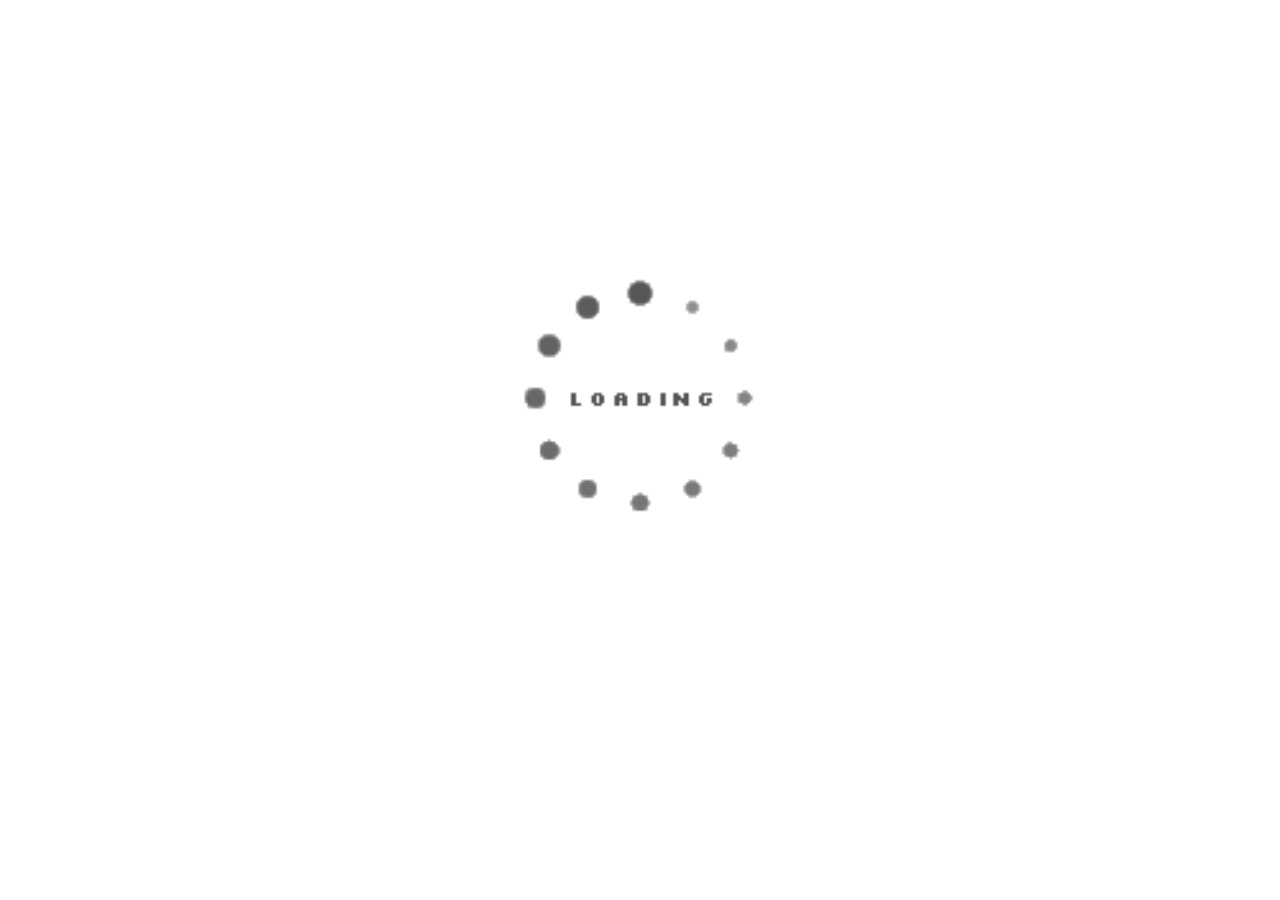
==== index.html @ e6aa3ad6 "First Commit" ====
﻿<!DOCTYPE html>
<html>
<head>
    <meta http-equiv="Content-Type" content="text/html; charset=utf-8" />
    <!--Declare page as mobile friendly -->
    <meta name="viewport" content="user-scalable=no, initial-scale=1.0, maximum-scale=1.0" />
    <!-- Declare page as iDevice WebApp friendly -->
    <meta name="apple-mobile-web-app-capable" content="yes" />
    <!-- iDevice WebApp Splash Screen, Regular Icon, iPhone, iPad, iPod Retina Icons -->
    <link rel="apple-touch-icon-precomposed" sizes="114x114" href="images/splash/splash-icon.png">
    <!-- iPhone 3, 3Gs -->
    <link rel="apple-touch-startup-image" href="images/splash/splash-screen.png" media="screen and (max-device-width: 320px)" />
    <!-- iPhone 4 -->
    <link rel="apple-touch-startup-image" href="images/splash/splash-screen@2x.png" media="(max-device-width: 480px) and (-webkit-min-device-pixel-ratio: 2)" />
    <!-- iPhone 5 -->
    <link rel="apple-touch-startup-image" sizes="640x1096" href="images/splash/splash-screen@3x.png" />
    <!-- Page Title -->
    <title>Wazzzapp Frankfurt</title>

    <!-- Stylesheet Load -->
    <link href="styles/jquery.mobile-1.4.3.min.css" rel="stylesheet" />
    <link href="styles/style.css" rel="stylesheet" type="text/css">
    <link href="styles/framework-style.css" rel="stylesheet" type="text/css">
    <link href="styles/framework.css" rel="stylesheet" type="text/css">
    <!--<link href="styles/bxslider.css" rel="stylesheet" type="text/css">-->
    <!--<link href="styles/swipebox.css" rel="stylesheet" type="text/css">-->
    <link href="styles/icons.css" rel="stylesheet" type="text/css">
    <link href="styles/retina.css" rel="stylesheet" type="text/css" media="only screen and (-webkit-min-device-pixel-ratio: 2)" />
    <link href="styles/font-awesome.css" rel="stylesheet" />

    <!--home.css e najgore samo vo index i lang.html sto ne e logicno-->

    <script src="scripts/jquery.min.js" type="text/javascript"></script>
    <script src="scripts/jquery.mobile-1.4.3.min.js"></script>
    <script src="scripts/jquery-ui-min.js" type="text/javascript"></script>
    <script src="scripts/snap.js" type="text/javascript"></script>
    <script src="scripts/hammer.js" type="text/javascript"></script>

    <!--<script src="scripts/subscribe.js" type="text/javascript"></script>-->
    <!--<script src="scripts/contact.js" type="text/javascript"></script>-->
    <!--<script src="scripts/jquery.swipebox.js" type="text/javascript"></script>-->
    <!--<script src="scripts/bxslider.js" type="text/javascript"></script>-->
    <!--    <script src="scripts/colorbox.js" type="text/javascript"></script>
    <script src="scripts/retina.js" type="text/javascript"></script>-->
    <!--<script src="scripts/custom.js" type="text/javascript"></script>-->
    <!--<script src="scripts/framework.js" type="text/javascript"></script>-->




    <script type="text/javascript" src="cordova.js"></script>
    <script type="text/javascript" src="js/index.js"></script>
    <script type="text/javascript" src="js/My.js"></script>
    <script type="text/javascript">
        app.initialize();
        </script>
    <link href="styles/home.css" rel="stylesheet" type="text/css">

</head>
<body style="width:100%; height:100%; position:relative;">
    <!--<div class="app">
        <h1>PhoneGap</h1>
        <div id="deviceready" class="blink">
            <p class="event listening">Connecting to Device</p>
            <p class="event received">Device is Ready</p>
        </div>
    </div>-->
    <div id="wrap-container" class="all-elements homePage">
        <div id="sidebar" class="page-sidebar">
            <div class="page-sidebar-scroll">
                <div class="sidebar-header">
                    <a href="#" class="delete-sidebar"></a>
                    <img class="sidebar-logo" src="images/misc/wazzzappLogo.png" width="63" alt="img" />
                </div>
                <p class="sidebar-separator">NAVIGATION</p>
                <a id="home-btn" class="nav-item home-nav"><span class="menuText translate" id="0">HOME</span><em class="nav-onit"></em></a>
                <a id="favs-btn" class="nav-item favs-nav"><span class="menuText translate" id="1">FAVOURITES</span><em class="nav-page"></em></a>
                <a id="settings-btn" class="nav-item config-nav"><span class="menuText translate" id="2">SETTINGS</span><em class="nav-page"></em></a>

                <p class="sidebar-separator">GET SOCIAL</p>
                <a href="mailto:contact@wazzzapp.net" class="nav-item contact-nav" rel="external"><span class="menuText translate" id="3">MAIL</span><em class="nav-link"></em></a>
                <a href="tel:+4969230001" class="nav-item call-nav" rel="external"><span class="menuText translate" id="4">TAXI</span><em class="nav-link"></em></a>

                <a class="nav-item call-nav refresh"><span class="menuText translate" id="5">REFRESH APP</span><em class="nav-page"></em></a>

            </div>
        </div>
        <div id="content" class="page-content ">
            <div id="DayContainer" class="container m0 p0 hide"></div>
            <div id="NightContainer" class="container m0 p0 hide"></div>
            <div id="HomeContainer" class="container m0 p0">
            </div>
            <div id="SettingsContainer" class="container m0 p0  hide ">
                <a class="lang lang-white " id="6" title="English">English</a>
                <a class="lang lang-black " id="7" title="German">German</a>
            </div>
            <div id="FavouritesContainer" class="container m0 p0 hide"></div>

            <!--<div style="position:absolute; width:100%; height:100%">
            <div data-role="dialog" id="page1">
                
                <div role="main" class="ui-content">
                    <a href="#dialogPage" data-rel="dialog" class="openDialog">Open dialog</a>
                </div>
            </div>

            <div data-role="dialog" id="dialogPage">
                <div data-role="header">
                    <h2>Dialog</h2>
                </div>
                <div role="main" class="ui-content">
                    <p>I am a dialog</p>
                </div>
            </div>

                </div>-->
        </div>
    </div>

    <div id="preloader">
        <img class="preloader" src="images/background/progress.gif" />
    </div>

    <div id="mainImage">
        <!--<img class="mainImage" src="images/background/mai1n.png" />-->
    </div>
   <!-- <script>
        $(document).ready(function () {
            $(".dialog").dialog({ closeBtnText: "OK" });
        });
    </script>-->



</body>
</html>
---- styles/style.css ----
﻿@charset "utf-8";
/* CSS Document */

.all-elements{
	overflow-x:hidden;
}

body{
	background-color:#282c33;
}

#content{
	background-color:#FFFFFF;
}

#content .container, .decoration, .column, .gallery{
	margin:0px 20px;
}


.bxslider-wrapper{
	margin-left:20px;
	margin-right:20px;
	margin-bottom:0px;
}


.container-gray{
	background-color:#e7e7e7;
	padding-top:20px;
	padding-bottom:20px;
	margin-bottom:20px;
}


.page-header{
	background-color:#2c3e50;
	height:60px;
	box-shadow: 0px 3px 2px 2px rgba(0, 0, 0, 0.2);
	margin-bottom:20px;
}


.paragraph{
	display:block;
	width:100%;
}

.logo{
	width:63px;
	float:right;
	margin-right:20px;
	margin-top:22px;
}


.deploy-sidebar{
	position:absolute;
	top:0px;
	left:0px;
	background-image:url(../images/misc/deploy-menu_402x.png);
	background-size:18px 12px;
	background-repeat:no-repeat;
	background-position:20px 24px;
	width:60px;
	height:60px;
}

.deploy-sidebar:hover{
	background-color:rgba(255,255,255,0.1);
}


.sidebar-header{
	overflow:visible;
}


.delete-sidebar{
	overflow:visible!important;
	display:inline;
	position:absolute;
	background-image:url(../images/icon/misc/accessdenied.png);
	background-position:22px 24px;
	background-repeat:no-repeat;
	background-size:16px 16px;
	width:60px;
	height:60px;
	left:160px;
	margin-top:-25px;
}

.delete-sidebar:hover{
	background-color:rgba(255,255,255,0.1);	
}

.sidebar-decoration{
	background-color:#111112;
	height:1px;
	box-shadow: 0px 1px 0px 0px rgba(255, 255, 255, 0.1); 	
}

.sidebar-separator{
	padding-left:20px!important;
	font-family:'Lato', sans-serif;
	color:#757575;
	font-size:10px;
	margin:0px;
	padding:0px;	
	background-color:#111112;
	opacity:0.7;
	height:25px;	
	border-top:1px solid #323437;
	border-bottom:1px solid #323437;
    text-shadow:none !important;
    font-weight:bold !important;
}

.no-border{
	border-bottom:none!important;
}

.page-content{
	background-color:#282c33;
	/*z-index:10;*/
	display:block;
	min-height:580px;
}

.page-content-wrapper{
	display:block;
	background-color:#FFFFFF;
	margin-top:0px;
	margin-bottom:0px;
	padding:20px;
	padding-bottom:15px;
}

.page-sidebar{
	background-color:#232528;
	width:220px;
	display:block;
	position:absolute;
	z-index:2;
	top:0px;
	left:0px;
	bottom:0px;
	overflow:hidden;
    /*position:fixed;*/
}

.page-sidebar-scroll{
	width:240px;
	overflow: scroll!important;
	overflow-x:hidden!important;
	-webkit-overflow-scroll:touch!important;	
	height:100%;
}

.sidebar-logo{
	margin-top:25px;
	margin-left:20px;
	margin-bottom:-7px;
}

.sidebar-header{
	margin-bottom:28px;
	margin-top:8px;
}

.heading{
	font-weight:800;
}


.flat-button{
	color:#FFFFFF;
	font-size:12px;
	background-color:#d35400;
	border-radius:5px;
	padding-top:10px;
	padding-bottom:10px;
	text-align:right;
	padding-right:20px;
}

.center-button{
	width:160px;
	margin-left:auto;
	margin-right:auto;
	margin-bottom:20px;
}

.flat-menu{
	background-image:url(../images/icon/arrows/bendedright.png);
	background-repeat:no-repeat;
	background-size:20px 20px;
	background-position:9px 10px;
}

.flat-settings{
	background-image:url(../images/icon/settings/cog4.png);
	background-repeat:no-repeat;
	background-size:20px 20px;
	background-position:8px 9px;
}

.flat-features{
	background-image:url(../images/icon/power/power.png);
	background-repeat:no-repeat;
	background-size:20px 20px;
	background-position:8px 9px;	
}

.flat-gallery{
	background-image:url(../images/icon/media/image2.png);
	background-repeat:no-repeat;
	background-size:20px 20px;
	background-position:8px 9px;
}

.flat-portfolio{
	background-image:url(../images/icon/display/blockimages.png);
	background-repeat:no-repeat;
	background-size:20px 20px;
	background-position:8px 9px;	
}



.footer{
	background-color:#2c3e50;
	height:60px;
}

.footer-facebook{
	background-image:url(../images/icon/social/facebook.png);
	background-size:24px 24px;
	margin-top:20px;
	display:block;
	width:24px;
	height:24px;
	margin-left:20px;
	float:left;
}

.footer-twitter{
	float:left;
	background-image:url(../images/icon/social/twitter.png);
	background-size:24px 24px;
	margin-top:20px;
	display:block;
	width:24px;
	height:24px;
	margin-left:15px;
}

.footer-up{
	float:left;
	background-image:url(../images/icon/arrows/bendedup.png);
	background-size:24px 24px;
	margin-top:20px;
	display:block;
	width:24px;
	height:24px;
	margin-left:15px;
}

.footer em{
	text-align:right;
	color:#FFFFFF;
	display:block;
	font-size:12px;
	font-family:'Lato', sans-serif;
	padding-right:20px;
	text-transform:uppercase;
	font-weight:800;
	font-style:normal;
	padding-top:22px;
}

.nav-item{
	font-size:14px;
	background-size:24px 24px;
	background-position:20px 18px;
	background-repeat:no-repeat;
	font-family:'Dosis', sans-serif;
	color:#FFFFFF;
	height:60px;
	line-height:55px;
	padding-left:60px;
	padding-top:3px;
	padding-bottom:5px;
	opacity:0.8;
	border-bottom:solid 1px #111112;
	box-shadow: 0px 1px 0px 0px rgba(255, 255, 255, 0.1); 
}

.home-nav{		background-image:url(../images/icon/misc/home.png);}
.type-nav{		background-image:url(../images/icon/misc/infoabout.png);}
.jquery-nav{	background-image:url(../images/icon/power/power.png);}
.other-nav{		background-image:url(../images/icon/misc/preview.png);}
.gallery-nav{	background-image:url(../images/icon/media/image2.png);}
.portfolio-nav{	background-image:url(../images/icon/media/image3.png);}
.videos-nav{	background-image:url(../images/icon/media/film.png);}
.contact-nav{	background-image:url(../images/icon/misc/mail.png);}

.text-nav{	background-image:url(../images/icon/communication/speechbubble3.png);}
.call-nav{	background-image:url(../images/icon/communication/phonehook.png);}
.facebook-nav{	background-image:url(../images/icon/social/facebook.png);}
.twitter-nav{	background-image:url(../images/icon/social/twitter.png);}


.nav-page{
	position:absolute;
	left:175px;
	top:20px;
	background-image:url(../images/misc/next-shortcut.png);
	background-repeat:no-repeat;
	background-size:22px 22px;
	width:22px;
	height:22px;
}

.nav-link{
	position:absolute;
	left:175px;
	top:20px;
	background-image:url(../images/misc/link-shortcut.png);
	background-repeat:no-repeat;
	background-size:22px 22px;
	width:22px;
	height:22px;
}

.nav-onit{
	position:absolute;
	left:175px;
	top:20px;
	background-image:url(../images/misc/onit-shortcut.png);
	background-repeat:no-repeat;
	background-size:22px 22px;
	width:22px;
	height:22px;
}


.nav-item:hover{
	background-color:rgba(255,255,255,0.05);
}
---- styles/framework-style.css ----
@import url(../../../../../fonts.googleapis.com/css@family=Open+Sans_3A300italic,400italic,600italic,700italic,800italic,400,300,600,700,800);
@import url(../../../../../fonts.googleapis.com/css@family=Dosis_3A200,300,400,500,600,700,800);
@import url(../../../../../fonts.googleapis.com/css@family=Raleway_3A400,100,200,300,500,600);
@import url(../../../../../fonts.googleapis.com/css@family=Lato_3A400,700,900);

/*
Framework: Epsilon 1.0.1
Author: Enabled
Author URL: http://paultrifa.com
Description: Custom Mobile Framwork Available Exclusively on ThemeForest and in Enabled/CosminCotor developer projects!
Version: 1.0.130204
License: You MAY NOT resell / include in personal or commercial projects.
License Restrictions: You are not allowed to remove these comments, or take credit for this framework!
*/


/*///////////////////////////////////////////////////////////////////////////////*/
/*///////////////////////////////////////////////////////////////////////////////*/
/*Settings For Mobile and Tablet Can be found here!*/
/*Settings For tablet start lower, click control/cmd F and type min-width: 767px */
/*The fastest way to find it is the above way!*/
/*///////////////////////////////////////////////////////////////////////////////*/
/*///////////////////////////////////////////////////////////////////////////////*/



* {
	appearance:normal;
	-webkit-appearance: none;
	-moz-appearance: none;
	margin: 0;
	padding: 0;
	border: 0;
	font-size: 100%;
	vertical-align: baseline;
	outline: none;
	font-size-adjust: none;
	-webkit-text-size-adjust: none;
	-moz-text-size-adjust: none;
	-ms-text-size-adjust: none;
}
*:focus {
	outline: none;
}

*,*:after,*:before {	-webkit-box-sizing: border-box;	-moz-box-sizing: border-box;	box-sizing: border-box;	padding: 0;	margin: 0;}

body {
	margin: 0;
	padding: 0;
	line-height: 18px;
}


::selection {
	background-color: none;
	color: #fff;
}

div, a, p, img, blockquote, form, fieldset, textarea, input, label, iframe, code, pre {
	display: block;
	overflow:hidden;
	position:relative;
}

p {
	line-height: 22px;
	font-size:13px;
	margin-bottom: 20px;
}
p > a {
	display: inline;
	text-decoration: none;
}
p > a:hover {
	text-decoration: underline;
}
p > span {
	display: inline;
}
span > a {
	display: inline;
}
a > span {
	display: inline;
}
a {
	text-decoration: none;
}
a:hover {
	text-decoration: none;
}

h1 {
	font-size: 20px;
	line-height: 26px;
}
h2 {
	font-size: 18px;
	line-height: 24px;
	padding-bottom: 1px;
}
h3 {
	font-size: 16px;
	line-height: 22px;
	padding-top: 1px;
}
h4 {
	font-size: 14px;
	line-height: 20px;
	padding-bottom: 1px;
}

h5 {
	font-size: 12px;
	line-height: 18px;
}

h6{
	font-size:12px;
	line-height:18px;
	padding-bottom:1px;
}



h1 > a, h2 > a, h3 > a, h4 > a, h5 > a, h6 > a {
	display: inline;
}


table {
	border-collapse: separate;
	border-spacing: 0;
	background-color: #f6f6f6;
	border-left: 1px solid #e9e9e9;
	border-top: 1px solid #e9e9e9;
	width: 100%;
	clear: both;
	margin-bottom: 27px;
}
thead {
}
th {
	vertical-align: middle;
	border-bottom: 1px solid #e9e9e9;
	border-right: 1px solid #e9e9e9;
	font-weight: bold;
	color: #555;
	background-color: #f6f6f6;
}
tr {
	line-height: 18px;
}
td {
	border-right: 1px solid #e9e9e9;
	border-bottom: 1px solid #e9e9e9;
	text-align: center;
	color: #666;
	padding-top: 9px;
	padding-bottom: 9px;
	line-height: 18px;
	vertical-align: middle;
	background-color: #fdfdfd;
}
tr:hover > td {
	background: #fff;
}

ul,ol {
	font-size:12px;
	margin-bottom: 20px;
}

.regular-list{
	overflow:visible!important;
	margin-left:0px;
}

.number-list li{
	overflow:visible!important;
	margin-left:0px;
	list-style:decimal;
	margin-left:20px;
}

ol {
	margin-bottom: 20px;
}
li {
	line-height: 18px;
	margin-bottom:5px;
	list-style:inside;
}

ol > li:last-child, ul > li:last-child {
    margin-bottom:0px;	
}
.clear {
	clear: both;
	height: 0px;
	line-height: 0px;
}

.float-left{
	margin-right:10px;
}

.float-right{
	margin-left:10px;
}

.no-bottom{ 	margin-bottom:0px!important;}
.no-top{		margin-top:0px!important;}
.half-bottom{	margin-bottom:10px!important;}
.full-bottom{	margin-bottom:20px!important;}
.responsive-image{ max-width:100%;}
.responsive-video{ max-width:100%;}
.uppercase{	text-transform:uppercase!important;}
.float-left{float:left;}
.float-right{float:right;}
.tablet-only{display:none;}
.tablet-landscape-content{display:none;}
.tablet-portrait-landscape-content{display:none;}
.center-text-on-mobile{text-align:center;}

.center-icon{
	width:70px
}

.icon{
	display:inline-block;
	height:32px;
	width:32px;	
	border-radius:32px;
}

.column-icon{
	width:80px;
}


.swipe-notification{
	-webkit-user-select: none;  /* Chrome all / Safari all */
	-moz-user-select: none;     /* Firefox all */
	-ms-user-select: none;      /* IE 10+ */
	-o-user-select: none;
	user-select: none;    
	cursor:pointer;
	background-color:#f1f1f1;
}

.white-box{
	background-color:#f1f1f1;
	border:solid 1px #cacaca;
}

.swipe-notification{
	padding:20px;
	padding-bottom:0px;
}

.swipe-notification a strong{
	font-family:'Lato', sans-serif;
	color:#e34e47;
	font-weight:800;
	font-size:13px;
}

.swipe-notification a{
	color:#3b4043;
	font-size:11px;
	line-height:16px;	
	background-repeat:no-repeat;
	background-position:0px 5px;
	float:left;
	display:inline-block;
	width:100%;
	overflow:visible!important;
	margin-bottom:20px!important;
}

.swipe-button{
	display:none;
	float:right;
	width:0px;
	height:30px;
	text-align:center;
	background-color:#000000;
	color:#FFFFFF;
	font-size:10px;
	line-height:30px;
	text-transform:uppercase;
}

.swipe-tick-cross{
	padding:15px 20px;
}

.swipe-tick-cross a{
	font-family:'Open Sans', sans-serif;
	color:#5e5e5e;
	background-repeat:no-repeat;
	padding-left:35px;
	text-transform:uppercase;
	font-size:12px!important;
	background-position:0px 1px;
}

.swipe-null-box{
	background-image:url(../images/ui/empty.png);
}

.swipe-check-box{
	display:none;
	background-image:url(../images/ui/cross.png);
}

.swipe-tick-box{
	display:none;
	background-image:url(../images/ui/tick.png);
}


.white-notification{
	padding-top:20px;	
	padding-right:10px;
	padding-left:10px;
}

.white-notification a strong{
	color:#e34e47;
	font-weight:800;
	font-size:13px;
}

.white-notification a{
	height:28px;
	color:#3b4043;
	padding-left:40px;
	font-size:10px;
	line-height:14px;
	overflow:visible!important;
	font-family:'Lato', sans-serif;	
	background-repeat:no-repeat;
	display:block;
	width:100%;
	background-position:0px 5px;
}

.white-notification a em{
	font-family:'Lato', sans-serif;
	font-size:12px;
	color:#3b4043;
	font-weight:800;
	font-style:normal;
	float:right;
	margin-top:-8px;	
}

.white-information{	background-image:url(../images/notification/info.png);}
.white-warning{		background-image:url(../images/notification/warning.png);}
.white-question{	background-image:url(../images/notification/tip.png);}
.white-disabled{	background-image:url(../images/notification/disable.png);}


/*Add The Above To Proper Files */


.content{
	padding-left:20px;
	padding-right:20px;
}

.container{	
	margin-bottom:20px;
}

body{
	-webkit-font-smoothing: antialiased;
	overflow-x:hidden;
}


/*//////////////////////////////////////////////////////////////*/
/*---Framework CSS Images And Editable Styles - Epsilon v1.0----*/
/*//////////////////////////////////////////////////////////////*/

.shadow{
	text-shadow:0px 1px 0px #FFFFFF;
}

.italic{
	font-style:italic;
}

h1,h2,h3,h4,h5,h6{
	margin-bottom:10px;
}

h1,h2,h3,h4{
	font-weight:400;
}

h5,h6{
	font-weight:600;	
}

p,em,strong,ul,li,ol{
	letter-spacing:0.8px;
}

h1 > a						{	color:#2c3e50; 		font-family: 'Lato', sans-serif;		}
h2 > a						{	color:#2c3e50; 		font-family: 'Lato', sans-serif;		}
h3 > a						{	color:#2c3e50; 		font-family: 'Lato', sans-serif;		}
h4 > a						{	color:#2c3e50;		font-family: 'Lato', sans-serif;		}
h5 > a						{	color:#2c3e50; 		font-family: 'Lato', sans-serif;		}
h6 > a						{	color:#2c3e50; 		font-family: 'Lato', sans-serif;		}
h1, h2, h3, h4, h5, h6		{	color:#2c3e50;		font-family: 'Lato', sans-serif;		}
span						{	color:#7f8c8d;		font-family: 'Dosis', sans-serif;	}
body						{	color:#7f8c8d;		font-family: 'Dosis', sans-serif;	}
input						{						font-family: 'Dosis', sans-serif;}
textarea					{ 						font-family: 'Dosis', sans-serif;}
li, ul						{	color:#7f8c8d;		}
a							{	color:#e34e47;		}
em							{	color:#7f8c8d;		}
blockquote					{	color:#7f8c8d!important;}
.filtrable-caption			{	color:#7f8c8d;}
.dropcaps					{	color:#333333;}
.field-title				{	color:#333333;}

.image-decoration{
	box-sizing:border-box;
	background-color:#FFFFFF;
	padding:4px;
	border:solid 1px #cacaca;
	margin-bottom:10px;
}

.image-decoration2{
	border-radius:150px;
	box-sizing:border-box;
	background-color:rgba(0,0,0,0.1);
	padding:2px;
	margin-bottom:5px;	
}

/*////////////////////////////////*/
/*----Background Color Styles-----*/
/*////////////////////////////////*/
.icon{			background-color:#3b4043;										}
.bg-orange{		background-color:#e34e47;			color:#FFFFFF!important;	}
.bg-yellow{		background-color:#ffd100;			color:inherit;				}
.bg-green{		background-color:#518900;			color:#FFFFFF!important;	}
.bg-gray{		background-color:#424242;			color:#FFFFFF!important;	}
.bg-light-gray{	background-color:rgba(0,0,0,0.1); 	color:#333333!important;	}
.bg-dark-gray{	background-color:rgba(0,0,0,0.7);	color:#FFFFFF!important;	}
.bg-light{		background-color:rgba(0,0,0,0.05);  color:#333333!important;	}

/*/////////////////////////////////////////////////////////////////////////////////////*/		
/*-----------------------------Quotes Style--------------------------------------------*/
/*/////////////////////////////////////////////////////////////////////////////////////*/

.quote em{			font-family:'Open Sans', sans-serif;	font-weight:400;	font-size:12px;	display:block;	line-height:18px;}
.quote strong{		font-size:10px;							display:block;		text-align:right;}
.quote-icon{		font-family:'Open Sans', sans-serif;	font-weight:400;	font-size:12px;	line-height:18px;	margin-top:10px;}
.quote-icon em span{										margin-right:10px;	float:left; margin-top:3px;}
.quote-icon strong{											display:block;		text-align:right;	font-size:10px;}


/*/////////////////////////////////////////////////////////////////////////////////////*/		
/*-----------------------------Toggle Style 5------------------------------------------*/
/*/////////////////////////////////////////////////////////////////////////////////////*/
.show-toggle-v5{		background-image:url(../images/ui/minus.png);					}
.hide-toggle-v5{		background-image:url(../images/ui/plus.png);					}

.toggle-v5 a{			color:#999999!important; font-family:'Open Sans', sans-serif!important; font-weight:400!important; font-size:14px; text-transform:uppercase;	}
.toggle-container-v5{	color:#9a9a9a!important; background-color:#f1f1f1;	}

/*/////////////////////////////////////////////////////////////////////////////////////*/		
/*-----------------------------Toggle Style 4------------------------------------------*/
/*/////////////////////////////////////////////////////////////////////////////////////*/
.show-toggle-v4{		background-image:url(../images/lists/delete_16.png);			}
.hide-toggle-v4{		background-image:url(../images/lists/plus_16.png);				}

.toggle-v4 a{			color:#999999!important; font-family:'Open Sans', sans-serif!important; font-weight:400!important;	font-size:14px; text-transform:uppercase;	}
.toggle-container-v4{	color:#9a9a9a!important; background-color:#f1f1f1;	}

/*/////////////////////////////////////////////////////////////////////////////////////*/		
/*-----------------------------Toggle Style 3------------------------------------------*/
/*/////////////////////////////////////////////////////////////////////////////////////*/
.show-toggle-v3{		background-image:url(../images/ui/switch-on.png); 				}
.hide-toggle-v3{		background-image:url(../images/ui/switch-off.png);				}

.toggle-v3 a{			color:#999999!important; font-family:'Open Sans', sans-serif!important; font-weight:400!important; font-size:14px; text-transform:uppercase;	}
.toggle-container-v3{	color:#9a9a9a!important; background-color:#f1f1f1;	}

/*/////////////////////////////////////////////////////////////////////////////////////*/		
/*-----------------------------Toggle Style 2------------------------------------------*/
/*/////////////////////////////////////////////////////////////////////////////////////*/
.show-toggle-v2{		background-image:url(../images/lists/delete_16.png);			}
.hide-toggle-v2{		background-image:url(../images/lists/plus_16.png);				}

.toggle-v2 a{			color:#999999!important; font-family:'Open Sans', sans-serif!important; font-weight:400!important; font-size:14px; text-transform:uppercase;	}
.toggle-container-v2{	color:#9a9a9a!important; background-color:#f1f1f1;	}
		
/*/////////////////////////////////////////////////////////////////////////////////////*/		
/*-----------------------------Toggle Style 1------------------------------------------*/
/*/////////////////////////////////////////////////////////////////////////////////////*/
.show-toggle-v1{	background-image:url(../images/ui/minus.png);						}
.hide-toggle-v1{	background-image:url(../images/ui/plus.png);						}

.toggle-v1 a{			color:#999999!important; font-family:'Open Sans', sans-serif!important; font-weight:400!important;	font-size:14px; text-transform:uppercase;	}
.toggle-container-v1{	color:#9a9a9a!important; background-color:#f1f1f1;	}

/*/////////////////////////////////////////////////////////////////////////////////////*/
/*--------------------------Checkboxes and Radios--------------------------------------*/
/*/////////////////////////////////////////////////////////////////////////////////////*/
.checker{			color:#9a9a9a!important;}
.checkbox-v1{		background-image:url(../images/ui/checkbox.png);					}
.checked-v1{		background-image:url(../images/ui/checkbox-selected.png)!important; }
.checkbox-v2{		background-image:url(../images/ui/checkbox2.png);					}
.checked-v2{		background-image:url(../images/ui/checkbox2-selected.png)!important;}
.checkbox-v3{		background-image:url(../images/ui/empty.png);						}
.checked-v3{		background-image:url(../images/ui/cross.png)!important;				}
.checkbox-v4{		background-image:url(../images/ui/empty.png);						}
.checked-v4{		background-image:url(../images/ui/tick.png)!important;				}
.radio-v1{			background-image:url(../images/ui/radio.png);						}
.balled-v1{			background-image:url(../images/ui/radio-selected.png)!important;	}
.radio-v2{			background-image:url(../images/ui/radio2.png);						}
.balled-v2{			background-image:url(../images/ui/radio2-selected.png)!important;	}

/*//////////////////////////////////////////////////////////////////////////////////////*/
/*---------------------------------List Icons-------------------------------------------*/
/*//////////////////////////////////////////////////////////////////////////////////////*/


@media screen and (max-width: 767px) {
	.icon-lists{				
		font-size:12px;												
		text-shadow:0px 1px 0px #FFFFFF;
	}
	
	
	.icon-lists li{		
		line-height:24px;
		margin-bottom:2px;										
		list-style:none;				
		padding-left:30px;
		background-size:16px 16px;
	}
}

.demo{	margin-left:3px;	margin-bottom:3px;}
.list-address{		background-image:url(../images/lists/address_32.png);		}
.list-block{		background-image:url(../images/lists/block_32.png);			}
.list-bookmark{		background-image:url(../images/lists/bookmark_32.png);		}
.list-briefcase{	background-image:url(../images/lists/briefcase_32.png);		}
.list-bubble{		background-image:url(../images/lists/bubble_32.png);		}
.list-buy{			background-image:url(../images/lists/buy_32.png);			}
.list-calendar{		background-image:url(../images/lists/calendar_32.png);		}
.list-clipboard{	background-image:url(../images/lists/clipboard_32.png);		}
.list-delete{		background-image:url(../images/lists/delete_32.png);		}
.list-clock{		background-image:url(../images/lists/clock_32.png);			}
.list-diagram{		background-image:url(../images/lists/diagram_32.png);		}
.list-document{		background-image:url(../images/lists/document_32.png);		}
.list-down{			background-image:url(../images/lists/down_32.png);			}
.list-flag{			background-image:url(../images/lists/flag_32.png);			}
.list-folder{		background-image:url(../images/lists/folder_32.png);		}
.list-gear{			background-image:url(../images/lists/gear_32.png);			}
.list-globe{		background-image:url(../images/lists/globe_32.png);			}
.list-heart{		background-image:url(../images/lists/heart_32.png);			}
.list-help{			background-image:url(../images/lists/help_32.png);			}
.list-home{			background-image:url(../images/lists/home_32.png);			}
.list-key{			background-image:url(../images/lists/key_32.png);			}
.list-label{		background-image:url(../images/lists/label_32.png);			}
.list-left{			background-image:url(../images/lists/left_32.png);			}
.list-letter{		background-image:url(../images/lists/letter_32.png);		}
.list-monitor{		background-image:url(../images/lists/monitor_32.png);		}
.list-pencil{		background-image:url(../images/lists/pencil_32.png);		}
.list-plus{			background-image:url(../images/lists/plus_32.png);			}
.list-present{		background-image:url(../images/lists/present_32.png);		}
.list-print{		background-image:url(../images/lists/print_32.png);			}
.list-right{		background-image:url(../images/lists/right_32.png);			}
.list-save{			background-image:url(../images/lists/save_32.png);			}
.list-shield{		background-image:url(../images/lists/shield_32.png);		}
.list-statistics{	background-image:url(../images/lists/statistics_32.png);	}
.list-stop{			background-image:url(../images/lists/stop_32.png);			}
.list-tick{			background-image:url(../images/lists/tick_32.png);			}
.list-trash{		background-image:url(../images/lists/trash_32.png);			}
.list-up{			background-image:url(../images/lists/up_32.png);			}
.list-user{			background-image:url(../images/lists/user_32.png);			}
.list-walet{		background-image:url(../images/lists/wallet_32.png);		}
.list-warning{		background-image:url(../images/lists/warning_32.png);		}

/*//////////////////////////////////////////////////////////////////////////////////////*/
/*-------------------------Header Notification------------------------------------------*/
/*//////////////////////////////////////////////////////////////////////////////////////*/
.header-notification{			font-size:12px; 	text-align:left;	color:#FFFFFF; margin-bottom:-1px!important;}
.header-notification strong{ 	color:#666;}
.warning-notification em{		background-image:url(../images/lists/warning_16.png);}
.close-notification em{			background-image:url(../images/lists/delete_16.png);}
.heart-notification em{			background-image:url(../images/lists/heart_16.png);}
.calendar-notification em{		background-image:url(../images/lists/calendar_16.png);}
.info-notification em{			background-image:url(../images/lists/info_16.png);}

/*//////////////////////////////////////////////////////////////////////////////////////*/
/*-------------------------------CSS3 Buttons-------------------------------------------*/
/*//////////////////////////////////////////////////////////////////////////////////////*/

.fullscreen-button{
	width:98%;
	box-sizing:border-box;
	display:block;
	text-align:center;
}

.button, .button-minimal{
	margin-top:10px;
	margin-bottom:20px;	
}


.demo-button{
	margin-right:3px;
	margin-left:3px;
}


/*////////////////////////////////////////////////////////////////////////////////*/
/*--------------------------------Mobile Detectors--------------------------------*/
/*////////////////////////////////////////////////////////////////////////////////*/

@media screen and (max-width: 767px) {

.no-detected-background{background-image:none!important;}
.iphone-detected{	background-image:url(../images/icon/mobile/iphone4.png); 				background-size:55px 55px; background-position:4px 4px!important;	background-repeat:no-repeat;}
.ipod-detected{		background-image:url(../images/icon/electrical/ipodclassic.png);	    background-size:55px 55px; background-position:4px 4px!important;	background-repeat:no-repeat;}
.android-detected{	background-image:url(../images/icon/mobile/android.png);	   			background-size:55px 55px; background-position:4px 4px!important;	background-repeat:no-repeat;}
.ipad-detected{		background-image:url(../images/icon/electrical/ipad2.png);	   			background-size:55px 55px; background-position:4px 4px!important;	background-repeat:no-repeat;}

}

/*///////////////////////////////////////////////////////////////////////////////*/
/*----------------------------Classic Notifications------------------------------*/
/*///////////////////////////////////////////////////////////////////////////////*/

.small-notification{	margin-bottom:20px;	}

.green-notification p{		display:inline-block;	height:16px;	padding-left:10px; padding-bottom:2px; font-weight:600;	color:#060;}
.red-notification p{		display:inline-block;	height:16px;	padding-left:10px; padding-bottom:2px; font-weight:600;	color:#C00;}
.blue-notification p{		display:inline-block;	height:16px;	padding-left:10px; padding-bottom:2px; font-weight:600;	color:#039;}
.yellow-notification p{		display:inline-block;	height:16px;	padding-left:10px; padding-bottom:2px; font-weight:600;	color:#666;}


/*///////////////////////////////////////////////////////////////////////////////*/
/*-----------------------------Big Notifications--------------------------------*/
/*//////////////////////////////////////////////////////////////////////////////*/


.red-box{		background-color:#ffdcdd;	border:1px solid #e9b9bb;}
.red-box a{ 	color:#8d4345; font-weight:bold; padding-top:3px; margin-top:-3px!important;}
.red-box h4{	color:#8d4345; font-weight:400; font-size:16px; text-shadow:none;}
.red-box p{		color:#c19597;	border-top: 1px solid #e9b9bb; padding-top:15px; margin-top:8px;}

.yellow-box{	background-color:#fffcdc;	border:1px solid #e9e1b9;}
.yellow-box a{ 	color:#999; font-weight:bold; padding-top:3px; margin-top:-3px!important;}
.yellow-box h4{	color:#999; font-weight:400; font-size:16px;  text-shadow:none;}
.yellow-box p{	color:#999;	border-top: 1px solid #e9e1b9; padding-top:15px; margin-top:8px;}

.green-box{		background-color:#e3ffdc;	border:1px solid #d9e9b9;}
.green-box a{ 	color:#7b8a77; font-weight:bold; padding-top:3px; margin-top:-3px!important;}
.green-box h4{	color:#7b8a77; font-weight:400; font-size:16px;  text-shadow:none;}
.green-box p{	color:#abc0a6;	border-top: 1px solid #d9e9b9; padding-top:15px; margin-top:8px;}

.blue-box{		background-color:#dcf9ff;	border:1px solid #b9d9e9;}
.blue-box a{ 	color:#90a9b2; font-weight:bold; padding-top:3px; margin-top:-3px!important;}
.blue-box h4{	color:#90a9b2; font-weight:400; font-size:16px;  text-shadow:none;}
.blue-box p{	color:#90a9b2;	border-top: 1px solid #b9d9e9; padding-top:15px; margin-top:8px;}



/*/////////////////////////////////////////////*/
/*-------------Contact Form--------------------*/
/*/////////////////////////////////////////////*/

.contactField{
	background-color:rgba(255,255,255,0.4);
	font-size:12px;
	color:#666;
	border:solid 1px #cacaca;
}

.contactTextarea{
	background-color:rgba(255,255,255,0.4);
	font-size:12px;
	border:solid 1px #cacaca;
	color: #666;
}

/*/////////////////////////////////////////////*/
/*-------------Sign In Form--------------------*/
/*/////////////////////////////////////////////*/

.sign-in-form{
	background-color:#FFFFFF;
	border:solid 1px #cacaca;
	-webkit-box-shadow: inset 0px 0px 0px 5px rgba(0, 0, 0, 0.1);
	box-shadow: 		inset 0px 0px 0px 5px rgba(0, 0, 0, 0.1);
	margin-bottom:20px;
}

.username-password-field{
	width:100%;
	display:block;
	border:solid 1px #cacaca;
	margin-bottom:10px;
	height:30px;
	font-size:12px;
	padding-left:10px;
	padding-right:10px;
	color:#9a9a9a;
}


/*//////////////////////////////////////////////////////////////////////////////////////*/
/*-----------------------------Page Divider---------------------------------------------*/
/*//////////////////////////////////////////////////////////////////////////////////////*/

.decoration{
	background-color:#cacaca;
	height:2px;
	background-repeat:repeat;
	border-bottom:solid 1px #FFFFFF;
	margin-bottom:20px;
	display:block;
	clear:both;
}

.footer-decoration{
	border-bottom: 1px dotted rgba(255,255,255,0.3);
	height:1px;
	margin-bottom:20px;
	margin-left:20px;
	margin-right:20px;
}


/*//////////////////////////////////////////////////////////////////////////////////////*/
/*-----------------------------Pre Styling----------------------------------------------*/
/*//////////////////////////////////////////////////////////////////////////////////////*/

.code{
	border:solid 1px #cacaca;
	font-size:12px;
	margin-bottom:30px;
}

.wline{
	display:block;
	background-color:#FFFFFF;
	padding-left:10px;
	padding-right:10px;
	padding-top:8px;
	padding-bottom:8px;
}

.code > span:last-child{
	border-bottom:none;
}

.gline{
	border-top:solid 1px rgba(0,0,0,0.1);
	border-bottom:solid 1px rgba(0,0,0,0.1);
	display:block;
	background-color:#f1f1f1;
	padding-left:10px;
	padding-right:10px;
	padding-top:8px;
	padding-bottom:8px;
}	

/*//////////////////////////////////////////////////////////////////////////////////////*/
/*-----------------------------Portfolio Styles-----------------------------------------*/
/*//////////////////////////////////////////////////////////////////////////////////////*/

/*Filtrable Styles*/

.filtrable-caption{
	font-size:10px!important;
	padding-bottom:5px;
	padding-top:5px;
	margin-bottom:0px!important;
	text-align:center;
	background-color:#3c3c3c;
	text-transform:uppercase;
}

.gallery-filtrable{
	margin-top:10px;
}

.filtrable-button{
	font-size:11px;
	text-decoration:none;
	display:inline;
	padding-right:5px;
	padding-left:5px;
}

.filtrable-button:hover{
	text-decoration:underline;
}


/*Fullwidth portfolio Styles*/

.portfolio-item-full-width a{
	background-color:#FFFFFF;
	padding:5px;
	border:solid 1px #cacaca;
	font-size:12px;
	text-align:center;
	line-height:18px;
	text-transform:uppercase;
	margin-bottom:10px;
	font-weight:600;
}

.filtrable-caption{
	color:#FFFFFF;
}

/*Thumbnail Portfolio Styles*/

.portfolio-item-thumb a{
	background-color:#FFFFFF;
	padding:5px;
	border:solid 1px #cacaca;
	text-align:center;
	font-size:10px;
	line-height:18px;
	margin-bottom:10px;
	text-transform:uppercase;
}


/*//////////////////////////////////////////////////////////////////////////////////////*/
/*-----------------------------Blog Posts-----------------------------------------------*/
/*//////////////////////////////////////////////////////////////////////////////////////*/


@media screen and (orientation:portrait) {
	.post-image img{	display:block;	max-width:100%;	}
}

@media screen and (orientation:landscape) {
	.post-image{		float:left;		width:130px;		margin-right:10px;	}
}

.post-details{
	display:block;
	width:100%;
}

.blog-post-image{
	margin-top:10px;
	margin-bottom:10px;
	display:block;
	max-width:100%;
	overflow:visible!important;
	background-color:#FFFFFF;
	padding:4px;
	border:solid 1px #cacaca;
}

.blog-post p{
	margin-bottom:10px;
}


.posted-by{
	background-image:url(../images/blog/user.png);
	background-repeat:no-repeat;
	background-position:0px 4px;
	padding-right:20px;
	padding-left:25px;
	margin-bottom:5px;
	font-size:10px;
	float:left;
	color:#333;
	text-shadow:0px 1px 0px #FFFFFF;
}

.posted-at{
	background-image:url(../images/blog/time.png);
	background-repeat:no-repeat;
	background-position:0px 4px;
	padding-right:20px;
	padding-left:25px;
	margin-bottom:5px;
	font-size:10px;
	float:left;
	color:#333;
	text-shadow:0px 1px 0px #FFFFFF;
}

.posted-cat{
	background-image:url(../images/blog/cat.png);
	background-repeat:no-repeat;
	background-position:0px 4px;
	padding-right:20px;
	padding-left:25px;
	margin-bottom:5px;
	font-size:10px;
	float:left;
	color:#333;
	text-shadow:0px 1px 0px #FFFFFF;
}

.posted-tag{
	background-image:url(../images/blog/tag.png);
	background-repeat:no-repeat;
	background-position:0px 4px;
	padding-right:20px;
	padding-left:25px;
	margin-bottom:5px;
	font-size:10px;
	float:left;
	color:#333;
	text-shadow:0px 1px 0px #FFFFFF;
}

.posted-more{
	background-image:url(../images/blog/more.png);
	background-repeat:no-repeat;
	background-position:0px 4px;
	padding-right:20px;
	padding-left:25px;
	margin-bottom:5px;
	font-size:10px;
	float:left;
	color:#333;
	text-shadow:0px 1px 0px #FFFFFF;
}

.ads img{
	width:110px;
	background-color:#FFFFFF;
	padding:3px;
	border:solid 1px #cacaca;
	float:left;
	margin-left:5px;
	margin-right:5px;
	margin-bottom:10px;
}

.ads{
	width:290px;
	margin:auto;
}

.recent-post img{
	width:100px;
	height:100px;
	background-color:#FFFFFF;
	padding:3px;
	border:solid 1px #cacaca;
	float:left;
	margin-right:10px;
}

.recent-post strong{
	font-weight:400;
	display:inline-block;
	padding-bottom:5px;
	font-size:14px;
	
}

.recent-post a{
	padding-top:5px;
	display:inline-block;
	float:right;
}


/*///////////////////////////*/
/*-------Speach Bubble------*/
/*///////////////////////////*/


.speach-left{	background-color:#FFFFFF;	border:solid 1px #cacaca;}
.speach-right{	background-color:#FFFFFF;	border:solid 1px #cacaca;}

.speach-left-title{		color:#000000;	text-shadow:0px 1px 0px #FFFFFF;}
.speach-right-title{	color:#000000;	text-shadow:0px 1px 0px #FFFFFF;}

/*/////////////////////////////////////////////////////////////*/
/*---------------------DROPDOWN MENU---------------------------*/
/*/////////////////////////////////////////////////////////////*/

.dropdown-deploy{	color:#333333;	background-color:#FFFFFF;	background-repeat:no-repeat;		border:solid 1px #cacaca;	border-bottom:none!important;}
.dropdown-hidden{	color:#333333;	background-color:#FFFFFF;	background-repeat:no-repeat;		border:solid 1px #cacaca;	border-bottom:none!important;}
.dropdown-item{		border:solid 1px #cacaca;	border-bottom:none!important;}

/*/////////////////////////////////////////////////////////////*/
/*------------------------TABS MENU----------------------------*/
/*/////////////////////////////////////////////////////////////*/

.tab-but{
	background-color:#ececec;
	padding-left:15px;
	padding-right:15px;
	padding-top:7px;
	padding-bottom:10px;
	color:#999;
	font-weight:500;
	text-shadow:0px 1px 0px #ffffff;
	border:solid 1px #cacaca;
	outline: 1px solid #ffffff;
	outline-offset: -2px
}

.tab-content{
	border:solid 1px #cacaca;	
	padding-left:15px;
	padding-right:15px;
	padding-top:15px;
	font-size:12px;
	background-color:#ececec;
	outline: 1px solid #ffffff;
	outline-offset: -2px; /*Delete if you don't want an offset*/
}

.tab li.active a { 	
	background: #dddddd; 
	color:#252525; 
}


/*Modal Form*/

#modal-hider{
	display:none;
}

#modal-body{
	display:none;
}

#modal-hider{
	position:fixed;
	background-color:rgba(0,0,0,0.8);
	top:0px;
	left:0px;
	bottom:0px;
	right:0px;
	width:100%;
	height:100%;
	z-index:99999;
}

#modal-body{
	border-top:solid 3px rgba(0,0,0,0.3);
	border-bottom:solid 3px rgba(0,0,0,0.3);
	position:relative;
	z-index:999999;
	margin-left:10px;
	margin-right:10px;
	margin-top:10px;
	padding:20px;
	background-color:#FFFFFF;
}

.modal-logo{
	font-family:'Dosis', sans-serif;	
	font-size:18px;
	font-weight:600;
	margin-bottom:10px;

}

.close-modal-text{
	font-size:12px;
	font-family:'Dosis', sans-serif;
	font-weight:600;
	font-style:normal;
	float:left;
}

.close-modal{
	font-size:12px;
	font-family:'Dosis', sans-serif;
	font-weight:600;
	text-decoration:none;
	color:#e34e47;
	position:relative;
	float:right;
	margin-top:-1px;
	margin-bottom:10px;
}


.modal-logo-heading{
	text-align:center;
	color:#818181;
	font-family:'Open Sans', sans-serif;
	font-size:11px;
	line-height:16px;
	text-shadow:0px 1px 0px #FFFFFF;
}


.text-input{
	width:96%;
	margin-left:2%;
	box-sizing:border-box;
	background-color:#FFFFFF;
	border-radius:2px;
	border:solid 1px #d2d9dc;	
	-webkit-box-shadow: 0px 0px 0px 5px rgba(243, 244, 245, 1);
	box-shadow: 0px 0px 0px 5px rgba(243, 244, 245, 1);
	padding:8px;
	font-size:10px;
	color:#c4c4c4;
	font-style:italic;
	margin-bottom:5px;
	overflow:visible;
	margin-bottom:10px;
}

#name_label{
	margin-left:2%;
	font-family:'Dosis', sans-serif;
	font-weight:600;
	font-size:14px;
	color:#656565;
}

#contactName{
	margin-bottom:10px;
}

#contactEmail{
	margin-bottom:-5px!important;
}

#email_label{
	margin-top:20px;
	margin-left:2%;
	font-family:'Dosis', sans-serif;
	font-weight:600;
	font-size:14px;
	color:#656565;
}


#left_label_name{
	text-align:right;
	font-size:10px;
	font-style:italic;
	text-shadow:0px 1px 0px #FFFFFF;
	color:#a3a3a3;
	font-family:'Open Sans', sans-serif;
	margin-top:-20px;
	padding-bottom:5px;
	margin-bottom:10px;
}

#left_label_mail{
	text-align:right;
	font-size:10px;
	font-style:italic;
	text-shadow:0px 1px 0px #FFFFFF;
	color:#a3a3a3;
	font-family:'Open Sans', sans-serif;
	margin-top:-20px;
	padding-bottom:5px;
	margin-bottom:10px;
}

#contactMessage{display:none;}
#messageError{display:none;}

.contactButton{
	float:right;
	margin-right:3px;
	margin-top:21px;
	margin-bottom:5px;
	paddiing-top:5px!important;
	padding-bottom:8px!important;
	line-height:30px!important;
}

.contact-social-set em{
	text-shadow:0px 1px 0px #FFFFFF;
	font-size:14px;
	padding-bottom:5px;
	display:block;
	font-family:'Dosis', sans-serif;
	color:#656565;
	font-weight:600;
	font-style:normal;
}

.contact-social-set a{
	padding-right:2px;
	padding-left:2px;
}

.modal_disable{
	color:#9b9b9b;
	font-size:10px;
	font-family:'Open Sans', sans-serif;
	text-align:center;
	display:block;
	text-decoration:underline;
}

.contact-social-set{
	margin-top:-70px;
	margin-left:5px;
	width:140px;
}

.contact-social-set em{
	padding-bottom:10px;
}

.contact-social-set a{
	float:left;
	padding-right:15px;
}
---- styles/framework.css ----
/*
Framework: Epsilon 1.0.1
Author: Enabled
Author URL: http://paultrifa.com
Description: Custom Mobile Framwork Available Exclusively on ThemeForest and in Enabled/CosminCotor developer projects!
Version: 1.0.130204
License: You MAY NOT resell / include in personal or commercial projects.
License Restrictions: You are not allowed to remove these comments, or take credit for this framework!
*/

/*////////////////////////////////////////////////////////////////////////*/
/*---Framework CSS Engine DO NOT EDIT ONLY IF NECESSARY - Epsilon v1.0----*/
/*////////////////////////////////////////////////////////////////////////*/


@charset "utf-8";

.demo-class-do-not-copy{
	background-color:#e34e47;
}

/*///////////////////////////////////////*/
/*--------------Data Preloader-----------*/
/*///////////////////////////////////////*/

#preloader {
	position:fixed;
	z-index:2500;
	top:0;
	left:0;
	right:0;
	bottom:0;
	background-color:#fff; 
	z-index:999999; 
}

#status {
	position:fixed;
	z-index:999999;
	width:250px;
	height:250px;
	position:absolute;
	left:50%; 
	top:50%; 
	background-image:url(../images/status.gif); 
	background-size:32px 32px;
	background-repeat:no-repeat;
	background-position:center;
	margin:-125px 0 0 -125px; 
}

#status p{
	top:60%;
}

#status em{
	font-size:10px!important;
	display:block;
	font-style:normal;
}

/*///////////////////////////////////////////////////////////////////////////////*/
/*///////////////////////////////////////////////////////////////////////////////*/
/*-----------------------BASIC TYPOGRAPHY STYLES---------------------------------*/
/*///////////////////////////////////////////////////////////////////////////////*/
/*///////////////////////////////////////////////////////////////////////////////*/


/*/////////////////////////////////////////////////////////////*/
/*--------------------HEADING BACKGROUND-----------------------*/
/*/////////////////////////////////////////////////////////////*/
.heading-background{
	text-transform:uppercase;
	border:solid 1px #cacaca;
	background-image:url(../images/icon_shadow/arrows/bendedright.png);
	background-repeat:no-repeat;
	background-size:18px 19px;
	background-position:10px center;
	padding-left:35px;
	padding-top:10px;
	padding-bottom:10px;	
	text-shadow:0px 1px 0px rgba(0,0,0,0.6);
}



/*///////////////////////////////////////////////////////////////////////////////*/
/*-----------------------Left Right Center Text----------------------------------*/
/*///////////////////////////////////////////////////////////////////////////////*/
.center-text{	text-align:center;	}
.left-text{		text-align:left;	}
.right-text{	text-align:right;	}

/*///////////////////////////////////////////////////////////////////////////////*/
/*---------------------------------Dropcaps--------------------------------------*/
/*///////////////////////////////////////////////////////////////////////////////*/
.dropcaps{
	font-size:250%;	
	padding-left:5px;
	padding-right:10px;	
	padding-top:10px;	
	padding-bottom:10px;
	float:left;
}

/*///////////////////////////////////////////////////////////////////////////////*/
/*-----------------------------Text Highlights-----------------------------------*/
/*///////////////////////////////////////////////////////////////////////////////*/
.highlight{ 	text-shadow:none;	margin-top:5px; margin-right:5px; padding:2px;}


/*///////////////////////////////////////////////////////////////////////////////*/
/*-------------------------Column Separation-------------------------------------*/
/*///////////////////////////////////////////////////////////////////////////////*/

.column p, a{

}

.column	{					display:block; overflow:hidden; margin-bottom:20px; }
.column div:last-child{		margin-right:0%;}
.column div:first-child{	margin-left:0%;}

.column p span{				float:left;	margin-right:10px;	margin-top:5px;}
.column h1,h2,h3,h4,h5{		padding-top:0px;}

.one-third{		float:left;	width:28%;	margin-left:4.5%;	margin-right:3.5%;}
.one-half{		float:left;	width:46%;	margin-left:3.5%;	margin-right:3.5%;}
.one-third img{ padding-bottom:5px;}
.one-half img{ padding-bottom:5px;}

.column-icon{	float:left; margin-right:15px; margin-top:5px;}
.center-icon{	margin-left: auto; margin-right:auto;}


/*///////////////////////////////////////////////////////////////////////////////*/
/*---------------------------Notification Boxes----------------------------------*/
/*///////////////////////////////////////////////////////////////////////////////*/
.notification-box{	  margin-bottom:20px; padding:15px;		float:none;}
.notification-box h4{ margin-bottom:5px;					float:left;}
.notification-box a { margin-top:2px; 	  font-size:12px;	float:right;}
.notification-box p	{ margin-bottom:0px;  font-size:12px; 	float:none; }


/*///////////////////////////////////////////////////////////////////////////////*/
/*--------------------------------TOGGLES----------------------------------------*/
/*///////////////////////////////////////////////////////////////////////////////*/
.no-toggle-border{
	border:none!important;
}

.no-toggle-border .toggle-v5{	margin:0px!important;	}
.no-toggle-border .toggle-v4{	margin:0px!important;	}
.no-toggle-border .toggle-v3{	margin:0px!important;	}
.no-toggle-border .toggle-v2{	margin:0px!important;	}
.no-toggle-border .toggle-v1{	margin:0px!important;	}

/*/////////////////////////////////////////////////////////////////////////////*/
/*--------------------------Toggle Version 5.0---------------------------------*/
/*/////////////////////////////////////////////////////////////////////////////*/
.show-toggle-v5{	
	width:100%;
	height:27px;
	background-position:left; 	
	background-repeat:no-repeat; 
	font-size:18px; 
	line-height:27px; 	
	padding-left:30px;
	font-weight:400!important;
}

.hide-toggle-v5{	
	width:100%;
	height:27px;
	background-position:left;
	background-repeat:no-repeat;
	font-size:18px; line-height:27px;
	padding-left:30px;
	font-weight:400!important;
}

.toggle-container-v5{			
	display:block;	
	margin-bottom:20px;	
	border-radius:5px;	
	border:solid 1px rgba(0,0,0,0.1);
}

.toggle-v5{				
	margin:15px;	
}
.toggle-v5 a{				
	float:left!important;
}

.toggle-v5 p{				
	line-height:20px!important;
	margin-bottom:0px; 
	padding-bottom:0px;
}

.toggle-decoration-v5{	
	background-color:rgba(0,0,0,0.1);	
	height:1px;	
	display:block;	
	margin-top:10px;	
	margin-bottom:10px;
}


/*/////////////////////////////////////////////////////////////////////////////*/
/*--------------------------Toggle Version 4.0---------------------------------*/
/*/////////////////////////////////////////////////////////////////////////////*/
.show-toggle-v4{	
	width:100%;
	height:27px;
	background-position:left; 	
	background-repeat:no-repeat; 
	font-size:18px; 
	line-height:27px; 	
	padding-left:30px;
	font-weight:400!important;
}

.hide-toggle-v4{	
	width:100%;
	height:27px;
	background-position:left;
	background-repeat:no-repeat;
	font-size:18px; line-height:27px;
	padding-left:30px!important;
	font-weight:400!important;
}

.toggle-container-v4{			
	display:block;	
	margin-bottom:20px;	
	border-radius:5px;	
	border:solid 1px rgba(0,0,0,0.1);
}

.toggle-v4{				
	margin:15px;	
}
.toggle-v4 a{				
	float:left!important;
}

.toggle-v4 p{				
	line-height:20px!important;
	margin-bottom:0px; 
	padding-bottom:0px;
}

.toggle-decoration-v4{	
	background-color:rgba(0,0,0,0.1);	
	height:1px;	
	display:block;	
	margin-top:10px;	
	margin-bottom:10px;
}

/*/////////////////////////////////////////////////////////////////////////////*/
/*--------------------------Toggle Version 3.0---------------------------------*/
/*/////////////////////////////////////////////////////////////////////////////*/
.show-toggle-v3{	
	width:100%;
	height:27px;
	background-position:right; 	
	background-repeat:no-repeat; 
	font-size:18px; 
	line-height:27px; 	
	font-weight:400!important;
}

.hide-toggle-v3{	
	width:100%;
	height:27px;
	background-position:right;
	background-repeat:no-repeat;
	font-size:18px; line-height:27px;
	font-weight:400!important;
}

.toggle-container-v3{	
	display:block;	
	margin-bottom:20px;	
	border-radius:5px;	
	border:solid 1px rgba(0,0,0,0.1);
}

.toggle-v3{				
	margin:15px;	
}
.toggle-v3 a{					
	float:left!important;
}

.toggle-v3 p{				
	line-height:20px!important;
	margin-bottom:0px; 
	padding-bottom:0px;
}

.toggle-decoration-v3{	
	background-color:rgba(0,0,0,0.1);	
	height:1px;	
	display:block;	
	margin-top:10px;	
	margin-bottom:10px;
}

/*/////////////////////////////////////////////////////////////////////////////*/
/*--------------------------Toggle Version 2.0---------------------------------*/
/*/////////////////////////////////////////////////////////////////////////////*/
.show-toggle-v2{	
	width:100%;
	background-position:right; 	
	font-size:18px; 
	line-height:27px; 	
	background-repeat:no-repeat; 
	height:27px;
	font-weight:400!important;
}

.hide-toggle-v2{
	width:100%;	
	background-position:right; 	
	font-size:18px; line-height:27px; 	
	background-repeat:no-repeat; height:27px;
	font-weight:400!important;
}

.toggle-container-v2{	
	display:block;	
	margin-bottom:20px;	
	border-radius:5px;	
	border:solid 1px rgba(0,0,0,0.1);
}

.toggle-v2{				
	margin:15px;	
}
.toggle-v2 a{					
	float:left!important;
}

.toggle-v2 a:hover{		
	text-decoration:none!important;
}

.toggle-v2 p{			
	line-height:20px!important;	
	margin-bottom:0px; 
	padding-bottom:0px;
}

.toggle-decoration-v2{	
	background-color:rgba(0,0,0,0.1);	
	height:1px;	
	display:block;	
	margin-top:10px;	
	margin-bottom:10px;
}

/*/////////////////////////////////////////////////////////////////////////////*/
/*--------------------------Toggle Version 1.0---------------------------------*/
/*/////////////////////////////////////////////////////////////////////////////*/
.show-toggle-v1{	
	width:100%;	
	background-position:right; 	
	font-size:18px; line-height:27px; 	
	background-repeat:no-repeat; 
	height:27px;
	font-weight:400!important;	
}

.hide-toggle-v1{	
	width:100%;	
	background-position:right; 	
	font-size:18px; 
	line-height:27px; 	
	background-repeat:no-repeat; 
	height:27px;
	font-weight:400!important;
}

.toggle-container-v1{	
	display:block;	
	margin-bottom:20px;	
	border-radius:5px;	
	border:solid 1px rgba(0,0,0,0.1);
}

.toggle-v1{				
	margin:15px;
}

.toggle-v1 a{
	float:left!important;
}

.toggle-v1 a:hover{		
	text-decoration:none!important;
}

.toggle-v1 p{	
	line-height:20px!important;		
	margin-bottom:0px; 
	padding-bottom:0px;
}
.toggle-decoration-v1{	
	background-color:rgba(0,0,0,0.1);	
	height:1px;	
	display:block;	
	margin-top:10px;	
	margin-bottom:10px;
}



/*//////////////////////////////////////////////////////////////////////////////////////////////////////////////////*/
/*-------------------------------------------Checkboxes-------------------------------------------------------------*/
/*//////////////////////////////////////////////////////////////////////////////////////////////////////////////////*/
.checkbox-v1{	background-position:0px 6px;	background-repeat:no-repeat;	font-size:12px; 	padding-left:25px;	line-height:30px;}
.checkbox-v2{	background-position:0px 6px;	background-repeat:no-repeat;	font-size:12px; 	padding-left:25px;  line-height:30px;}
.checkbox-v3{	background-position:0px 6px;	background-repeat:no-repeat;	font-size:12px;		padding-left:25px;	line-height:30px;}
.checkbox-v4{	background-position:0px 6px;	background-repeat:no-repeat;	font-size:12px; 	padding-left:25px;	line-height:30px;}
.radio-v1{		background-position:0px 6px;	background-repeat:no-repeat;	font-size:12px; 	padding-left:25px;	line-height:30px;}
.radio-v2{		background-position:0px 6px;	background-repeat:no-repeat;	font-size:12px; 	padding-left:25px;	line-height:30px;}

/*//////////////////////////////////////////////////////////////////////////////////////////////////////////////////*/
/*--------------------------------------------Icon Lists------------------------------------------------------------*/
/*//////////////////////////////////////////////////////////////////////////////////////////////////////////////////*/

.list-address{			background-repeat:no-repeat;	background-position:0 5px;}
.list-block{			background-repeat:no-repeat;	background-position:0 5px;}
.list-bookmark{			background-repeat:no-repeat;	background-position:0 5px;}
.list-briefcase{		background-repeat:no-repeat;	background-position:0 5px;}
.list-bubble{			background-repeat:no-repeat;	background-position:0 5px;}
.list-buy{				background-repeat:no-repeat;	background-position:0 5px;}
.list-calendar{			background-repeat:no-repeat;	background-position:0 5px;}
.list-clipboard{		background-repeat:no-repeat;	background-position:0 5px;}
.list-delete{			background-repeat:no-repeat;	background-position:0 5px;}
.list-clock{			background-repeat:no-repeat;	background-position:0 5px;}
.list-diagram{			background-repeat:no-repeat;	background-position:0 5px;}
.list-document{			background-repeat:no-repeat;	background-position:0 5px;}
.list-down{				background-repeat:no-repeat;	background-position:0 5px;}
.list-flag{				background-repeat:no-repeat;	background-position:0 5px;}
.list-folder{			background-repeat:no-repeat;	background-position:0 5px;}
.list-gear{				background-repeat:no-repeat;	background-position:0 5px;}
.list-globe{			background-repeat:no-repeat;	background-position:0 5px;}
.list-heart{			background-repeat:no-repeat;	background-position:0 5px;}
.list-help{				background-repeat:no-repeat;	background-position:0 5px;}
.list-home{				background-repeat:no-repeat;	background-position:0 5px;}
.list-key{				background-repeat:no-repeat;	background-position:0 5px;}
.list-label{			background-repeat:no-repeat;	background-position:0 5px;}
.list-left{				background-repeat:no-repeat;	background-position:0 5px;}
.list-letter{			background-repeat:no-repeat;	background-position:0 5px;}
.list-monitor{			background-repeat:no-repeat;	background-position:0 5px;}
.list-pencil{			background-repeat:no-repeat;	background-position:0 5px;}
.list-plus{				background-repeat:no-repeat;	background-position:0 5px;}
.list-present{			background-repeat:no-repeat;	background-position:0 5px;}
.list-print{			background-repeat:no-repeat;	background-position:0 5px;}
.list-right{			background-repeat:no-repeat;	background-position:0 5px;}
.list-save{				background-repeat:no-repeat;	background-position:0 5px;}
.list-shield{			background-repeat:no-repeat;	background-position:0 5px;}
.list-statistics{		background-repeat:no-repeat;	background-position:0 5px;}
.list-stop{				background-repeat:no-repeat;	background-position:0 5px;}
.list-tick{				background-repeat:no-repeat;	background-position:0 5px;}
.list-trash{			background-repeat:no-repeat;	background-position:0 5px;}
.list-up{				background-repeat:no-repeat;	background-position:0 5px;}
.list-user{				background-repeat:no-repeat;	background-position:0 5px;}
.list-walet{			background-repeat:no-repeat;	background-position:0 5px;}
.list-warning{			background-repeat:no-repeat;	background-position:0 5px;}


/*//////////////////////////////////////////////////////////////////////////////////////////////////////////////////*/
/*---------------------------------------------Tables Stuff---------------------------------------------------------*/
/*//////////////////////////////////////////////////////////////////////////////////////////////////////////////////*/
table a:link {
	font-weight: bold;
	text-decoration:none;
}
table a:visited {
	font-weight:bold;
	text-decoration:none;
}
table a:active,
table a:hover {
	text-decoration:underline;
}

.table{
	width:100%;
	margin-bottom:25px;
}

.table-title{
	font-size:12px;
}

.table-sub-title{
	font-weight:bold;
	font-size:12px;
}

.price{
	font-size:12px;
}

.small-price{
	position:absolute;
	margin-left:0px;
	font-size:10px;
	margin-top:-3px!important;
}

table {
	font-size:12px;
	text-shadow: 1px 1px 0px #fff;
	background:#eaebec;
	border:#ccc 1px solid;
	margin-bottom:15px;
	-moz-border-radius:3px;
	-webkit-border-radius:3px;
	border-radius:3px;
	-moz-box-shadow: 0 1px 2px #d1d1d1;
	-webkit-box-shadow: 0 1px 2px #d1d1d1;
	box-shadow: 0 1px 2px #d1d1d1;
}
table th {
	padding:21px 25px 22px 25px;
	border-bottom:1px solid #e0e0e0;
	background: #ededed;
	background: -webkit-gradient(linear, left top, left bottom, from(#ededed), to(#ebebeb));
	background: -moz-linear-gradient(top,  #ededed,  #ebebeb);
}
table th:first-child{
	text-align: center;
	padding-left:20px;
}
table tr:first-child th:first-child{
	-moz-border-radius-topleft:3px;
	-webkit-border-top-left-radius:3px;
	border-top-left-radius:3px;
}
table tr:first-child th:last-child{
	-moz-border-radius-topright:3px;
	-webkit-border-top-right-radius:3px;
	border-top-right-radius:3px;
}
table tr{
	text-align: center;
	padding-left:20px;
}
table tr td:first-child{
	text-align: left;
	padding-left:20px;
	border-left: 0;
}
table tr td {
	padding:14px;
	border-top: 1px solid #ffffff;
	border-bottom:1px solid #e0e0e0;
	border-left: 1px solid #e0e0e0;
	
	background: #fafafa;
	background: -webkit-gradient(linear, left top, left bottom, from(#fbfbfb), to(#fafafa));
	background: -moz-linear-gradient(top,  #fbfbfb,  #fafafa);
}
table tr.even td{
	background: #f6f6f6;
	background: -webkit-gradient(linear, left top, left bottom, from(#f8f8f8), to(#f6f6f6));
	background: -moz-linear-gradient(top,  #f8f8f8,  #f6f6f6);
}
table tr:last-child td{
	border-bottom:0;
}
table tr:last-child td:first-child{
	-moz-border-radius-bottomleft:3px;
	-webkit-border-bottom-left-radius:3px;
	border-bottom-left-radius:3px;
}
table tr:last-child td:last-child{
	-moz-border-radius-bottomright:3px;
	-webkit-border-bottom-right-radius:3px;
	border-bottom-right-radius:3px;
}
table tr:hover td{
	background: #f2f2f2;
	background: -webkit-gradient(linear, left top, left bottom, from(#f2f2f2), to(#f0f0f0));
	background: -moz-linear-gradient(top,  #f2f2f2,  #f0f0f0);	
}

.table-heading{
	padding-top:10px;
	padding-bottom:15px;
}

.table-text{
	color:#6f6f6f;
}

/*//////////////////////////////////////////////////////////////////////////////////////*/
/*-------------------------Header Notification------------------------------------------*/
/*//////////////////////////////////////////////////////////////////////////////////////*/
.header-notification{
	position:fixed;
	z-index:99999; 
	background-color:#000000;	
	width:100%;
	display:block;
	padding: 0 10px;
	height:45px;
	line-height:45px!important;
	margin-bottom:2px;
}

.header-notification em{
	background-position:0px 15px;
	background-repeat:no-repeat;
	width:18px;
	height:45px;
	display:inline-block;
	float:left;
	padding-right:40px;
}


.header-notification strong{
	float:right;
	padding-right:10px;
	line-height:42px;
}

/*//////////////////////////////////////////////////////////////////////////////////////*/
/*-----------------------------CSS3 Buttons---------------------------------------------*/
/*//////////////////////////////////////////////////////////////////////////////////////*/
.button-minimal2{
	border-radius:1px!important;
}

.button-minimal {
	text-transform:uppercase;
	font-weight:500;
	font-size: 12px; 
	text-decoration: none!important; 
	padding: 10px 15px; 
	border-radius: 3px; 
	display:inline-block;	
}

.button-minimal:active {
	display:inline-block; 
	padding: 8px 12px; 
}

.button-minimal:visited {
	display:inline-block;
	padding: 8px 12px;
	margin-right:20px;
	margin-bottom:30px; 
}


.grey2-minimal {
	color: #444;
	border: 1px solid #d0d0d0;
	background-color: #e1e1e1;
}
.grey2-minimal:hover {
	border: 1px solid #b0b0b0;
	background-color: #ededed;
}

/* The styles for the grey button */
.grey-minimal {
	color: #444;
	border: 1px solid #d0d0d0;
	background-color: #e1e1e1;
}
.grey-minimal:hover {
	border: 1px solid #b0b0b0;
	background-color: #ededed;
}
.grey-minimal:active {	
	padding: 8px 12px; 
	display:block; 
	border: 1px solid #666;
	width:auto;
}

/* The styles for the red button */
.red-minimal {
	color: #923c47;
	border: 1px solid #d96d7c;
	background-color: #f6677b;
}
.red-minimal:hover {
	border: 1px solid #c75964;
	background-color: #f997b0;
}
.red-minimal:active {border: 1px solid #ab3e4b;}

/* The styles for the blue button */
.blue-minimal {
	color: #41788c;
	border: 1px solid #6fb1c7;
	background-color: #73d0f1;
}
.blue-minimal:hover {
	border: 1px solid #4690ad;
	background-color: #aae5f7;
}
.blue-minimal:active {border: 1px solid #3b778b;}

/* The styles for the green button */
.green-minimal {
	color: #5a742d;
	border: 1px solid #95b959;
	background-color: #a5cb5e;
}
.green-minimal:hover {
	border: 1px solid #687e30;
	background-color: #cae387;
}
.green-minimal:active {border: 1px solid #506320; width:auto; height:auto;}

/* The styles for the black button */
.black-minimal {
	color: #fff;
	border: 1px solid #4d4d4d;
	background-color: #454545;
}
.black-minimal:hover {
	border: 1px solid #363636;
	background-color: #656565;
}
.black-minimal:active {border: 1px solid #000;}

/* The styles for the yellow button */
.yellow-minimal {
	color: #986a39;
	border: 1px solid #e6b650;
	background-color: #febf4d;
}
.yellow-minimal:hover {
	border: 1px solid #c1913d;

	background-color: #ffd974;
}
.yellow-minimal:active {border: 1px solid #936b26;}

/* The styles for the purple button */
.purple-minimal {
	color: #7e5d7c;
	border: 1px solid #cd93c6;
	background-color: #d798d1;
}
.purple-minimal:hover {
	border: 1px solid #886382;
	background-color: #e9c4e3;
}
.purple-minimal:active {border: 1px solid #6a4664;}

/* The styles for the greyblue button */
.gblue-minimal {
	color: #57646d;
	border: 1px solid #929ba2;
	background-color: #8ea5b5;
}
.gblue-minimal:hover {
	border: 1px solid #656f78;
	background-color: #bbcbd8;
}
.gblue-minimal:active {border: 1px solid #434f5a;}



.button2{
	border-radius:1px!important;
}

.button {
	font-weight:500;
	text-transform:uppercase;
	font-size: 12px; 
	text-decoration: none!important; 
	padding: 8px 12px; 
	border-radius: 3px; 
	box-shadow: inset 0px 0px 2px #fff;
	-o-box-shadow: inset 0px 0px 2px #fff;
	-webkit-box-shadow: inset 0px 0px 2px #fff;
	-moz-box-shadow: inset 0px 0px 2px #fff;
	display:inline-block;

	
}
.button:active {
	display:inline-block; 
	padding: 8px 12px; 
	box-shadow: inset 0px 0px 3px #999;
	-o-box-shadow: inset 0px 0px 3px #999;
	-webkit-box-shadow: inset 0px 0px 3px #999;
	-moz-box-shadow: inset 0px 0px 3px #999;
}

.button:visited {
	display:inline-block;
	padding: 8px 12px;
	margin-right:20px;
	margin-bottom:30px; 
	box-shadow: inset 0px 0px 3px #999;
	-o-box-shadow: inset 0px 0px 3px #999;
	-webkit-box-shadow: inset 0px 0px 3px #999;
	-moz-box-shadow: inset 0px 0px 3px #999;
}


.grey2 {
	color: #444;
	border: 1px solid #d0d0d0;
	background-image: -moz-linear-gradient(#ededed, #e1e1e1);
	background-image: -webkit-gradient(linear, 0% 0%, 0% 100%, from(#e1e1e1), to(#ededed));
	background-image: -webkit-linear-gradient(#ededed, #e1e1e1);
	background-image: -o-linear-gradient(#ededed, #e1e1e1);
	background-color: #e1e1e1;
}
.grey2:hover {
	border: 1px solid #b0b0b0;
	background-image: -moz-linear-gradient(#e1e1e1, #ededed);
	background-image: -webkit-gradient(linear, 0% 0%, 0% 100%, from(#ededed), to(#e1e1e1));
	background-image: -webkit-linear-gradient(#e1e1e1, #ededed);
	background-image: -o-linear-gradient(#e1e1e1, #ededed);
	background-color: #ededed;
}

/* The styles for the grey button */
.grey {
	color: #444;
	border: 1px solid #d0d0d0;
	background-image: -moz-linear-gradient(#ededed, #e1e1e1);
	background-image: -webkit-gradient(linear, 0% 0%, 0% 100%, from(#e1e1e1), to(#ededed));
	background-image: -webkit-linear-gradient(#ededed, #e1e1e1);
	background-image: -o-linear-gradient(#ededed, #e1e1e1);
	background-color: #e1e1e1;
}
.grey:hover {
	border: 1px solid #b0b0b0;
	background-image: -moz-linear-gradient(#e1e1e1, #ededed);
	background-image: -webkit-gradient(linear, 0% 0%, 0% 100%, from(#ededed), to(#e1e1e1));
	background-image: -webkit-linear-gradient(#e1e1e1, #ededed);
	background-image: -o-linear-gradient(#e1e1e1, #ededed);
	background-color: #ededed;
}
.grey:active {	
	padding: 8px 12px; 
	display:block; 
	border: 1px solid #666;
	width:auto;
}

/* The styles for the red button */
.red {
	color: #923c47;
	border: 1px solid #d96d7c;
	background-image: -moz-linear-gradient(#f997b0, #f6677b);
	background-image: -webkit-gradient(linear, 0% 0%, 0% 100%, from(#f6677b), to(#f997b0));
	background-image: -webkit-linear-gradient(#f997b0, #f6677b);
	background-image: -o-linear-gradient(#f997b0, #f6677b);
	background-color: #f6677b;
}
.red:hover {
	border: 1px solid #c75964;
	background-image: -moz-linear-gradient(#f6677b, #f997b0);
	background-image: -webkit-gradient(linear, 0% 0%, 0% 100%, from(#f997b0), to(#f6677b));
	background-image: -webkit-linear-gradient(#f6677b, #f997b0);
	background-image: -o-linear-gradient(#f6677b, #f997b0);
	background-color: #f997b0;
}
.red:active {border: 1px solid #ab3e4b;}

/* The styles for the blue button */
.blue {
	color: #41788c;
	border: 1px solid #6fb1c7;
	background-image: -moz-linear-gradient(#aae5f7, #73d0f1);
	background-image: -webkit-gradient(linear, 0% 0%, 0% 100%, from(#73d0f1), to(#aae5f7));
	background-image: -webkit-linear-gradient(#aae5f7, #73d0f1);
	background-image: -o-linear-gradient(#aae5f7, #73d0f1);
	background-color: #73d0f1;
}
.blue:hover {
	border: 1px solid #4690ad;
	background-image: -moz-linear-gradient(#73d0f1, #aae5f7);
	background-image: -webkit-gradient(linear, 0% 0%, 0% 100%, from(#aae5f7), to(#73d0f1));
	background-image: -webkit-linear-gradient(#73d0f1, #aae5f7);
	background-image: -o-linear-gradient(#73d0f1, #aae5f7);
	background-color: #aae5f7;
}
.blue:active {border: 1px solid #3b778b;}

/* The styles for the green button */
.green {
	color: #5a742d;
	border: 1px solid #95b959;
	background-image: -moz-linear-gradient(#cae387, #a5cb5e);
	background-image: -webkit-gradient(linear, 0% 0%, 0% 100%, from(#a5cb5e), to(#cae387));
	background-image: -webkit-linear-gradient(#cae387, #a5cb5e);
	background-image: -o-linear-gradient(#cae387, #a5cb5e);
	background-color: #a5cb5e;
}
.green:hover {
	border: 1px solid #687e30;
	background-image: -moz-linear-gradient(#a5cb5e, #cae387);
	background-image: -webkit-gradient(linear, 0% 0%, 0% 100%, from(#cae387), to(#a5cb5e));
	background-image: -webkit-linear-gradient(#a5cb5e, #cae387);
	background-image: -o-linear-gradient(#a5cb5e, #cae387);
	background-color: #cae387;
}
.green:active {border: 1px solid #506320; width:auto; height:auto;}

/* The styles for the black button */
.black {
	color: #fff;
	border: 1px solid #4d4d4d;
	background-image: -moz-linear-gradient(#656565, #454545);
	background-image: -webkit-gradient(linear, 0% 0%, 0% 100%, from(#454545), to(#656565));
	background-image: -webkit-linear-gradient(#656565, #454545);
	background-image: -o-linear-gradient(#656565, #454545);
	background-color: #454545;
}
.black:hover {
	border: 1px solid #363636;
	background-image: -moz-linear-gradient(#454545, #656565);
	background-image: -webkit-gradient(linear, 0% 0%, 0% 100%, from(#656565), to(#454545));
	background-image: -webkit-linear-gradient(#454545, #656565);
	background-image: -o-linear-gradient(#454545, #656565);
	background-color: #656565;
}
.black:active {border: 1px solid #000;}

/* The styles for the yellow button */
.yellow {
	color: #986a39;
	border: 1px solid #e6b650;
	background-image: -moz-linear-gradient(#ffd974, #febf4d);
	background-image: -webkit-gradient(linear, 0% 0%, 0% 100%, from(#febf4d), to(#ffd974));
	background-image: -webkit-linear-gradient(#ffd974, #febf4d);
	background-image: -o-linear-gradient(#ffd974, #febf4d);
	background-color: #febf4d;
}
.yellow:hover {
	border: 1px solid #c1913d;
	background-image: -moz-linear-gradient(#febf4d, #ffd974);
	background-image: -webkit-gradient(linear, 0% 0%, 0% 100%, from(#ffd974), to(#febf4d));
	background-image: -webkit-linear-gradient(#febf4d, #ffd974);
	background-image: -o-linear-gradient(#febf4d, #ffd974);
	background-color: #ffd974;
}
.yellow:active {border: 1px solid #936b26;}

/* The styles for the purple button */
.purple {
	color: #7e5d7c;
	border: 1px solid #cd93c6;
	background-image: -moz-linear-gradient(#e9c4e3, #d798d1);
	background-image: -webkit-gradient(linear, 0% 0%, 0% 100%, from(#d798d1), to(#e9c4e3));
	background-image: -webkit-linear-gradient(#e9c4e3, #d798d1);
	background-image: -o-linear-gradient(#e9c4e3, #d798d1);
	background-color: #d798d1;
}
.purple:hover {
	border: 1px solid #886382;
	background-image: -moz-linear-gradient(#d798d1, #e9c4e3);
	background-image: -webkit-gradient(linear, 0% 0%, 0% 100%, from(#e9c4e3), to(#d798d1));
	background-image: -webkit-linear-gradient(#d798d1, #e9c4e3);
	background-image: -o-linear-gradient(#d798d1, #e9c4e3);
	background-color: #e9c4e3;
}
.purple:active {border: 1px solid #6a4664;}

/* The styles for the greyblue button */
.gblue {
	color: #57646d;
	border: 1px solid #929ba2;
	background-image: -moz-linear-gradient(#bbcbd8, #8ea5b5);
	background-image: -webkit-gradient(linear, 0% 0%, 0% 100%, from(#8ea5b5), to(#bbcbd8));
	background-image: -webkit-linear-gradient(#bbcbd8, #8ea5b5);
	background-image: -o-linear-gradient(#bbcbd8, #8ea5b5);
	background-color: #8ea5b5;
}
.gblue:hover {
	border: 1px solid #656f78;
	background-image: -moz-linear-gradient(#8ea5b5, #bbcbd8);
	background-image: -webkit-gradient(linear, 0% 0%, 0% 100%, from(#bbcbd8), to(#8ea5b5));
	background-image: -webkit-linear-gradient(#8ea5b5, #bbcbd8);
	background-image: -o-linear-gradient(#8ea5b5, #bbcbd8);
	background-color: #bbcbd8;
}
.gblue:active {border: 1px solid #434f5a;}


/*//////////////////////////////////////////////////////////////////////////////////////*/
/*---------------------------Regular Image Slider---------------------------------------*/
/*//////////////////////////////////////////////////////////////////////////////////////*/
/*

.swipe{
	margin-bottom:-50px;
	margin-left:-5px;
}

.next-but-swipe{
	position:relative;
	float:left;
	z-index:999;
	left:10px;
	padding-left:10px;
	margin-top:-80px;
	opacity:1;
	margin-left:10px;
}

.prev-but-swipe{
	position:relative;
	float:right;
	z-index:999;
	right:10px;
	margin-top:-80px;
	opacity:1;
	margin-right:10px;
}

.swipe li div, .swipe div div div {
  	font-weight:bold;
  	color:#fff;
  	font-size:20px;
  	text-align:center;
}

.swipe li{
	padding-left:0px!important;
}

.slider-heading{
	color:#808080;	
	padding-bottom:10px;
	margin-top:-10px;
	line-height:20px;
	font-size:12px;
	text-transform:uppercase;
}

.slider-wrapper{
	display:block!important;
	max-width:100%!important;
	height:auto;
	border:solid 1px rgba(0,0,0,0.2);
}

.slider-container{
	display:block!important;
	max-width:100%!important;
	border:solid 4px #FFFFFF;
}

.swipe-img{
	height:auto;
	width:100%!important;
	display:block!important;
}

.swipe-text{
	font-size:10px!important;
	color:#FFFFFF;
	background-color: rgba(0, 0, 0, 0.6);
	text-shadow:none;
	color:#FFF!important;
	position:relative;
	padding-top:6px;
	z-index:9999;
	margin-top:-50px;
	padding-bottom:15px;
	font-weight:400;
}


.swipe {
  	overflow: hidden;
  	visibility: hidden;
  	position: relative;
}

.swipe-wrap {
  	overflow: hidden;
  	position: relative;
}

.wrap {
  	float:left;
  	width:100%;
  	overflow:hidden;
  	position: relative;
}

.swipe-image{
	width:100%;
	display:block;
	overflow:hidden;
}

.swipe-text{
	text-align:center;
	max-width:100%;
	display:block;
	overflow:hidden;
}

#position {
	text-align:center;
	list-style:none;
	margin:0;
	padding:0;
}

#position li {
	display:inline-block;
	width:10px;
	height:10px;
	border-radius:10px;
	background:#141414;
	box-shadow:inset 0 1px 3px black,0 0 1px 1px #202020;
	cursor:pointer;
	margin:0 2px;
}

#position li.on {
	box-shadow:inset 0 1px 3px -1px #28b4ea,0 1px 2px rgba(0,0,0,.5);
	background-color:#1293dc;
	background-image:linear-gradient(top,#1293dc,#0f6297);
}
*/



/*///////////////////////////////*/
/*------Mobile Detectors---------*/
/*///////////////////////////////*/
.device-detected{
	background-position:-5px -5px;
	background-repeat:no-repeat;
}

.device-detected strong{
	padding-left:45px;
	padding-right:10px;
	font-size:14px;
	font-weight:600;
}

.device-detected u{
	text-decoration:none;
	padding-left:45px;
	padding-right:10px;
}



/*//////////////////////////////////////////////////////////////*/
/*------------------Classic Notifications-----------------------*/
/*//////////////////////////////////////////////////////////////*/
.small-notification{	margin-bottom:20px;	}
.small-notification p{	margin: 10px 13px; padding-bottom:2px; line-height:20px;	}


.green-notification{	background-color: rgba(60, 167, 48, 0.3);	border-radius:5px;	}
.green-notification a{	padding: 10px 10px;	font-size:10px;	color:#060;	float:right;}

.red-notification{		background-color: rgba(219, 84, 84, 0.5);	border-radius:5px;	}
.red-notification a{	padding: 10px 10px;	font-size:10px;	color:#C00;	float:right;}

.blue-notification{		background-color: rgba(100, 155, 174, 0.5);	border-radius:5px;	}
.blue-notification a{	padding: 10px 10px;	font-size:10px;	color:#039;	float:right;}

.yellow-notification{		background-color: rgba(255, 210, 1, 0.5);	border-radius:5px;}
.yellow-notification a{		padding: 10px 10px;	font-size:10px;	color:#cda51b;	float:right;}


/*//////////////////////////////////////////////////////////////*/
/*---------------------Tabs Notifications-----------------------*/
/*//////////////////////////////////////////////////////////////*/
.tab { 				padding: 0; 	clear: both; }
.tab li { 			padding-left:0px!important; margin-bottom:20px!important; list-style:none; display:block;	float:left;}
.tab li a { 		margin-right:5px;	float:left; }
.tabs{
	margin-bottom:20px;
}

.tab-but{
	display:block;
	float:left;	
}

.tab-content { 
	margin-top:-30px;
	float: left; 
	clear: both; 
}

/*//////////////////////////////////////////////////////////////*/
/*--------------------------Contact Form------------------------*/
/*//////////////////////////////////////////////////////////////*/
/*Form Styles*/

.contactSubmitButton{
	line-height:12px!important;
	display:block!important;
	height:36px!important;
	margin-right:4px;
	float:left;
}

.contact-form{
	margin-bottom:20px;
}

.contactNameField{
	padding-bottom:5px;	
	font-size:12px;
}

.contactNameField span{
	float:right;
	opacity:0.2;
}

.contactEmailField{
	padding-bottom:5px;
	font-size:12px;
}

.contactEmailField span{
	float:right;
	opacity:0.2;
}

.contactMessageTextarea{
	font-family:'Dosis', sans-serif;
	padding-bottom:5px;
	font-size:12px;
}

.contactMessageTextarea span{
	float:right;
	opacity:0.2;
}


/*Field Styles*/
#contactNameField{
	text-transform:capitalize;
}

.contactField{
	min-width:100%;	
	display:block;
	box-sizing:border-box;
}

.contactTextarea{
	min-width:100%;
	display:block;
	box-sizing:border-box;
}

.buttonWrap{
	line-height:20px;
	padding-bottom:24px;
	min-width:43%;
	display:inline-block;
}

.formSubmitButtonErrorsWrap a{
	width:25%;
	text-align:center;
	padding:8px 10px!important;
}


.formValidationError .red-notification p{
	background-image:none!important;
	display:block!important;
	padding-left:0px!important;
	text-align:center!important;
}

.contactField{
	height:30px;
	padding-left:10px;
	padding-right:10px;
	margin-bottom:10px;
}

.contactTextarea{
	margin-bottom: 20px;
	padding-left: 12px;
	padding-right: 12px;
	padding-top: 9px;
	padding-bottom: 9px;
	line-height: 18px;
	height: 90px;
}

/*/////////////////////////////////////////////////////////////*/
/*---------------------SIGN IN FORMS---------------------------*/
/*/////////////////////////////////////////////////////////////*/

.sign-in-form .decoration{
	margin-left:20px;
	margin-right:20px;
	margin-bottom:10px;
}

.sign-in-fields{
	padding-left:20px;
	padding-right:20px;
	margin-bottom:20px;
}

.sign-in-fields .checker{
	margin-top:15px;
}

.sign-in-form h4{
	text-align:center;
	padding-top:20px;
	text-transform:uppercase;	
}

.sign-in-form strong{
	text-align:center;
	font-size:12px;
	display:block;
	font-weight:400;
	margin-bottom:10px;
}

.sign-in-fields em{
	font-size:12px;
	font-style:normal;
	padding-right:0px;
	display:block;
	margin-bottom:10px;
	padding-top:10px;
}


/*//////////////////////*/
/*------Colorobox-------*/
/*//////////////////////*/
#colorbox, #cboxOverlay, #cboxWrapper{position:absolute; top:0; left:0; z-index:9999; overflow:hidden;}
#cboxOverlay{position:fixed; width:100%; height:100%;}
#cboxMiddleLeft, #cboxBottomLeft{clear:left;}
#cboxContent{position:relative;}
#cboxLoadedContent{overflow:auto; -webkit-overflow-scrolling: touch;}
#cboxTitle{margin:0;}
#cboxLoadingOverlay, #cboxLoadingGraphic{position:absolute; top:0; left:0; width:100%; height:100%;}
#cboxPrevious, #cboxNext, #cboxClose, #cboxSlideshow{cursor:pointer;}
.cboxPhoto{float:left; margin:auto; border:0; display:block; max-width:none;}
.cboxIframe{width:100%; height:100%; display:block; border:0;}
#colorbox, #cboxContent, #cboxLoadedContent{box-sizing:content-box; -moz-box-sizing:content-box; -webkit-box-sizing:content-box;}

#cboxOverlay{background:#000;}
#colorbox{}
#cboxContent{margin-top:20px;}
.cboxIframe{background:#fff;}
#cboxError{padding:50px; border:1px solid #ccc;}
#cboxLoadedContent{border:5px solid #000; background:#fff;}
#cboxTitle{position:absolute; top:-20px; left:0; color:#ccc;}
#cboxCurrent{position:absolute; top:-20px; right:0px; color:#ccc;}
#cboxSlideshow{position:absolute; top:-20px; right:90px; color:#fff;}
#cboxPrevious{position:absolute; top:50%; left:5px; margin-top:-32px; background:url(../images/colorbox/controls.png) no-repeat top left; width:28px; height:65px; text-indent:-9999px;}
#cboxPrevious:hover{background-position:bottom left;}
#cboxNext{position:absolute; top:50%; right:5px; margin-top:-32px; background:url(../images/colorbox/controls.png) no-repeat top right; width:28px; height:65px; text-indent:-9999px;}
#cboxNext:hover{background-position:bottom right;}
#cboxLoadingOverlay{background:#000;}
#cboxLoadingGraphic{background:url(images/loading.gif) no-repeat center center;}
#cboxClose{position:absolute; top:5px; right:5px; display:block; background:url(../images/colorbox/controls.png) no-repeat top center; width:38px; height:19px; text-indent:-9999px;}
#cboxClose:hover{background-position:bottom center;}





/*/////////////////*/
/*Filtrable Gallery*/
/*/////////////////*/
#gallery-filtralbe { padding: 0; margin-left:0px; }
#gallery-filtralbe:after { clear: both; content: "."; display: block; height: 0; visibility: hidden; }
#gallery-filtralbe li { list-style:none!important; float: left; width: 33.33333333%; }
#gallery-filtralbe li a { display: block; margin: 5px; border: 1px solid #3c3c3c; }
#gallery-filtralbe li img { display: block; width: 100%; height: auto; }


.folio-button{
	margin-right:5px;
	margin-bottom:20px!important;
	margin-top:0px;
}

/*Portfolio One Item*/
.portfolio-item-full-width h4{
	margin-bottom:10px;
}

.portfolio-item-full-width a img{
	padding-bottom:5px;
}

.portfolio-item-full-width a{
	background-color:#FFFFFF;
	padding:5px;
	border:solid 1px #cacaca;
	font-size:12px;
	text-align:center;
	line-height:18px;
	text-transform:uppercase;
	margin-bottom:10px;
	font-weight:600;
}

.portfolio-caption{
	color:#333;
	font-style:normal;
	margin-bottom:2px;
	font-size:10px;
	line-height:20px;
}

.portfolio-item-thumb h4{
	margin-bottom:10px;
}

.portfolio-item-thumb a img{
	padding-bottom:5px;
}

.portfolio-item-thumb a{
	background-color:#FFFFFF;
	padding:5px;
	border:solid 1px #cacaca;
	text-align:center;
	font-size:10px;
	line-height:18px;
	margin-bottom:10px;
	text-transform:uppercase;
}

.portfolio-item-thumb a:first-child{
	color:#333333!important;
}


/*/////////////////////////*/
/*---------Maps------------*/
/*/////////////////////////*/
.maps-container{
	display:block!important;
	border:solid 1px #cacaca;
	background-color:#FFFFFF;
	padding:5px;	
	height:100%;
	box-sizing:border-box;
}

.maps{
	display:block!important;
	width:100%;
	height:150px;
	margin-bottom:20px;
}


/*/////////////////////////////////////////////////////////////*/
/*----------------------------Charts---------------------------*/
/*/////////////////////////////////////////////////////////////*/
.visitor-stats-vertical{
	width:280px;
	margin:auto;
}

.stat-vertical-background{
	float:left;
	margin-right:9px;
	margin-left:10px;
	background-color:#eaeaea;
	height:150px;
	display:block;
	width:15px;
	margin-bottom:40px;
	-webkit-border-radius: 10px;
	border-radius: 10px;
	-webkit-box-shadow: inset 0px 1px 2px 1px rgba(0, 0, 0, 0.3);
	box-shadow: inset 0px 1px 2px 1px rgba(0, 0, 0, 0.3);
}

.percent-vertical{
	position:absolute;
	width:11px;
	display:block;
	margin-left:2px;
	border-radius:10px;
}

.vertical-stat-number{
	font-size:10px;
	text-transform:uppercase;
	position:absolute;
	margin-top:156px;
	margin-left:3px;
}

.vp100{height:145px; margin-top:3px;}
.vp90{height:137px; margin-top:11px;}
.vp80{height:122px; margin-top:26px;}
.vp70{height:107px; margin-top:41px;}
.vp60{height:92px; margin-top:56px;}
.vp50{height:77px; margin-top:71px;}
.vp40{height:62px; margin-top:86px;}
.vp30{height:47px; margin-top:101px;}
.vp20{height:32px; margin-top:116px;}
.vp10{height:17px; margin-top:131px;}

/*Visitor Statistics*/

.stat-left{ color:#959595;	font-weight:600; font-size:12px; margin-bottom:5px; float:left;  text-transform:uppercase;}
.stat-right{color:#959595;	font-weight:600; font-size:12px; margin-bottom:5px; float:right; text-transform:uppercase;}

.increase{color:#95ab24; font-weight:normal; padding-left:10px;}
.decrease{color:#f61636; font-weight:normal; padding-left:10px;}

.stat-background{
	background-color:#eaeaea;
	height:15px;
	display:block;
	margin-bottom:20px;
	-webkit-border-radius: 10px;
	border-radius: 10px;
	-webkit-box-shadow: inset 0px 1px 2px 1px rgba(0, 0, 0, 0.3);
	box-shadow: inset 0px 1px 2px 1px rgba(0, 0, 0, 0.3);
}

.stat-cleaner{
	display:block;
	width:100%;
	height:2px;
}

.percent{
	border-radius:10px;
	position:relative;
	height:11px;
	display:block;
	margin-left:2px;
}

.p100{width:98%;}
.p90{width:88%;}
.p80{width:78%;}
.p70{width:68%;}
.p60{width:58%;}
.p50{width:48%;}
.p40{width:38%;}
.p30{width:28%;}
.p20{width:18%;}
.p10{width:8%;}



/*/////////////////////////////////////////////////////////////*/
/*---------------------SLIDING DOORS---------------------------*/
/*/////////////////////////////////////////////////////////////*/
.sliding-door{
	background-color:#FFFFFF;
	border:solid 1px #cacaca;
	height:40px;
	line-height:39px;
}

.sliding-door-clear{
	height:20px;
	display:block;
	width:100%;
}


.sliding-door-top{
	position:absolute;
	background-color:#FFFFFF;
	display:block;
	width:101%;
	height:inherit;
	line-height:inherit;
	padding-top:3px;
	z-index:10;
	font-size:12px;
	padding-top:0px;
	padding-left:0px;
	padding-right:15px;
	padding-bottom:0px;
	border-left:solid 1px #cacaca;
	margin-left:-1px;
}

.sliding-door-top a{
	color:#333;
	text-transform:uppercase;
	background-position:0 13px;
}


.sliding-door-bottom{
	position:absolute;
	background-color:#fefefe;
	display:block;
	width:100%;
	height:inherit;
	line-height:inherit;f
	padding-top:3px;
	font-size:12px;
	padding-left:0px;
	padding-right:20px;
	padding-top:0px;
	padding-bottom:0px;
	-webkit-box-shadow: inset 0px 0px 3px 0px rgba(0, 0, 0, 0.4);
	box-shadow: 		inset 0px 0px 3px 0px rgba(0, 0, 0, 0.4);
}


.sliding-door-bottom a{
	color:#333;
	width:98%;
}

.sliding-door-bottom a strong{
	padding-right:10px;
	font-weight:normal;
	text-transform:uppercase;
}

.sliding-door-bottom a em{
	background-image:url(../images/ui/minus.png);
	background-repeat:no-repeat;
	background-position:13px 13px;
	margin-right:20px;
	display:inline-block;
	float:left;
	width:40px;
	height:40px;
}


.sliding-door-top a em{
	background-image:url(../images/ui/plus.png);
	background-repeat:no-repeat;
	background-position:13px 13px;
	margin-right:20px;
	display:inline-block;
	float:left;
	width:40px;
	height:40px;
}


/*/////////////////////////////////////////////////////////////*/
/*---------------------DROPDOWN MENU---------------------------*/
/*/////////////////////////////////////////////////////////////*/


.dropdown-menu{
	margin-bottom:20px;
}

.dropdown-deploy{
	font-size:12px;
	height:40px;
	line-height:39px;
	padding-left:20px;
}

.dropdown-deploy em{
	width:40px;
	height:40px;
	background-image:url(../images/ui/arrow-down.png);
	background-repeat:no-repeat;
	background-position:11px 15px;
}

.left-dropdown{
	float:left;
	margin-right:20px;
	margin-left:-20px;
}

.right-dropdown{float:right;}


.dropdown-hidden{
	font-size:12px;
	height:40px;
	line-height:39px;
	padding-left:20px;
}

.dropdown-hidden em{
	width:40px;
	height:40px;
	background-image:url(../images/ui/arrow-up.png);
	background-repeat:no-repeat;
	background-position:11px 15px;
}

.dropdown-bottom-border{
	height:1px;
	width:100%;
	background-color:#cacaca;
}

.dropdown-item{
	font-size:12px;
	padding-left:20px;
	padding-right:20px;
	padding-top:10px;
	padding-bottom:10px;
}

/*/////////////////////////////////////////////////////////////*/
/*---------------------SPEACH BUBBLE---------------------------*/
/*/////////////////////////////////////////////////////////////*/

.speach-left{
	float:left;
	display:inline;
	text-align:left;
	font-size:12px;
	padding-left:10px;
	padding-right:10px;
	padding-top:5px;
	padding-bottom:5px;
	border-radius:5px;
}

.speach-left-title{
	display:block;
	width:100%;
	font-size:10px;
	font-style:normal;
	padding-left:5px;
}

.speach-right{
	float:right;
	text-align:right;
	text-align:left;
	max-width:75%;
	font-size:12px;
	padding-left:10px;
	padding-right:10px;
	padding-top:5px;
	padding-bottom:5px;
	border-radius:5px;
}

.speach-right-title{
	text-align:right;
	display:block;
	font-size:10px;
	font-style:normal;
	padding-right:5px;
}
---- styles/bxslider.css ----
/**
 * BxSlider v4.0 - Fully loaded, responsive content slider
 * http://bxslider.com
 *
 * Written by: Steven Wanderski, 2012
 * http://stevenwanderski.com
 * (while drinking Belgian ales and listening to jazz)
 *
 * CEO and founder of bxCreative, LTD
 * http://bxcreative.com
 */
 
 	.slider-caption p{
		color:#FFFFFF;
	}
 
 	.slider-text em{
		color:#FFFFFF;
		font-style:normal;
	}
 
	.bx-next{
		right:10px;
	}
	
	@media screen and (orientation:landscape) {
		.slider-caption{
				bottom:44%;
		}
	}
	
	@media screen and (orientation:portrait) {
		.slider-caption{
				bottom:35%;
		}
	}

	.slider-caption{
		height:80px;
		width:100%;
		right:0px;
		padding:20px;
		position:absolute;
		z-index:9998;
		color:#FFFFFF;
	} 
	
	.slider-title{
		padding-top:5px;
		font-family:'Dosis', sans-serif;
		font-weight:200;
		font-size:18px;	
		line-height:30px;
		text-align:center;
	}
	
	.slider-link{
		text-transform:uppercase;
		display:block;
		padding-top:20px;
	}
	
	.slider-text{
		display:none;
	}


.slider-text span{
	color:#FFFFFF;
}

.bx-wrapper div{
	position:static;
	overflow:visible;	
}

/** RESET AND LAYOUT
===================================*/

.bx-wrapper{overflow:visible;}
.bx-controls{overflow:visible;}
.bx-has-pager{overflow:visible;}
.bx-controls-direction{overflow:visible;}
.bx-has-controls-direction{overflow:visible;}
.bx-pager{overflow:visible;}
.bx-default-pager{overflow:visible;}
.bx-pager-item{overflow:visible;}




.bx-wrapper {
	position: relative;
	margin: 0 auto 20px;
	padding: 0;
	*zoom: 1;
}

.bx-wrapper img {
	max-width: 100%;
	display: block;
}

/** THEME
===================================*/

.bx-wrapper .bx-viewport {
	box-sizing:border-box!important;
	box-shadow: 0 0 5px #ccc;
	background: #fff;
	
}

.bx-wrapper .bx-pager,
.bx-wrapper .bx-controls-auto {
	overflow:visible;
	position: absolute;
	bottom: -30px;
	width: 100%;
}

/* LOADER */

.bx-wrapper .bx-loading {
	min-height: 50px;
	background: url(../images/bx_loader.gif) center center no-repeat #fff;
	height: 100%;
	width: 100%;
	position: absolute;
	top: 0;
	left: 0;
	z-index: 2000;
}

/* PAGER */

.bx-wrapper .bx-pager {
	text-align: center;
	font-size: .85em;
	font-family: Arial;
	font-weight: bold;
	color: #666;
	padding-top: 20px;
}

.bx-wrapper .bx-pager .bx-pager-item,
.bx-wrapper .bx-controls-auto .bx-controls-auto-item {
	display: inline-block;
	*zoom: 1;
	*display: inline;
}

.bx-wrapper .bx-pager.bx-default-pager a {

	text-indent: -9999px;
	display: block;
	width: 10px;
	height: 10px;
	margin: 0 5px;
	outline: 0;
	-moz-border-radius: 5px;
	-webkit-border-radius: 5px;
	border-radius: 5px;
}

.bx-wrapper .bx-pager.bx-default-pager a:hover,
.bx-wrapper .bx-pager.bx-default-pager a.active {
	background: #000;
}

/* DIRECTION CONTROLS (NEXT / PREV) */

/*
.bx-wrapper .bx-prev {
	left: 20px;
	background: url(../images/controls.png) no-repeat 0 -32px;
}

.bx-wrapper .bx-next {
	right: 20px;
	background: url(../images/controls.png) no-repeat -43px -32px;
}



*/

.bx-wrapper .bx-prev{
	left:20px;
	background: url(../images/slider/prev.png) no-repeat;
	background-size:27px 27px;
	z-index:999!important;
}

.bx-wrapper .bx-next{
	right:20px;
	background: url(../images/slider/next.png) no-repeat;
	background-size:27px 27px;
	z-index:999!important;
}


.bx-wrapper .bx-prev:hover {
	opacity:0.7;
}

.bx-wrapper .bx-next:hover {
	opacity:0.7;
}


.bx-wrapper .bx-controls-direction a {
	position: absolute;
	top: 50%;
	margin-top: -16px;
	outline: 0;
	width: 32px;
	height: 32px;
	text-indent: -9999px;
	z-index: 9999;
}



.bx-wrapper .bx-controls-direction a.disabled {
	display: none;
}

/* AUTO CONTROLS (START / STOP) */

.bx-wrapper .bx-controls-auto {
	text-align: center;
}

.bx-wrapper .bx-controls-auto .bx-start {
	display: block;
	text-indent: -9999px;
	width: 10px;
	height: 11px;
	outline: 0;
	background: url(../images/controls.png) -86px -11px no-repeat;
	margin: 0 3px;
}

.bx-wrapper .bx-controls-auto .bx-start:hover,
.bx-wrapper .bx-controls-auto .bx-start.active {
	background-position: -86px 0;
}

.bx-wrapper .bx-controls-auto .bx-stop {
	display: block;
	text-indent: -9999px;
	width: 9px;
	height: 11px;
	outline: 0;
	background: url(../images/controls.png) -86px -44px no-repeat;
	margin: 0 3px;
}

.bx-wrapper .bx-controls-auto .bx-stop:hover,
.bx-wrapper .bx-controls-auto .bx-stop.active {
	background-position: -86px -33px;
}

/* PAGER WITH AUTO-CONTROLS HYBRID LAYOUT */

.bx-wrapper .bx-controls.bx-has-controls-auto.bx-has-pager .bx-pager {
	text-align: left;
	width: 80%;
}

.bx-wrapper .bx-controls.bx-has-controls-auto.bx-has-pager .bx-controls-auto {
	right: 0;
	width: 35px;
}

/* IMAGE CAPTIONS */

.bx-wrapper .bx-caption {
	position: absolute;
	bottom: 0;
	left: 0;
	background: #666\9;
	background: rgba(80, 80, 80, 0.75);
	width: 100%;
}

.bx-wrapper .bx-caption span {
	color: #fff;
	font-family: Arial;
	display: block;
	font-size: .85em;
	padding: 10px;
}
---- styles/swipebox.css ----
#gallery{
	margin-bottom:10px;
}

.gallery {  padding: 0; margin: 0; margin-bottom:20px;}
.gallery{
	width:93%;
	margin-left:auto;
	margin-right:auto;
}
.gallery:after { clear: both; content: "."; display: block; height: 0; visibility: hidden; }
.gallery li { list-style: none!important; float: left; width: 33.33333333%; }
.gallery li a { display: block; margin: 10px; margin-bottom:5px!important;}
.gallery li img { display: block; width: 100%; height: auto; }


.swipebox {
  overflow: hidden!important;
}

.swipebox div{
	overflow:visible!important;
}



#swipebox-overlay img {
  border: none!important;
}

#swipebox-overlay {
  width: 100%;
  height: 100%;
  position: fixed;
  top: 0;
  left: 0;
  z-index: 99999;
  overflow: hidden;
  -webkit-user-select: none;
  -moz-user-select: none;
  user-select: none;
}

#swipebox-slider {
  height: 100%;
  left: 0;
  top: 0;
  width: 100%;
  white-space: nowrap;
  position: absolute;
  display: none;
}



#swipebox-slider .slide {
  background: url("../images/gallery/loader.gif") no-repeat center center;
  height: 100%;
  width: 100%;
  line-height: 1px;
  text-align: center;
  display: inline-block;
}

#swipebox-slider .slide:before {
  content: "";
  display: inline-block;
  height: 50%;
  width: 1px;
  margin-right: -1px;
}

#swipebox-slider .slide img {
  display: inline-block;
  max-height: 100%;
  max-width: 100%;
  margin: 0;
  padding: 0;
  width: auto;
  height: auto;
  vertical-align: middle;
}

#swipebox-action, #swipebox-caption {
  position: absolute;
  left: 0;
  z-index: 999;
  height: 50px;
  width: 100%;
}

#swipebox-action {
  bottom: -50px;
}
#swipebox-action.visible-bars {
  bottom: 0;
}

#swipebox-action.force-visible-bars {
  bottom: 0!important;
}

#swipebox-caption {
  top: -50px;
  text-align: center;
}
#swipebox-caption.visible-bars {
  top: 0;
}

#swipebox-caption.force-visible-bars {
  top: 0!important;
}

#swipebox-action #swipebox-prev, #swipebox-action #swipebox-next,
#swipebox-action #swipebox-close {
  background-image: url("../images/gallery/icon3.png");
  background-repeat: no-repeat;
  border: none!important;
  text-decoration: none!important;
  cursor: pointer;
  position: absolute;
  width: 50px;
  height: 50px;
  top: 0;
}

#swipebox-action #swipebox-close {
  background-position: 15px 12px;
  left: 40px;
}

#swipebox-action #swipebox-prev {
  background-position: -32px 13px;
  right: 100px;
}

#swipebox-action #swipebox-next {
  background-position: -78px 13px;
  right: 40px;
}

#swipebox-action #swipebox-prev.disabled,
#swipebox-action #swipebox-next.disabled {
  filter: progid:DXImageTransform.Microsoft.Alpha(Opacity=30);
  opacity: 0.3;
}

#swipebox-slider.rightSpring {
  -moz-animation: rightSpring 0.3s;
  -webkit-animation: rightSpring 0.3s;
}

#swipebox-slider.leftSpring {
  -moz-animation: leftSpring 0.3s;
  -webkit-animation: leftSpring 0.3s;
}

@-moz-keyframes rightSpring {
  0% {
    margin-left: 0px;
  }

  50% {
    margin-left: -30px;
  }

  100% {
    margin-left: 0px;
  }
}

@-moz-keyframes leftSpring {
  0% {
    margin-left: 0px;
  }

  50% {
    margin-left: 30px;
  }

  100% {
    margin-left: 0px;
  }
}

@-webkit-keyframes rightSpring {
  0% {
    margin-left: 0px;
  }

  50% {
    margin-left: -30px;
  }

  100% {
    margin-left: 0px;
  }
}

@-webkit-keyframes leftSpring {
  0% {
    margin-left: 0px;
  }

  50% {
    margin-left: 30px;
  }

  100% {
    margin-left: 0px;
  }
}

/* Skin 
--------------------------*/
#swipebox-overlay {
  background: #0d0d0d;
  opacity:0.99;
}

#swipebox-action, #swipebox-caption {
  text-shadow: 1px 1px 1px black;
  background-color: #0d0d0d;
  -webkit-box-shadow: 0 1px 1px 1px #212121, inset 0 1px 1px 1px black; -moz-box-shadow: 0 1px 1px 1px #212121, inset 0 1px 1px 1px black; box-shadow: 0 1px 1px 1px #212121, inset 0 1px 1px 1px black; opacity: 0.95; background-image: linear-gradient(#0d0d0d, #000000); }

#swipebox-action {
  -webkit-box-shadow: 0 -1px -1px 1px #212121, inset 0 -1px -1px 1px black;
  -moz-box-shadow: 0 -1px -1px 1px #212121, inset 0 -1px -1px 1px black;
  box-shadow: 0 -1px -1px 1px #212121, inset 0 -1px -1px 1px black;
}

#swipebox-caption {
  color: white!important;
  font-size: 15px;
  line-height: 43px;
  font-family: Helvetica, Arial, sans-serif;
}
---- styles/icons.css ----
@charset "utf-8";
/* CSS Document */


/*//////////////////////////////////////////////////////////////////////////////////////*/
/*--------------------------------Shadow Icons------------------------------------------*/
/*//////////////////////////////////////////////////////////////////////////////////////*/

/*Arrows Icons*/
.icon-shadow-arrow-down{			background-image:url(../images/icon_shadow/arrows/bendeddown.png);   	background-size:20px 20px;	background-repeat:no-repeat; background-position:center center;}
.icon-shadow-arrow-up{				background-image:url(../images/icon_shadow/arrows/bendedup.png);   		background-size:20px 20px;	background-repeat:no-repeat; background-position:center center;}
.icon-shadow-arrow-left{			background-image:url(../images/icon_shadow/arrows/bendedleft.png);    	background-size:20px 20px;	background-repeat:no-repeat; background-position:center center;}
.icon-shadow-arrow-right{			background-image:url(../images/icon_shadow/arrows/bendedright.png);    	background-size:20px 20px;	background-repeat:no-repeat; background-position:center center;}
.icon-shadow-go-small{				background-image:url(../images/icon_shadow/arrows/gobackfromfull.png);  background-size:20px 20px;	background-repeat:no-repeat; background-position:center center;}
.icon-shadow-go-small2{				background-image:url(../images/icon_shadow/arrows/gobackfromfull2.png); background-size:20px 20px;	background-repeat:no-repeat; background-position:center center;}
.icon-shadow-go-full{				background-image:url(../images/icon_shadow/arrows/gofull.png);    		background-size:20px 20px;	background-repeat:no-repeat; background-position:center center;}
.icon-shadow-recycle{				background-image:url(../images/icon_shadow/arrows/recycle.png);    		background-size:20px 20px;	background-repeat:no-repeat; background-position:center center;}
.icon-shadow-refresh{				background-image:url(../images/icon_shadow/arrows/refresh.png);    		background-size:20px 20px;	background-repeat:no-repeat; background-position:center center;}
.icon-shadow-refresh2{				background-image:url(../images/icon_shadow/arrows/refresh2.png);    	background-size:20px 20px;	background-repeat:no-repeat; background-position:center center;}
.icon-shadow-refresh3{				background-image:url(../images/icon_shadow/arrows/refresh3.png);   		background-size:20px 20px;	background-repeat:no-repeat; background-position:center center;}
.icon-shadow-refresh4{				background-image:url(../images/icon_shadow/arrows/refresh4.png);   		background-size:20px 20px;	background-repeat:no-repeat; background-position:center center;}
.icon-shadow-repeat{				background-image:url(../images/icon_shadow/arrows/repeat.png); 	  		background-size:20px 20px;	background-repeat:no-repeat; background-position:center center;}
.icon-shadow-shuffle{				background-image:url(../images/icon_shadow/arrows/shuffle.png);   		background-size:20px 20px;	background-repeat:no-repeat; background-position:center center;}

/*Bags Icons*/
.icon-shadow-bag{					background-image:url(../images/icon_shadow/bags/bag.png);   			background-size:20px 20px;	background-repeat:no-repeat; background-position:center center;}
.icon-shadow-bag2{					background-image:url(../images/icon_shadow/bags/bag2.png);   			background-size:20px 20px;	background-repeat:no-repeat; background-position:center center;}
.icon-shadow-ladypurse{				background-image:url(../images/icon_shadow/bags/ladypurse.png);   		background-size:20px 20px;	background-repeat:no-repeat; background-position:center center;}
.icon-shadow-medicalcase{			background-image:url(../images/icon_shadow/bags/medicalcase.png);   	background-size:20px 20px;	background-repeat:no-repeat; background-position:center center;}
.icon-shadow-suitcase1{				background-image:url(../images/icon_shadow/bags/plainesuitcase.png);    background-size:20px 20px;	background-repeat:no-repeat; background-position:center center;}
.icon-shadow-suitcase2{				background-image:url(../images/icon_shadow/bags/plainesuitcase1.png);   background-size:20px 20px;	background-repeat:no-repeat; background-position:center center;}
.icon-shadow-suitcase3{				background-image:url(../images/icon_shadow/bags/plainesuitcase2.png);   background-size:20px 20px;	background-repeat:no-repeat; background-position:center center;}
.icon-shadow-recyclebag{			background-image:url(../images/icon_shadow/bags/recyclebag.png);   		background-size:20px 20px;	background-repeat:no-repeat; background-position:center center;}
.icon-shadow-shoppingbag{			background-image:url(../images/icon_shadow/bags/shoppingbag.png);   	background-size:20px 20px;	background-repeat:no-repeat; background-position:center center;}
.icon-shadow-travelcase{			background-image:url(../images/icon_shadow/bags/travesuitcase.png);   	background-size:20px 20px;	background-repeat:no-repeat; background-position:center center;}
.icon-shadow-troller{				background-image:url(../images/icon_shadow/bags/trolly.png);   			background-size:20px 20px;	background-repeat:no-repeat; background-position:center center;}

/*Charts Icons*/
.icon-shadow-chart1{				background-image:url(../images/icon_shadow/charts/chart1.png);   			background-size:20px 20px;	background-repeat:no-repeat; background-position:center center;}
.icon-shadow-chart2{				background-image:url(../images/icon_shadow/charts/chart2.png);   			background-size:20px 20px;	background-repeat:no-repeat; background-position:center center;}
.icon-shadow-chart3{				background-image:url(../images/icon_shadow/charts/chart3.png);   			background-size:20px 20px;	background-repeat:no-repeat; background-position:center center;}
.icon-shadow-chart4{				background-image:url(../images/icon_shadow/charts/chart4.png);   			background-size:20px 20px;	background-repeat:no-repeat; background-position:center center;}
.icon-shadow-chart5{				background-image:url(../images/icon_shadow/charts/chart5.png);   			background-size:20px 20px;	background-repeat:no-repeat; background-position:center center;}
.icon-shadow-chart6{				background-image:url(../images/icon_shadow/charts/chart6.png);   			background-size:20px 20px;	background-repeat:no-repeat; background-position:center center;}
.icon-shadow-chart7{				background-image:url(../images/icon_shadow/charts/chart7.png);   			background-size:20px 20px;	background-repeat:no-repeat; background-position:center center;}
.icon-shadow-graph1{				background-image:url(../images/icon_shadow/charts/graph.png);   			background-size:20px 20px;	background-repeat:no-repeat; background-position:center center;}
.icon-shadow-graph2{				background-image:url(../images/icon_shadow/charts/graph2.png);   			background-size:20px 20px;	background-repeat:no-repeat; background-position:center center;}

/*Cloathes Icons*/
.icon-shadow-adidas-shirt{			background-image:url(../images/icon_shadow/cloathes/adidassportshirt.png);   	background-size:20px 20px;	background-repeat:no-repeat; background-position:center center;}
.icon-shadow-dress{					background-image:url(../images/icon_shadow/cloathes/dress.png);   				background-size:20px 20px;	background-repeat:no-repeat; background-position:center center;}
.icon-shadow-nike-shirt{			background-image:url(../images/icon_shadow/cloathes/nikesportshirt.png);   		background-size:20px 20px;	background-repeat:no-repeat; background-position:center center;}
.icon-shadow-pants{					background-image:url(../images/icon_shadow/cloathes/pants.png);   				background-size:20px 20px;	background-repeat:no-repeat; background-position:center center;}
.icon-shadow-sleveless{				background-image:url(../images/icon_shadow/cloathes/sleevelessshirt.png);   	background-size:20px 20px;	background-repeat:no-repeat; background-position:center center;}
.icon-shadow-socks{					background-image:url(../images/icon_shadow/cloathes/socks.png);   				background-size:20px 20px;	background-repeat:no-repeat; background-position:center center;}
.icon-shadow-sportshirt{			background-image:url(../images/icon_shadow/cloathes/sportshirt.png);   			background-size:20px 20px;	background-repeat:no-repeat; background-position:center center;}
.icon-shadow-sweater{				background-image:url(../images/icon_shadow/cloathes/sweater.png);   			background-size:20px 20px;	background-repeat:no-repeat; background-position:center center;}
.icon-shadow-tshirt{				background-image:url(../images/icon_shadow/cloathes/tshirt.png);   				background-size:20px 20px;	background-repeat:no-repeat; background-position:center center;}

/*CMS Icons*/
.icon-shadow-drupal{				background-image:url(../images/icon_shadow/cms/drupal.png);   			background-size:20px 20px;	background-repeat:no-repeat; background-position:center center;}
.icon-shadow-expression{			background-image:url(../images/icon_shadow/cms/expressionengine.png); 	background-size:20px 20px;	background-repeat:no-repeat; background-position:center center;}
.icon-shadow-joomla{				background-image:url(../images/icon_shadow/cms/joomla.png);   			background-size:20px 20px;	background-repeat:no-repeat; background-position:center center;}
.icon-shadow-wordpress{				background-image:url(../images/icon_shadow/cms/wordpress.png);   		background-size:20px 20px;	background-repeat:no-repeat; background-position:center center;}
.icon-shadow-wordpress2{			background-image:url(../images/icon_shadow/cms/wordpress2.png);   		background-size:20px 20px;	background-repeat:no-repeat; background-position:center center;}

/*Commerce Icons*/
.icon-shadow-americanexpress{		background-image:url(../images/icon_shadow/commerce/americanexpress.png);	background-size:20px 20px;	background-repeat:no-repeat; background-position:center center;}
.icon-shadow-billstacks{			background-image:url(../images/icon_shadow/commerce/billstacks.png);   		background-size:20px 20px;	background-repeat:no-repeat; background-position:center center;}
.icon-shadow-creditcard{			background-image:url(../images/icon_shadow/commerce/creditcard.png);   		background-size:20px 20px;	background-repeat:no-repeat; background-position:center center;}
.icon-shadow-ideal{					background-image:url(../images/icon_shadow/commerce/ideal.png);   			background-size:20px 20px;	background-repeat:no-repeat; background-position:center center;}
.icon-shadow-lemonadestand1{		background-image:url(../images/icon_shadow/commerce/lemonadestand.png);   	background-size:20px 20px;	background-repeat:no-repeat; background-position:center center;}
.icon-shadow-lemonadestand2{		background-image:url(../images/icon_shadow/commerce/lemonadestand2.png);    background-size:20px 20px;	background-repeat:no-repeat; background-position:center center;}
.icon-shadow-mastercard{			background-image:url(../images/icon_shadow/commerce/mastercard.png);   		background-size:20px 20px;	background-repeat:no-repeat; background-position:center center;}
.icon-shadow-money1{				background-image:url(../images/icon_shadow/commerce/money.png);   			background-size:20px 20px;	background-repeat:no-repeat; background-position:center center;}
.icon-shadow-money2{				background-image:url(../images/icon_shadow/commerce/money2.png);   			background-size:20px 20px;	background-repeat:no-repeat; background-position:center center;}
.icon-shadow-paypal1{				background-image:url(../images/icon_shadow/commerce/paypal.png);   			background-size:20px 20px;	background-repeat:no-repeat; background-position:center center;}
.icon-shadow-paypal2{				background-image:url(../images/icon_shadow/commerce/paypal2.png);   		background-size:20px 20px;	background-repeat:no-repeat; background-position:center center;}
.icon-shadow-paypal3{				background-image:url(../images/icon_shadow/commerce/paypal3.png);   		background-size:20px 20px;	background-repeat:no-repeat; background-position:center center;}
.icon-shadow-paypal4{				background-image:url(../images/icon_shadow/commerce/paypal4.png);   		background-size:20px 20px;	background-repeat:no-repeat; background-position:center center;}
.icon-shadow-paypal5{				background-image:url(../images/icon_shadow/commerce/paypal5.png);   		background-size:20px 20px;	background-repeat:no-repeat; background-position:center center;}
.icon-shadow-piggybank{				background-image:url(../images/icon_shadow/commerce/piggybank.png);   		background-size:20px 20px;	background-repeat:no-repeat; background-position:center center;}
.icon-shadow-pricetag1{				background-image:url(../images/icon_shadow/commerce/pricetag.png);   		background-size:20px 20px;	background-repeat:no-repeat; background-position:center center;}
.icon-shadow-pricetag2{				background-image:url(../images/icon_shadow/commerce/pricetag2.png);   		background-size:20px 20px;	background-repeat:no-repeat; background-position:center center;}
.icon-shadow-scanlabel1{			background-image:url(../images/icon_shadow/commerce/scanlabel2.png);  		background-size:20px 20px;	background-repeat:no-repeat; background-position:center center;}
.icon-shadow-scanlabel2{			background-image:url(../images/icon_shadow/commerce/scanlabel2.png);   		background-size:20px 20px;	background-repeat:no-repeat; background-position:center center;}
.icon-shadow-scanlabel3{			background-image:url(../images/icon_shadow/commerce/scanlabel3.png);   		background-size:20px 20px;	background-repeat:no-repeat; background-position:center center;}
.icon-shadow-shoppingbasket1{		background-image:url(../images/icon_shadow/commerce/shoppingbasket.png);    background-size:20px 20px;	background-repeat:no-repeat; background-position:center center;}
.icon-shadow-shoppingbasket2{		background-image:url(../images/icon_shadow/commerce/shoppingbasket2.png);   background-size:20px 20px;	background-repeat:no-repeat; background-position:center center;}
.icon-shadow-shoppingcart1{			background-image:url(../images/icon_shadow/commerce/shoppingcart.png);   	background-size:20px 20px;	background-repeat:no-repeat; background-position:center center;}
.icon-shadow-shoppingcart2{			background-image:url(../images/icon_shadow/commerce/shoppingcart2.png);   	background-size:20px 20px;	background-repeat:no-repeat; background-position:center center;}
.icon-shadow-shoppingcart3{			background-image:url(../images/icon_shadow/commerce/shoppingcart3.png);   	background-size:20px 20px;	background-repeat:no-repeat; background-position:center center;}
.icon-shadow-shoppingcart4{			background-image:url(../images/icon_shadow/commerce/shoppingcart4.png);   	background-size:20px 20px;	background-repeat:no-repeat; background-position:center center;}
.icon-shadow-visa1{					background-image:url(../images/icon_shadow/commerce/visa.png);   			background-size:20px 20px;	background-repeat:no-repeat; background-position:center center;}
.icon-shadow-visa2{					background-image:url(../images/icon_shadow/commerce/visa1.png);   			background-size:20px 20px;	background-repeat:no-repeat; background-position:center center;}

/*Communication Icons*/
.icon-shadow-inbox{					background-image:url(../images/icon_shadow/communication/inbox.png);   				background-size:20px 20px;	background-repeat:no-repeat; background-position:center center;}
.icon-shadow-incoming1{				background-image:url(../images/icon_shadow/communication/incoming.png);   			background-size:20px 20px;	background-repeat:no-repeat; background-position:center center;}
.icon-shadow-incoming2{				background-image:url(../images/icon_shadow/communication/incoming2.png);   			background-size:20px 20px;	background-repeat:no-repeat; background-position:center center;}
.icon-shadow-oldphone{				background-image:url(../images/icon_shadow/communication/oldphone.png);   			background-size:20px 20px;	background-repeat:no-repeat; background-position:center center;}
.icon-shadow-outgoing1{				background-image:url(../images/icon_shadow/communication/outgoing.png);   			background-size:20px 20px;	background-repeat:no-repeat; background-position:center center;}
.icon-shadow-outgoing2{				background-image:url(../images/icon_shadow/communication/outgoing2.png);   			background-size:20px 20px;	background-repeat:no-repeat; background-position:center center;}
.icon-shadow-phone1{				background-image:url(../images/icon_shadow/communication/phone.png);   				background-size:20px 20px;	background-repeat:no-repeat; background-position:center center;}
.icon-shadow-phone2{				background-image:url(../images/icon_shadow/communication/phone2.png);   			background-size:20px 20px;	background-repeat:no-repeat; background-position:center center;}
.icon-shadow-phone3{				background-image:url(../images/icon_shadow/communication/phone3.png);   			background-size:20px 20px;	background-repeat:no-repeat; background-position:center center;}
.icon-shadow-phone4{				background-image:url(../images/icon_shadow/communication/phone4.png);   			background-size:20px 20px;	background-repeat:no-repeat; background-position:center center;}
.icon-shadow-phonehook{				background-image:url(../images/icon_shadow/communication/phonehook.png);   			background-size:20px 20px;	background-repeat:no-repeat; background-position:center center;}
.icon-shadow-speechbubble1{			background-image:url(../images/icon_shadow/communication/speechbubble.png);  		background-size:20px 20px;	background-repeat:no-repeat; background-position:center center;}
.icon-shadow-speechbubble2{			background-image:url(../images/icon_shadow/communication/speechbubble2.png); 		background-size:20px 20px;	background-repeat:no-repeat; background-position:center center;}
.icon-shadow-speechbubble3{			background-image:url(../images/icon_shadow/communication/speechbubble3.png); 		background-size:20px 20px;	background-repeat:no-repeat; background-position:center center;}
.icon-shadow-speechbubble4{			background-image:url(../images/icon_shadow/communication/speechbubble4.png); 		background-size:20px 20px;	background-repeat:no-repeat; background-position:center center;}

/*Definition Icons*/
.icon-shadow-hd1{					background-image:url(../images/icon_shadow/definition/hd.png);   			background-size:20px 20px;	background-repeat:no-repeat; background-position:center center;}
.icon-shadow-hd2{					background-image:url(../images/icon_shadow/definition/hd2.png);   			background-size:20px 20px;	background-repeat:no-repeat; background-position:center center;}
.icon-shadow-hd3{					background-image:url(../images/icon_shadow/definition/hd3.png);   			background-size:20px 20px;	background-repeat:no-repeat; background-position:center center;}
.icon-shadow-sd1{					background-image:url(../images/icon_shadow/definition/sd.png);   			background-size:20px 20px;	background-repeat:no-repeat; background-position:center center;}
.icon-shadow-sd2{					background-image:url(../images/icon_shadow/definition/sd2.png);   			background-size:20px 20px;	background-repeat:no-repeat; background-position:center center;}
.icon-shadow-sd3{					background-image:url(../images/icon_shadow/definition/sd3.png);   			background-size:20px 20px;	background-repeat:no-repeat; background-position:center center;}

/*Display Icons*/
.icon-shadow-blockimages{			background-image:url(../images/icon_shadow/display/blockimages.png);   		background-size:20px 20px;	background-repeat:no-repeat; background-position:center center;}
.icon-shadow-coverflow{				background-image:url(../images/icon_shadow/display/coverflow.png);   		background-size:20px 20px;	background-repeat:no-repeat; background-position:center center;}
.icon-shadow-frames{				background-image:url(../images/icon_shadow/display/frames.png);   			background-size:20px 20px;	background-repeat:no-repeat; background-position:center center;}
.icon-shadow-listimage1{			background-image:url(../images/icon_shadow/display/listimage.png);   		background-size:20px 20px;	background-repeat:no-repeat; background-position:center center;}
.icon-shadow-listimage2{			background-image:url(../images/icon_shadow/display/listimage2.png);   		background-size:20px 20px;	background-repeat:no-repeat; background-position:center center;}
.icon-shadow-listimage3{			background-image:url(../images/icon_shadow/display/lists.png);   			background-size:20px 20px;	background-repeat:no-repeat; background-position:center center;}
.icon-shadow-tables{				background-image:url(../images/icon_shadow/display/tables.png);   			background-size:20px 20px;	background-repeat:no-repeat; background-position:center center;}

/*Electrical Icons*/
.icon-shadow-calculator{			background-image:url(../images/icon_shadow/electrical/calculator.png);   		background-size:20px 20px;	background-repeat:no-repeat; background-position:center center;}
.icon-shadow-camera1{				background-image:url(../images/icon_shadow/electrical/camera.png);   			background-size:20px 20px;	background-repeat:no-repeat; background-position:center center;}
.icon-shadow-camera2{				background-image:url(../images/icon_shadow/electrical/camera2.png);   			background-size:20px 20px;	background-repeat:no-repeat; background-position:center center;}
.icon-shadow-cashregister{			background-image:url(../images/icon_shadow/electrical/cashregister.png);   		background-size:20px 20px;	background-repeat:no-repeat; background-position:center center;}
.icon-shadow-computerimac{			background-image:url(../images/icon_shadow/electrical/computerimac.png);   		background-size:20px 20px;	background-repeat:no-repeat; background-position:center center;}
.icon-shadow-filmcamera1{			background-image:url(../images/icon_shadow/electrical/filmcamera.png);   		background-size:20px 20px;	background-repeat:no-repeat; background-position:center center;}
.icon-shadow-filmcamera2{			background-image:url(../images/icon_shadow/electrical/filmcamera2.png);   		background-size:20px 20px;	background-repeat:no-repeat; background-position:center center;}
.icon-shadow-harddisk{				background-image:url(../images/icon_shadow/electrical/harddisk.png);   			background-size:20px 20px;	background-repeat:no-repeat; background-position:center center;}
.icon-shadow-ipad1{					background-image:url(../images/icon_shadow/electrical/ipad.png);   				background-size:20px 20px;	background-repeat:no-repeat; background-position:center center;}
.icon-shadow-ipad2{					background-image:url(../images/icon_shadow/electrical/ipad2.png);   			background-size:20px 20px;	background-repeat:no-repeat; background-position:center center;}
.icon-shadow-ipodclassic{			background-image:url(../images/icon_shadow/electrical/ipodclassic.png);   		background-size:20px 20px;	background-repeat:no-repeat; background-position:center center;}
.icon-shadow-ipodnano1{				background-image:url(../images/icon_shadow/electrical/ipodnano.png);   			background-size:20px 20px;	background-repeat:no-repeat; background-position:center center;}
.icon-shadow-ipodnano2{				background-image:url(../images/icon_shadow/electrical/ipodnano2.png);   		background-size:20px 20px;	background-repeat:no-repeat; background-position:center center;}
.icon-shadow-ipodshuffle{			background-image:url(../images/icon_shadow/electrical/ipodshuffle.png);   		background-size:20px 20px;	background-repeat:no-repeat; background-position:center center;}
.icon-shadow-keyboard{				background-image:url(../images/icon_shadow/electrical/keyboard.png);   			background-size:20px 20px;	background-repeat:no-repeat; background-position:center center;}
.icon-shadow-laptop{				background-image:url(../images/icon_shadow/electrical/laptop.png);   			background-size:20px 20px;	background-repeat:no-repeat; background-position:center center;}
.icon-shadow-magicmouse{			background-image:url(../images/icon_shadow/electrical/magicmouse.png);   		background-size:20px 20px;	background-repeat:no-repeat; background-position:center center;}
.icon-shadow-mightymouse{			background-image:url(../images/icon_shadow/electrical/mightymouse.png);   		background-size:20px 20px;	background-repeat:no-repeat; background-position:center center;}
.icon-shadow-monitor{				background-image:url(../images/icon_shadow/electrical/monitor.png);   			background-size:20px 20px;	background-repeat:no-repeat; background-position:center center;}
.icon-shadow-mouse1{				background-image:url(../images/icon_shadow/electrical/mouse.png);   			background-size:20px 20px;	background-repeat:no-repeat; background-position:center center;}
.icon-shadow-mouse2{				background-image:url(../images/icon_shadow/electrical/mouse2.png);   			background-size:20px 20px;	background-repeat:no-repeat; background-position:center center;}
.icon-shadow-mousewireless{			background-image:url(../images/icon_shadow/electrical/mousewireless.png);   	background-size:20px 20px;	background-repeat:no-repeat; background-position:center center;}
.icon-shadow-musicalkeyboard{		background-image:url(../images/icon_shadow/electrical/musicalkeyboard.png);   	background-size:20px 20px;	background-repeat:no-repeat; background-position:center center;}
.icon-shadow-printer{				background-image:url(../images/icon_shadow/electrical/printer.png);   			background-size:20px 20px;	background-repeat:no-repeat; background-position:center center;}
.icon-shadow-radio{					background-image:url(../images/icon_shadow/electrical/radio.png);   			background-size:20px 20px;	background-repeat:no-repeat; background-position:center center;}
.icon-shadow-television{			background-image:url(../images/icon_shadow/electrical/television.png);   		background-size:20px 20px;	background-repeat:no-repeat; background-position:center center;}
.icon-shadow-usbstick{				background-image:url(../images/icon_shadow/electrical/usbstick.png);   			background-size:20px 20px;	background-repeat:no-repeat; background-position:center center;}
.icon-shadow-wacom1{				background-image:url(../images/icon_shadow/electrical/wacom.png);   			background-size:20px 20px;	background-repeat:no-repeat; background-position:center center;}
.icon-shadow-wacom2{				background-image:url(../images/icon_shadow/electrical/wacom2.png);   			background-size:20px 20px;	background-repeat:no-repeat; background-position:center center;}

/*File Icons*/
.icon-shadow-doc{					background-image:url(../images/icon_shadow/files/document.png);   				background-size:20px 20px;	background-repeat:no-repeat; background-position:center center;}
.icon-shadow-docs{					background-image:url(../images/icon_shadow/files/documents.png);   				background-size:20px 20px;	background-repeat:no-repeat; background-position:center center;}
.icon-shadow-doc-excel{				background-image:url(../images/icon_shadow/files/documentexcel.png);   			background-size:20px 20px;	background-repeat:no-repeat; background-position:center center;}
.icon-shadow-docs-excel{			background-image:url(../images/icon_shadow/files/documentsexcel.png);   		background-size:20px 20px;	background-repeat:no-repeat; background-position:center center;}
.icon-shadow-doc-pdf{				background-image:url(../images/icon_shadow/files/documentpdf.png);   			background-size:20px 20px;	background-repeat:no-repeat; background-position:center center;}
.icon-shadow-docs-pdf{				background-image:url(../images/icon_shadow/files/documentspdf.png);   			background-size:20px 20px;	background-repeat:no-repeat; background-position:center center;}
.icon-shadow-doc-powerpoint{		background-image:url(../images/icon_shadow/files/documentpowerpoint.png);   	background-size:20px 20px;	background-repeat:no-repeat; background-position:center center;}
.icon-shadow-docs-powerpoint{		background-image:url(../images/icon_shadow/files/documentspowerpoint.png);   	background-size:20px 20px;	background-repeat:no-repeat; background-position:center center;}
.icon-shadow-doc-word{				background-image:url(../images/icon_shadow/files/documentword.png);   			background-size:20px 20px;	background-repeat:no-repeat; background-position:center center;}
.icon-shadow-docs-word{				background-image:url(../images/icon_shadow/files/documentsword.png);   			background-size:20px 20px;	background-repeat:no-repeat; background-position:center center;}
.icon-shadow-doc-zip{				background-image:url(../images/icon_shadow/files/documentzip.png);   			background-size:20px 20px;	background-repeat:no-repeat; background-position:center center;}
.icon-shadow-docs-zip{				background-image:url(../images/icon_shadow/files/documentszip.png);   			background-size:20px 20px;	background-repeat:no-repeat; background-position:center center;}
.icon-shadow-doc-text{				background-image:url(../images/icon_shadow/files/documenttext.png);   			background-size:20px 20px;	background-repeat:no-repeat; background-position:center center;}
.icon-shadow-docs-text{				background-image:url(../images/icon_shadow/files/documentstext.png);   			background-size:20px 20px;	background-repeat:no-repeat; background-position:center center;}

/*ID Icons*/
.icon-shadow-addressbook1{			background-image:url(../images/icon_shadow/id/addressbook.png);   	background-size:20px 20px;	background-repeat:no-repeat; background-position:center center;}
.icon-shadow-addressbook2{			background-image:url(../images/icon_shadow/id/addressbook2.png);    background-size:20px 20px;	background-repeat:no-repeat; background-position:center center;}
.icon-shadow-addressbook3{			background-image:url(../images/icon_shadow/id/addressbook3.png);    background-size:20px 20px;	background-repeat:no-repeat; background-position:center center;}
.icon-shadow-addressbook4{			background-image:url(../images/icon_shadow/id/addressbook4.png);    background-size:20px 20px;	background-repeat:no-repeat; background-position:center center;}
.icon-shadow-addressbook5{			background-image:url(../images/icon_shadow/id/addressbook5.png);    background-size:20px 20px;	background-repeat:no-repeat; background-position:center center;}
.icon-shadow-vcard1{				background-image:url(../images/icon_shadow/id/vcard.png);   		background-size:20px 20px;	background-repeat:no-repeat; background-position:center center;}
.icon-shadow-vcard2{				background-image:url(../images/icon_shadow/id/vcard2.png);   		background-size:20px 20px;	background-repeat:no-repeat; background-position:center center;}
.icon-shadow-vcard3{				background-image:url(../images/icon_shadow/id/vcard3.png);   		background-size:20px 20px;	background-repeat:no-repeat; background-position:center center;}

/*Location Icons*/
.icon-shadow-maps{					background-image:url(../images/icon_shadow/location/maps.png);   		background-size:20px 20px;	background-repeat:no-repeat; background-position:center center;}
.icon-shadow-googlemaps{			background-image:url(../images/icon_shadow/location/mapsgoogle.png);   	background-size:20px 20px;	background-repeat:no-repeat; background-position:center center;}
.icon-shadow-marker{				background-image:url(../images/icon_shadow/location/marker.png);   		background-size:20px 20px;	background-repeat:no-repeat; background-position:center center;}
.icon-shadow-signpost1{				background-image:url(../images/icon_shadow/location/signpost.png);   	background-size:20px 20px;	background-repeat:no-repeat; background-position:center center;}
.icon-shadow-signpost2{				background-image:url(../images/icon_shadow/location/signpost2.png);   	background-size:20px 20px;	background-repeat:no-repeat; background-position:center center;}

/*Media Icons*/
.icon-shadow-bluray{				background-image:url(../images/icon_shadow/media/bluray.png);   		background-size:20px 20px;	background-repeat:no-repeat; background-position:center center;}
.icon-shadow-cassete{				background-image:url(../images/icon_shadow/media/cassette.png);   		background-size:20px 20px;	background-repeat:no-repeat; background-position:center center;}
.icon-shadow-cd{					background-image:url(../images/icon_shadow/media/cd.png);   			background-size:20px 20px;	background-repeat:no-repeat; background-position:center center;}
.icon-shadow-clapboard{				background-image:url(../images/icon_shadow/media/clapboard.png);   		background-size:20px 20px;	background-repeat:no-repeat; background-position:center center;}
.icon-shadow-dvd{					background-image:url(../images/icon_shadow/media/dvd.png);   			background-size:20px 20px;	background-repeat:no-repeat; background-position:center center;}
.icon-shadow-film1{					background-image:url(../images/icon_shadow/media/film.png);   			background-size:20px 20px;	background-repeat:no-repeat; background-position:center center;}
.icon-shadow-film2{					background-image:url(../images/icon_shadow/media/film2.png);   			background-size:20px 20px;	background-repeat:no-repeat; background-position:center center;}
.icon-shadow-gkey{					background-image:url(../images/icon_shadow/media/gkey.png);   			background-size:20px 20px;	background-repeat:no-repeat; background-position:center center;}
.icon-shadow-headphones{			background-image:url(../images/icon_shadow/media/headphones.png);   	background-size:20px 20px;	background-repeat:no-repeat; background-position:center center;}
.icon-shadow-image1{				background-image:url(../images/icon_shadow/media/image.png);   			background-size:20px 20px;	background-repeat:no-repeat; background-position:center center;}
.icon-shadow-image2{				background-image:url(../images/icon_shadow/media/image2.png);   		background-size:20px 20px;	background-repeat:no-repeat; background-position:center center;}
.icon-shadow-image3{				background-image:url(../images/icon_shadow/media/image3.png);   		background-size:20px 20px;	background-repeat:no-repeat; background-position:center center;}
.icon-shadow-image4{				background-image:url(../images/icon_shadow/media/image4.png);   		background-size:20px 20px;	background-repeat:no-repeat; background-position:center center;}
.icon-shadow-megaphone{				background-image:url(../images/icon_shadow/media/megaphone.png);   		background-size:20px 20px;	background-repeat:no-repeat; background-position:center center;}
.icon-shadow-microphone{			background-image:url(../images/icon_shadow/media/microphone.png);   	background-size:20px 20px;	background-repeat:no-repeat; background-position:center center;}
.icon-shadow-quicktime1{			background-image:url(../images/icon_shadow/media/quicktime.png);   		background-size:20px 20px;	background-repeat:no-repeat; background-position:center center;}
.icon-shadow-quicktime2{			background-image:url(../images/icon_shadow/media/quicktime2.png);   	background-size:20px 20px;	background-repeat:no-repeat; background-position:center center;}
.icon-shadow-record{				background-image:url(../images/icon_shadow/media/record.png);   		background-size:20px 20px;	background-repeat:no-repeat; background-position:center center;}
.icon-shadow-sound{					background-image:url(../images/icon_shadow/media/sound.png);   			background-size:20px 20px;	background-repeat:no-repeat; background-position:center center;}

/*Misc Icons*/
.icon-shadow-accessdenied{			background-image:url(../images/icon_shadow/misc/accessdenied.png);   	background-size:20px 20px;	background-repeat:no-repeat; background-position:center center;}
.icon-shadow-airplane{				background-image:url(../images/icon_shadow/misc/airplane.png);   		background-size:20px 20px;	background-repeat:no-repeat; background-position:center center;}
.icon-shadow-alarmbell1{			background-image:url(../images/icon_shadow/misc/alarmbell.png);   		background-size:20px 20px;	background-repeat:no-repeat; background-position:center center;}
.icon-shadow-alarmbell2{			background-image:url(../images/icon_shadow/misc/alarmbell2.png);   		background-size:20px 20px;	background-repeat:no-repeat; background-position:center center;}
.icon-shadow-alert1{				background-image:url(../images/icon_shadow/misc/alert.png);   			background-size:20px 20px;	background-repeat:no-repeat; background-position:center center;}
.icon-shadow-alert2{				background-image:url(../images/icon_shadow/misc/alert2.png);   			background-size:20px 20px;	background-repeat:no-repeat; background-position:center center;}
.icon-shadow-apartment{				background-image:url(../images/icon_shadow/misc/apartment.png);   		background-size:20px 20px;	background-repeat:no-repeat; background-position:center center;}
.icon-shadow-applications{			background-image:url(../images/icon_shadow/misc/applications.png);   	background-size:20px 20px;	background-repeat:no-repeat; background-position:center center;}
.icon-shadow-archive{				background-image:url(../images/icon_shadow/misc/archive.png);   		background-size:20px 20px;	background-repeat:no-repeat; background-position:center center;}
.icon-shadow-balloons{				background-image:url(../images/icon_shadow/misc/balloons.png);   		background-size:20px 20px;	background-repeat:no-repeat; background-position:center center;}
.icon-shadow-bandaid{				background-image:url(../images/icon_shadow/misc/bandaid.png);   		background-size:20px 20px;	background-repeat:no-repeat; background-position:center center;}
.icon-shadow-book{					background-image:url(../images/icon_shadow/misc/book.png);   			background-size:20px 20px;	background-repeat:no-repeat; background-position:center center;}
.icon-shadow-booklarge{				background-image:url(../images/icon_shadow/misc/booklarge.png);   		background-size:20px 20px;	background-repeat:no-repeat; background-position:center center;}
.icon-shadow-books1{				background-image:url(../images/icon_shadow/misc/books.png);   			background-size:20px 20px;	background-repeat:no-repeat; background-position:center center;}
.icon-shadow-books2{				background-image:url(../images/icon_shadow/misc/books2.png);   			background-size:20px 20px;	background-repeat:no-repeat; background-position:center center;}
.icon-shadow-bullseye{				background-image:url(../images/icon_shadow/misc/bullseye.png);   		background-size:20px 20px;	background-repeat:no-repeat; background-position:center center;}
.icon-shadow-candycane{				background-image:url(../images/icon_shadow/misc/candycane.png);   		background-size:20px 20px;	background-repeat:no-repeat; background-position:center center;}
.icon-shadow-car{					background-image:url(../images/icon_shadow/misc/car.png);   			background-size:20px 20px;	background-repeat:no-repeat; background-position:center center;}
.icon-shadow-cat{					background-image:url(../images/icon_shadow/misc/cat.png);   			background-size:20px 20px;	background-repeat:no-repeat; background-position:center center;}
.icon-shadow-chair{					background-image:url(../images/icon_shadow/misc/chair.png);   			background-size:20px 20px;	background-repeat:no-repeat; background-position:center center;}
.icon-shadow-chemical{				background-image:url(../images/icon_shadow/misc/chemical.png);   		background-size:20px 20px;	background-repeat:no-repeat; background-position:center center;}
.icon-shadow-chrome{				background-image:url(../images/icon_shadow/misc/chrome.png);   			background-size:20px 20px;	background-repeat:no-repeat; background-position:center center;}
.icon-shadow-clipboard{				background-image:url(../images/icon_shadow/misc/clipboard.png);   		background-size:20px 20px;	background-repeat:no-repeat; background-position:center center;}
.icon-shadow-cloud{					background-image:url(../images/icon_shadow/misc/cloud.png);   			background-size:20px 20px;	background-repeat:no-repeat; background-position:center center;}
.icon-shadow-clouddownload{ 		background-image:url(../images/icon_shadow/misc/clouddownload.png);   	background-size:20px 20px;	background-repeat:no-repeat; background-position:center center;}
.icon-shadow-cloadupload{			background-image:url(../images/icon_shadow/misc/cloadupload.png);   	background-size:20px 20px;	background-repeat:no-repeat; background-position:center center;}
.icon-shadow-companies{				background-image:url(../images/icon_shadow/misc/companies.png);   		background-size:20px 20px;	background-repeat:no-repeat; background-position:center center;}
.icon-shadow-creatwrite{			background-image:url(../images/icon_shadow/misc/creatwrite.png);   		background-size:20px 20px;	background-repeat:no-repeat; background-position:center center;}
.icon-shadow-cup{					background-image:url(../images/icon_shadow/misc/cup.png);   			background-size:20px 20px;	background-repeat:no-repeat; background-position:center center;}
.icon-shadow-dinnerplate{			background-image:url(../images/icon_shadow/misc/dinnerplate.png);   	background-size:20px 20px;	background-repeat:no-repeat; background-position:center center;}
.icon-shadow-dogtag{				background-image:url(../images/icon_shadow/misc/dogtag.png);   			background-size:20px 20px;	background-repeat:no-repeat; background-position:center center;}
.icon-shadow-dogtags{				background-image:url(../images/icon_shadow/misc/dogtags.png);   		background-size:20px 20px;	background-repeat:no-repeat; background-position:center center;}
.icon-shadow-download1{				background-image:url(../images/icon_shadow/misc/download.png);   		background-size:20px 20px;	background-repeat:no-repeat; background-position:center center;}
.icon-shadow-download2{				background-image:url(../images/icon_shadow/misc/download2.png);   		background-size:20px 20px;	background-repeat:no-repeat; background-position:center center;}
.icon-shadow-expose{				background-image:url(../images/icon_shadow/misc/expose.png);   			background-size:20px 20px;	background-repeat:no-repeat; background-position:center center;}
.icon-shadow-filecabinet{			background-image:url(../images/icon_shadow/misc/filecabinet.png);   	background-size:20px 20px;	background-repeat:no-repeat; background-position:center center;}
.icon-shadow-finishbanner{			background-image:url(../images/icon_shadow/misc/finishbanner.png);   	background-size:20px 20px;	background-repeat:no-repeat; background-position:center center;}
.icon-shadow-finishflag{			background-image:url(../images/icon_shadow/misc/finishflag.png);   		background-size:20px 20px;	background-repeat:no-repeat; background-position:center center;}
.icon-shadow-firefox{				background-image:url(../images/icon_shadow/misc/firefox.png);   		background-size:20px 20px;	background-repeat:no-repeat; background-position:center center;}
.icon-shadow-flag1{					background-image:url(../images/icon_shadow/misc/flag.png);   			background-size:20px 20px;	background-repeat:no-repeat; background-position:center center;}
.icon-shadow-flag2{					background-image:url(../images/icon_shadow/misc/flag2.png);   			background-size:20px 20px;	background-repeat:no-repeat; background-position:center center;}
.icon-shadow-folder{				background-image:url(../images/icon_shadow/misc/folder.png);   			background-size:20px 20px;	background-repeat:no-repeat; background-position:center center;}
.icon-shadow-folderlocked{			background-image:url(../images/icon_shadow/misc/folderlocked.png);   	background-size:20px 20px;	background-repeat:no-repeat; background-position:center center;}
.icon-shadow-foldermusic{			background-image:url(../images/icon_shadow/misc/foldermusic.png);   	background-size:20px 20px;	background-repeat:no-repeat; background-position:center center;}
.icon-shadow-folderpersonal{		background-image:url(../images/icon_shadow/misc/folderpersonal.png); 	background-size:20px 20px;	background-repeat:no-repeat; background-position:center center;}
.icon-shadow-footprint{				background-image:url(../images/icon_shadow/misc/footprint.png);   		background-size:20px 20px;	background-repeat:no-repeat; background-position:center center;}
.icon-shadow-footprints{			background-image:url(../images/icon_shadow/misc/footprints.png);   		background-size:20px 20px;	background-repeat:no-repeat; background-position:center center;}
.icon-shadow-glass{					background-image:url(../images/icon_shadow/misc/glass.png);   			background-size:20px 20px;	background-repeat:no-repeat; background-position:center center;}
.icon-shadow-globe1{				background-image:url(../images/icon_shadow/misc/globe.png);   			background-size:20px 20px;	background-repeat:no-repeat; background-position:center center;}
.icon-shadow-globe2{				background-image:url(../images/icon_shadow/misc/globe2.png);   			background-size:20px 20px;	background-repeat:no-repeat; background-position:center center;}
.icon-shadow-help{					background-image:url(../images/icon_shadow/misc/help.png);   			background-size:20px 20px;	background-repeat:no-repeat; background-position:center center;}
.icon-shadow-home1{					background-image:url(../images/icon_shadow/misc/home.png);   			background-size:20px 20px;	background-repeat:no-repeat; background-position:center center;}
.icon-shadow-home2{					background-image:url(../images/icon_shadow/misc/home2.png);   			background-size:20px 20px;	background-repeat:no-repeat; background-position:center center;}
.icon-shadow-icecream1{				background-image:url(../images/icon_shadow/misc/icecream.png);   		background-size:20px 20px;	background-repeat:no-repeat; background-position:center center;}
.icon-shadow-icecream2{				background-image:url(../images/icon_shadow/misc/icecream2.png);   		background-size:20px 20px;	background-repeat:no-repeat; background-position:center center;}
.icon-shadow-infoabout{				background-image:url(../images/icon_shadow/misc/infoabout.png);   		background-size:20px 20px;	background-repeat:no-repeat; background-position:center center;}
.icon-shadow-key1{					background-image:url(../images/icon_shadow/misc/key.png);   			background-size:20px 20px;	background-repeat:no-repeat; background-position:center center;}
.icon-shadow-key2{					background-image:url(../images/icon_shadow/misc/key2.png);   			background-size:20px 20px;	background-repeat:no-repeat; background-position:center center;}
.icon-shadow-lamp{					background-image:url(../images/icon_shadow/misc/lamp.png);   			background-size:20px 20px;	background-repeat:no-repeat; background-position:center center;}
.icon-shadow-leaf{					background-image:url(../images/icon_shadow/misc/leaf.png);   			background-size:20px 20px;	background-repeat:no-repeat; background-position:center center;}
.icon-shadow-lightbulb{				background-image:url(../images/icon_shadow/misc/lightbulb.png);   		background-size:20px 20px;	background-repeat:no-repeat; background-position:center center;}
.icon-shadow-lightnining1{			background-image:url(../images/icon_shadow/misc/lightnining.png);   	background-size:20px 20px;	background-repeat:no-repeat; background-position:center center;}
.icon-shadow-lightnining2{			background-image:url(../images/icon_shadow/misc/lightnining2.png);   	background-size:20px 20px;	background-repeat:no-repeat; background-position:center center;}
.icon-shadow-link1{					background-image:url(../images/icon_shadow/misc/link.png);   			background-size:20px 20px;	background-repeat:no-repeat; background-position:center center;}
.icon-shadow-link2{					background-image:url(../images/icon_shadow/misc/link2.png);   			background-size:20px 20px;	background-repeat:no-repeat; background-position:center center;}
.icon-shadow-linux{					background-image:url(../images/icon_shadow/misc/linux.png);   			background-size:20px 20px;	background-repeat:no-repeat; background-position:center center;}
.icon-shadow-loadingbar{			background-image:url(../images/icon_shadow/misc/loadingbar.png);   		background-size:20px 20px;	background-repeat:no-repeat; background-position:center center;}
.icon-shadow-locked1{				background-image:url(../images/icon_shadow/misc/locked.png);   			background-size:20px 20px;	background-repeat:no-repeat; background-position:center center;}
.icon-shadow-locked2{				background-image:url(../images/icon_shadow/misc/locked2.png);   		background-size:20px 20px;	background-repeat:no-repeat; background-position:center center;}
.icon-shadow-macos{					background-image:url(../images/icon_shadow/misc/macos.png);   			background-size:20px 20px;	background-repeat:no-repeat; background-position:center center;}
.icon-shadow-magnifier1{			background-image:url(../images/icon_shadow/misc/magnifier.png);   		background-size:20px 20px;	background-repeat:no-repeat; background-position:center center;}
.icon-shadow-magnifier2{			background-image:url(../images/icon_shadow/misc/magnifier2.png);   		background-size:20px 20px;	background-repeat:no-repeat; background-position:center center;}
.icon-shadow-mail1{					background-image:url(../images/icon_shadow/misc/mail.png);   			background-size:20px 20px;	background-repeat:no-repeat; background-position:center center;}
.icon-shadow-mail2{					background-image:url(../images/icon_shadow/misc/mail2.png);   			background-size:20px 20px;	background-repeat:no-repeat; background-position:center center;}
.icon-shadow-mickey{				background-image:url(../images/icon_shadow/misc/mickey.png);   			background-size:20px 20px;	background-repeat:no-repeat; background-position:center center;}
.icon-shadow-notebook{				background-image:url(../images/icon_shadow/misc/notebook.png);   		background-size:20px 20px;	background-repeat:no-repeat; background-position:center center;}
.icon-shadow-pacman{				background-image:url(../images/icon_shadow/misc/pacman.png);   			background-size:20px 20px;	background-repeat:no-repeat; background-position:center center;}
.icon-shadow-pacmanghost{			background-image:url(../images/icon_shadow/misc/pacmanghost.png);   	background-size:20px 20px;	background-repeat:no-repeat; background-position:center center;}
.icon-shadow-paperclip{				background-image:url(../images/icon_shadow/misc/paperclip.png);   		background-size:20px 20px;	background-repeat:no-repeat; background-position:center center;}
.icon-shadow-postcard{				background-image:url(../images/icon_shadow/misc/postcard.png);   		background-size:20px 20px;	background-repeat:no-repeat; background-position:center center;}
.icon-shadow-presentation{			background-image:url(../images/icon_shadow/misc/presentation.png);   	background-size:20px 20px;	background-repeat:no-repeat; background-position:center center;}
.icon-shadow-preview{				background-image:url(../images/icon_shadow/misc/preview.png);   		background-size:20px 20px;	background-repeat:no-repeat; background-position:center center;}
.icon-shadow-pumpkin{				background-image:url(../images/icon_shadow/misc/pumpkin.png);   		background-size:20px 20px;	background-repeat:no-repeat; background-position:center center;}
.icon-shadow-rainsun1{				background-image:url(../images/icon_shadow/misc/rainsun.png);   		background-size:20px 20px;	background-repeat:no-repeat; background-position:center center;}
.icon-shadow-rainsun2{				background-image:url(../images/icon_shadow/misc/rainsun2.png);   		background-size:20px 20px;	background-repeat:no-repeat; background-position:center center;}
.icon-shadow-robot{					background-image:url(../images/icon_shadow/misc/robot.png);   			background-size:20px 20px;	background-repeat:no-repeat; background-position:center center;}
.icon-shadow-rss{					background-image:url(../images/icon_shadow/misc/rss.png);   			background-size:20px 20px;	background-repeat:no-repeat; background-position:center center;}
.icon-shadow-safari{				background-image:url(../images/icon_shadow/misc/safari.png);   			background-size:20px 20px;	background-repeat:no-repeat; background-position:center center;}
.icon-shadow-shades{				background-image:url(../images/icon_shadow/misc/shades.png);   			background-size:20px 20px;	background-repeat:no-repeat; background-position:center center;}
.icon-shadow-stickynote{			background-image:url(../images/icon_shadow/misc/stickynote.png);   		background-size:20px 20px;	background-repeat:no-repeat; background-position:center center;}
.icon-shadow-strategy1{				background-image:url(../images/icon_shadow/misc/strategy.png);   		background-size:20px 20px;	background-repeat:no-repeat; background-position:center center;}
.icon-shadow-strategy2{				background-image:url(../images/icon_shadow/misc/strategy2.png);   		background-size:20px 20px;	background-repeat:no-repeat; background-position:center center;}
.icon-shadow-table{					background-image:url(../images/icon_shadow/misc/table.png);   			background-size:20px 20px;	background-repeat:no-repeat; background-position:center center;}
.icon-shadow-tag1{					background-image:url(../images/icon_shadow/misc/tag.png);   			background-size:20px 20px;	background-repeat:no-repeat; background-position:center center;}
.icon-shadow-tag2{					background-image:url(../images/icon_shadow/misc/tag2.png);   			background-size:20px 20px;	background-repeat:no-repeat; background-position:center center;}
.icon-shadow-textstyle1{			background-image:url(../images/icon_shadow/misc/textstyle.png);   		background-size:20px 20px;	background-repeat:no-repeat; background-position:center center;}
.icon-shadow-textstyle2{			background-image:url(../images/icon_shadow/misc/textstyle2.png);   		background-size:20px 20px;	background-repeat:no-repeat; background-position:center center;}
.icon-shadow-textstyle3{			background-image:url(../images/icon_shadow/misc/textstyle3.png);   		background-size:20px 20px;	background-repeat:no-repeat; background-position:center center;}
.icon-shadow-trashcan1{				background-image:url(../images/icon_shadow/misc/trashcan.png);   		background-size:20px 20px;	background-repeat:no-repeat; background-position:center center;}
.icon-shadow-trashcan2{				background-image:url(../images/icon_shadow/misc/trashcan2.png);   		background-size:20px 20px;	background-repeat:no-repeat; background-position:center center;}
.icon-shadow-tree{					background-image:url(../images/icon_shadow/misc/tree.png);   			background-size:20px 20px;	background-repeat:no-repeat; background-position:center center;}
.icon-shadow-truck1{				background-image:url(../images/icon_shadow/misc/truck.png);   			background-size:20px 20px;	background-repeat:no-repeat; background-position:center center;}
.icon-shadow-truck2{				background-image:url(../images/icon_shadow/misc/truck2.png);   			background-size:20px 20px;	background-repeat:no-repeat; background-position:center center;}
.icon-shadow-umbrella{				background-image:url(../images/icon_shadow/misc/umbrella.png);   		background-size:20px 20px;	background-repeat:no-repeat; background-position:center center;}
.icon-shadow-construction{			background-image:url(../images/icon_shadow/misc/underconstruction.png); background-size:20px 20px;	background-repeat:no-repeat; background-position:center center;}
.icon-shadow-access{				background-image:url(../images/icon_shadow/misc/universalaccess.png);   background-size:20px 20px;	background-repeat:no-repeat; background-position:center center;}
.icon-shadow-unlocked{				background-image:url(../images/icon_shadow/misc/unlocked.png);   		background-size:20px 20px;	background-repeat:no-repeat; background-position:center center;}
.icon-shadow-upload{				background-image:url(../images/icon_shadow/misc/upload.png);   			background-size:20px 20px;	background-repeat:no-repeat; background-position:center center;}
.icon-shadow-vault{					background-image:url(../images/icon_shadow/misc/vault.png);   			background-size:20px 20px;	background-repeat:no-repeat; background-position:center center;}
.icon-shadow-windows{				background-image:url(../images/icon_shadow/misc/windows.png);   		background-size:20px 20px;	background-repeat:no-repeat; background-position:center center;}
.icon-shadow-wineglass{				background-image:url(../images/icon_shadow/misc/wineglass.png);   		background-size:20px 20px;	background-repeat:no-repeat; background-position:center center;}
.icon-shadow-winner{				background-image:url(../images/icon_shadow/misc/winner.png);   			background-size:20px 20px;	background-repeat:no-repeat; background-position:center center;}

/*//////////////*/
/*//////////////*/
/*//////////////*/
/*Mobile Devices*/

.icon-shadow-android{				background-image:url(../images/icon_shadow/mobile/android.png);   			background-size:20px 20px;	background-repeat:no-repeat; background-position:center center;}
.icon-shadow-blackberry{			background-image:url(../images/icon_shadow/mobile/blackberry.png);   		background-size:20px 20px;	background-repeat:no-repeat; background-position:center center;}
.icon-shadow-blackberry2{			background-image:url(../images/icon_shadow/mobile/blackberry2.png);   		background-size:20px 20px;	background-repeat:no-repeat; background-position:center center;}
.icon-shadow-blackberry3{			background-image:url(../images/icon_shadow/mobile/blackberry3.png);   		background-size:20px 20px;	background-repeat:no-repeat; background-position:center center;}
.icon-shadow-iphone3g{				background-image:url(../images/icon_shadow/mobile/iphone3g.png);   			background-size:20px 20px;	background-repeat:no-repeat; background-position:center center;}
.icon-shadow-iphone4{				background-image:url(../images/icon_shadow/mobile/iphone4.png);   			background-size:20px 20px;	background-repeat:no-repeat; background-position:center center;}
.icon-shadow-iphone4s{				background-image:url(../images/icon_shadow/mobile/iphone4s.png);   			background-size:20px 20px;	background-repeat:no-repeat; background-position:center center;}
.icon-shadow-mobilephone{			background-image:url(../images/icon_shadow/mobile/mobilephone.png);   		background-size:20px 20px;	background-repeat:no-repeat; background-position:center center;}
.icon-shadow-mobilephone2{			background-image:url(../images/icon_shadow/mobile/mobilephone2.png);   		background-size:20px 20px;	background-repeat:no-repeat; background-position:center center;}


.icon-shadow-battery{				background-image:url(../images/icon_shadow/power/battery.png);   			background-size:20px 20px;	background-repeat:no-repeat; background-position:center center;}
.icon-shadow-batteryalmostempty{	background-image:url(../images/icon_shadow/power/batteryalmostempty.png);   background-size:20px 20px;	background-repeat:no-repeat; background-position:center center;}
.icon-shadow-batteryalmostfull{		background-image:url(../images/icon_shadow/power/batteryalmostfull.png);    background-size:20px 20px;	background-repeat:no-repeat; background-position:center center;}
.icon-shadow-batteryempty{			background-image:url(../images/icon_shadow/power/batteryempty.png);   		background-size:20px 20px;	background-repeat:no-repeat; background-position:center center;}
.icon-shadow-batteryfull{			background-image:url(../images/icon_shadow/power/batteryfull.png);   		background-size:20px 20px;	background-repeat:no-repeat; background-position:center center;}
.icon-shadow-electricityplug1{		background-image:url(../images/icon_shadow/power/electricityplug.png);   	background-size:20px 20px;	background-repeat:no-repeat; background-position:center center;}
.icon-shadow-electricityplug2{		background-image:url(../images/icon_shadow/power/electricityplug2.png); 	background-size:20px 20px;	background-repeat:no-repeat; background-position:center center;}
.icon-shadow-electricityplug3{		background-image:url(../images/icon_shadow/power/electricityplug3.png);		background-size:20px 20px;	background-repeat:no-repeat; background-position:center center;}
.icon-shadow-inputplug{				background-image:url(../images/icon_shadow/power/inputplug.png);   			background-size:20px 20px;	background-repeat:no-repeat; background-position:center center;}
.icon-shadow-power{					background-image:url(../images/icon_shadow/power/power.png);   				background-size:20px 20px;	background-repeat:no-repeat; background-position:center center;}


.icon-shadow-cog1{					background-image:url(../images/icon_shadow/settings/cog.png);   		background-size:20px 20px;	background-repeat:no-repeat; background-position:center center;}
.icon-shadow-cog2{					background-image:url(../images/icon_shadow/settings/cog2.png);   		background-size:20px 20px;	background-repeat:no-repeat; background-position:center center;}
.icon-shadow-cog3{					background-image:url(../images/icon_shadow/settings/cog3.png);   		background-size:20px 20px;	background-repeat:no-repeat; background-position:center center;}
.icon-shadow-cog4{					background-image:url(../images/icon_shadow/settings/cog4.png);   		background-size:20px 20px;	background-repeat:no-repeat; background-position:center center;}
.icon-shadow-cog5{					background-image:url(../images/icon_shadow/settings/cog5.png);   		background-size:20px 20px;	background-repeat:no-repeat; background-position:center center;}
.icon-shadow-settings1{				background-image:url(../images/icon_shadow/settings/settings.png);   	background-size:20px 20px;	background-repeat:no-repeat; background-position:center center;}
.icon-shadow-settings2{				background-image:url(../images/icon_shadow/settings/settings2.png);   	background-size:20px 20px;	background-repeat:no-repeat; background-position:center center;}

.icon-shadow-bluetooth1{			background-image:url(../images/icon_shadow/signals/bluetooth.png);   	background-size:20px 20px;	background-repeat:no-repeat; background-position:center center;}
.icon-shadow-bluetooth2{			background-image:url(../images/icon_shadow/signals/bluetooth2.png);   	background-size:20px 20px;	background-repeat:no-repeat; background-position:center center;}
.icon-shadow-cellreception{			background-image:url(../images/icon_shadow/signals/cellreception.png);	background-size:20px 20px;	background-repeat:no-repeat; background-position:center center;}
.icon-shadow-radioreception{		background-image:url(../images/icon_shadow/signals/radioreception.png); background-size:20px 20px;	background-repeat:no-repeat; background-position:center center;}
.icon-shadow-wifi1{					background-image:url(../images/icon_shadow/signals/wifi.png);   		background-size:20px 20px;	background-repeat:no-repeat; background-position:center center;}
.icon-shadow-wifi2{					background-image:url(../images/icon_shadow/signals/wifi2.png);   		background-size:20px 20px;	background-repeat:no-repeat; background-position:center center;}
.icon-shadow-wifi3{					background-image:url(../images/icon_shadow/signals/wifi3.png);   		background-size:20px 20px;	background-repeat:no-repeat; background-position:center center;}
.icon-shadow-wifi4{					background-image:url(../images/icon_shadow/signals/wifi4.png);   		background-size:20px 20px;	background-repeat:no-repeat; background-position:center center;}


.icon-shadow-delicious{				background-image:url(../images/icon_shadow/social/delicious.png);   	background-size:20px 20px;	background-repeat:no-repeat; background-position:center center;}
.icon-shadow-digg1{					background-image:url(../images/icon_shadow/social/digg.png);   			background-size:20px 20px;	background-repeat:no-repeat; background-position:center center;}
.icon-shadow-digg2{					background-image:url(../images/icon_shadow/social/digg2.png);   		background-size:20px 20px;	background-repeat:no-repeat; background-position:center center;}
.icon-shadow-digg3{					background-image:url(../images/icon_shadow/social/digg3.png);   		background-size:20px 20px;	background-repeat:no-repeat; background-position:center center;}
.icon-shadow-digg4{					background-image:url(../images/icon_shadow/social/digg4.png);   		background-size:20px 20px;	background-repeat:no-repeat; background-position:center center;}
.icon-shadow-dribble1{				background-image:url(../images/icon_shadow/social/dribbble.png);   		background-size:20px 20px;	background-repeat:no-repeat; background-position:center center;}
.icon-shadow-dribble2{				background-image:url(../images/icon_shadow/social/dribbble2.png);   	background-size:20px 20px;	background-repeat:no-repeat; background-position:center center;}
.icon-shadow-dribble3{				background-image:url(../images/icon_shadow/social/dribbble3.png);   	background-size:20px 20px;	background-repeat:no-repeat; background-position:center center;}
.icon-shadow-dribble4{				background-image:url(../images/icon_shadow/social/dribbble4.png);   	background-size:20px 20px;	background-repeat:no-repeat; background-position:center center;}
.icon-shadow-dropbox{				background-image:url(../images/icon_shadow/social/dropbox.png);   		background-size:20px 20px;	background-repeat:no-repeat; background-position:center center;}
.icon-shadow-facebook{				background-image:url(../images/icon_shadow/social/facebook.png);   		background-size:20px 20px;	background-repeat:no-repeat; background-position:center center;}
.icon-shadow-facebooklike{			background-image:url(../images/icon_shadow/social/facebooklike.png);   	background-size:20px 20px;	background-repeat:no-repeat; background-position:center center;}
.icon-shadow-googlebuzz{			background-image:url(../images/icon_shadow/social/googlebuzz.png);   	background-size:20px 20px;	background-repeat:no-repeat; background-position:center center;}
.icon-shadow-ichat{					background-image:url(../images/icon_shadow/social/ichat.png);   		background-size:20px 20px;	background-repeat:no-repeat; background-position:center center;}
.icon-shadow-lastfm1{				background-image:url(../images/icon_shadow/social/lastfm.png);   		background-size:20px 20px;	background-repeat:no-repeat; background-position:center center;}
.icon-shadow-lastfm2{				background-image:url(../images/icon_shadow/social/lastfm2.png);   		background-size:20px 20px;	background-repeat:no-repeat; background-position:center center;}
.icon-shadow-mobypicture{			background-image:url(../images/icon_shadow/social/mobypicture.png);   	background-size:20px 20px;	background-repeat:no-repeat; background-position:center center;}
.icon-shadow-myspace1{				background-image:url(../images/icon_shadow/social/myspace.png);   		background-size:20px 20px;	background-repeat:no-repeat; background-position:center center;}
.icon-shadow-myspace2{				background-image:url(../images/icon_shadow/social/myspace2.png);   		background-size:20px 20px;	background-repeat:no-repeat; background-position:center center;}
.icon-shadow-plixi{					background-image:url(../images/icon_shadow/social/plixi.png);   		background-size:20px 20px;	background-repeat:no-repeat; background-position:center center;}
.icon-shadow-skype1{				background-image:url(../images/icon_shadow/social/skype.png);   		background-size:20px 20px;	background-repeat:no-repeat; background-position:center center;}
.icon-shadow-skype2{				background-image:url(../images/icon_shadow/social/skype2.png);   		background-size:20px 20px;	background-repeat:no-repeat; background-position:center center;}
.icon-shadow-stumbleupon{			background-image:url(../images/icon_shadow/social/stumbleupon.png);   	background-size:20px 20px;	background-repeat:no-repeat; background-position:center center;}
.icon-shadow-tumbler{				background-image:url(../images/icon_shadow/social/tumbler.png);   		background-size:20px 20px;	background-repeat:no-repeat; background-position:center center;}
.icon-shadow-twitter1{				background-image:url(../images/icon_shadow/social/twitter.png);   		background-size:20px 20px;	background-repeat:no-repeat; background-position:center center;}
.icon-shadow-twitter2{				background-image:url(../images/icon_shadow/social/twitter2.png);   		background-size:20px 20px;	background-repeat:no-repeat; background-position:center center;}
.icon-shadow-vimeo1{				background-image:url(../images/icon_shadow/social/vimeo.png);   		background-size:20px 20px;	background-repeat:no-repeat; background-position:center center;}
.icon-shadow-vimeo2{				background-image:url(../images/icon_shadow/social/vimeo2.png);   		background-size:20px 20px;	background-repeat:no-repeat; background-position:center center;}
.icon-shadow-vimeo3{				background-image:url(../images/icon_shadow/social/vimeo3.png);   		background-size:20px 20px;	background-repeat:no-repeat; background-position:center center;}
.icon-shadow-vimeo4{				background-image:url(../images/icon_shadow/social/vimeo4.png);   		background-size:20px 20px;	background-repeat:no-repeat; background-position:center center;}
.icon-shadow-vimeo5{				background-image:url(../images/icon_shadow/social/vimeo5.png);   		background-size:20px 20px;	background-repeat:no-repeat; background-position:center center;}
.icon-shadow-youtube1{				background-image:url(../images/icon_shadow/social/youtube.png);   		background-size:20px 20px;	background-repeat:no-repeat; background-position:center center;}
.icon-shadow-youtube2{				background-image:url(../images/icon_shadow/social/youtube2.png);   		background-size:20px 20px;	background-repeat:no-repeat; background-position:center center;}
.icon-shadow-youtube3{				background-image:url(../images/icon_shadow/social/youtube3.png);   		background-size:20px 20px;	background-repeat:no-repeat; background-position:center center;}
.icon-shadow-youtube4{				background-image:url(../images/icon_shadow/social/youtube4.png);   		background-size:20px 20px;	background-repeat:no-repeat; background-position:center center;}

.icon-shadow-alarmclock{			background-image:url(../images/icon_shadow/time/alarmclock.png);   			background-size:20px 20px;	background-repeat:no-repeat; background-position:center center;}
.icon-shadow-clock1{				background-image:url(../images/icon_shadow/time/clock.png);   				background-size:20px 20px;	background-repeat:no-repeat; background-position:center center;}
.icon-shadow-clock2{				background-image:url(../images/icon_shadow/time/clock2.png);   				background-size:20px 20px;	background-repeat:no-repeat; background-position:center center;}
.icon-shadow-daycalendar1{			background-image:url(../images/icon_shadow/time/daycalendar.png);   		background-size:20px 20px;	background-repeat:no-repeat; background-position:center center;}
.icon-shadow-daycalendar2{			background-image:url(../images/icon_shadow/time/striketroughcalendar.png); 	background-size:20px 20px;	background-repeat:no-repeat; background-position:center center;}
.icon-shadow-flipclock{				background-image:url(../images/icon_shadow/time/flipclock.png);   			background-size:20px 20px;	background-repeat:no-repeat; background-position:center center;}
.icon-shadow-hourglass{				background-image:url(../images/icon_shadow/time/hourglass.png);   			background-size:20px 20px;	background-repeat:no-repeat; background-position:center center;}
.icon-shadow-monthcalendar{			background-image:url(../images/icon_shadow/time/monthcalendar.png);   		background-size:20px 20px;	background-repeat:no-repeat; background-position:center center;}
.icon-shadow-stopwatch{				background-image:url(../images/icon_shadow/time/stopwatch.png);   			background-size:20px 20px;	background-repeat:no-repeat; background-position:center center;}
.icon-shadow-timer{					background-image:url(../images/icon_shadow/time/timer.png);   				background-size:20px 20px;	background-repeat:no-repeat; background-position:center center;}

.icon-shadow-abacus{				background-image:url(../images/icon_shadow/tools/abacus.png);   		background-size:20px 20px;	background-repeat:no-repeat; background-position:center center;}
.icon-shadow-bigbrush{				background-image:url(../images/icon_shadow/tools/bigbrush.png);   		background-size:20px 20px;	background-repeat:no-repeat; background-position:center center;}
.icon-shadow-cutscissors{			background-image:url(../images/icon_shadow/tools/cutscissors.png);   	background-size:20px 20px;	background-repeat:no-repeat; background-position:center center;}
.icon-shadow-eyedropper{			background-image:url(../images/icon_shadow/tools/eyedropper.png);   	background-size:20px 20px;	background-repeat:no-repeat; background-position:center center;}
.icon-shadow-fountainpen{			background-image:url(../images/icon_shadow/tools/fountainpen.png);   	background-size:20px 20px;	background-repeat:no-repeat; background-position:center center;}
.icon-shadow-paintbrush{			background-image:url(../images/icon_shadow/tools/paintbrush.png);   	background-size:20px 20px;	background-repeat:no-repeat; background-position:center center;}
.icon-shadow-pencil{				background-image:url(../images/icon_shadow/tools/pencil.png);   		background-size:20px 20px;	background-repeat:no-repeat; background-position:center center;}
.icon-shadow-rakescoop{				background-image:url(../images/icon_shadow/tools/rakescoop.png);   		background-size:20px 20px;	background-repeat:no-repeat; background-position:center center;}
.icon-shadow-ruller1{				background-image:url(../images/icon_shadow/tools/ruller.png);   		background-size:20px 20px;	background-repeat:no-repeat; background-position:center center;}
.icon-shadow-ruller2{				background-image:url(../images/icon_shadow/tools/ruller2.png);   		background-size:20px 20px;	background-repeat:no-repeat; background-position:center center;}
.icon-shadow-smallbrush{			background-image:url(../images/icon_shadow/tools/smallbrush.png);   	background-size:20px 20px;	background-repeat:no-repeat; background-position:center center;}
.icon-shadow-tools{					background-image:url(../images/icon_shadow/tools/tools.png);   			background-size:20px 20px;	background-repeat:no-repeat; background-position:center center;}

.icon-shadow-adminuser1{			background-image:url(../images/icon_shadow/user/adminuser.png);   		background-size:20px 20px;	background-repeat:no-repeat; background-position:center center;}
.icon-shadow-adminuser2{			background-image:url(../images/icon_shadow/user/adminuser2.png);   		background-size:20px 20px;	background-repeat:no-repeat; background-position:center center;}
.icon-shadow-exit{					background-image:url(../images/icon_shadow/user/exit.png);   			background-size:20px 20px;	background-repeat:no-repeat; background-position:center center;}
.icon-shadow-femalecontour{			background-image:url(../images/icon_shadow/user/femalecontour.png);   	background-size:20px 20px;	background-repeat:no-repeat; background-position:center center;}
.icon-shadow-femalesymbol{			background-image:url(../images/icon_shadow/user/femalesymbol.png);   	background-size:20px 20px;	background-repeat:no-repeat; background-position:center center;}
.icon-shadow-group1{				background-image:url(../images/icon_shadow/user/group.png);   			background-size:20px 20px;	background-repeat:no-repeat; background-position:center center;}
.icon-shadow-group2{				background-image:url(../images/icon_shadow/user/group2.png);   			background-size:20px 20px;	background-repeat:no-repeat; background-position:center center;}
.icon-shadow-malecontour{			background-image:url(../images/icon_shadow/user/malecontour.png);   	background-size:20px 20px;	background-repeat:no-repeat; background-position:center center;}
.icon-shadow-malesymbol{			background-image:url(../images/icon_shadow/user/malesymbol.png);   		background-size:20px 20px;	background-repeat:no-repeat; background-position:center center;}
.icon-shadow-runningman{			background-image:url(../images/icon_shadow/user/runningman.png);   		background-size:20px 20px;	background-repeat:no-repeat; background-position:center center;}
.icon-shadow-user1{					background-image:url(../images/icon_shadow/user/user.png);   			background-size:20px 20px;	background-repeat:no-repeat; background-position:center center;}
.icon-shadow-user2{					background-image:url(../images/icon_shadow/user/user2.png);   			background-size:20px 20px;	background-repeat:no-repeat; background-position:center center;}
.icon-shadow-user3{					background-image:url(../images/icon_shadow/user/user3.png);   			background-size:20px 20px;	background-repeat:no-repeat; background-position:center center;}
.icon-shadow-usercomment{			background-image:url(../images/icon_shadow/user/usercomment.png);   	background-size:20px 20px;	background-repeat:no-repeat; background-position:center center;}
.icon-shadow-users{					background-image:url(../images/icon_shadow/user/users.png);   			background-size:20px 20px;	background-repeat:no-repeat; background-position:center center;}
.icon-shadow-walkingman{			background-image:url(../images/icon_shadow/user/walkingman.png);   		background-size:20px 20px;	background-repeat:no-repeat; background-position:center center;}



/*//////////////////////////////////////////////////////////////////////////////////////*/
/*--------------------------------White Icons------------------------------------------*/
/*//////////////////////////////////////////////////////////////////////////////////////*/

/*Arrows Icons*/
.icon-arrow-down{		background-image:url(../images/icon/arrows/bendeddown.png);   	 	background-size:20px 20px;	background-repeat:no-repeat; background-position:center center;}
.icon-arrow-up{			background-image:url(../images/icon/arrows/bendedup.png);   		background-size:20px 20px;	background-repeat:no-repeat; background-position:center center;}
.icon-arrow-left{		background-image:url(../images/icon/arrows/bendedleft.png);    		background-size:20px 20px;	background-repeat:no-repeat; background-position:center center;}
.icon-arrow-right{		background-image:url(../images/icon/arrows/bendedright.png);    	background-size:20px 20px;	background-repeat:no-repeat; background-position:center center;}
.icon-go-small{			background-image:url(../images/icon/arrows/gobackfromfull.png);    	background-size:20px 20px;	background-repeat:no-repeat; background-position:center center;}
.icon-go-small2{		background-image:url(../images/icon/arrows/gobackfromfull2.png);    background-size:20px 20px;	background-repeat:no-repeat; background-position:center center;}
.icon-go-full{			background-image:url(../images/icon/arrows/gofull.png);    			background-size:20px 20px;	background-repeat:no-repeat; background-position:center center;}
.icon-recycle{			background-image:url(../images/icon/arrows/recycle.png);    		background-size:20px 20px;	background-repeat:no-repeat; background-position:center center;}
.icon-refresh{			background-image:url(../images/icon/arrows/refresh.png);    		background-size:20px 20px;	background-repeat:no-repeat; background-position:center center;}
.icon-refresh2{			background-image:url(../images/icon/arrows/refresh2.png);    		background-size:20px 20px;	background-repeat:no-repeat; background-position:center center;}
.icon-refresh3{			background-image:url(../images/icon/arrows/refresh3.png);   		background-size:20px 20px;	background-repeat:no-repeat; background-position:center center;}
.icon-refresh4{			background-image:url(../images/icon/arrows/refresh4.png);   		background-size:20px 20px;	background-repeat:no-repeat; background-position:center center;}
.icon-repeat{			background-image:url(../images/icon/arrows/repeat.png); 	  		background-size:20px 20px;	background-repeat:no-repeat; background-position:center center;}
.icon-shuffle{			background-image:url(../images/icon/arrows/shuffle.png);   			background-size:20px 20px;	background-repeat:no-repeat; background-position:center center;}

/*Bags Icons*/
.icon-bag{				background-image:url(../images/icon/bags/bag.png);   			background-size:20px 20px;	background-repeat:no-repeat; background-position:center center;}
.icon-bag2{				background-image:url(../images/icon/bags/bag2.png);   			background-size:20px 20px;	background-repeat:no-repeat; background-position:center center;}
.icon-ladypurse{		background-image:url(../images/icon/bags/ladypurse.png);   		background-size:20px 20px;	background-repeat:no-repeat; background-position:center center;}
.icon-medicalcase{		background-image:url(../images/icon/bags/medicalcase.png);   	background-size:20px 20px;	background-repeat:no-repeat; background-position:center center;}
.icon-suitcase1{		background-image:url(../images/icon/bags/plainesuitcase.png);   background-size:20px 20px;	background-repeat:no-repeat; background-position:center center;}
.icon-suitcase2{		background-image:url(../images/icon/bags/plainesuitcase1.png);  background-size:20px 20px;	background-repeat:no-repeat; background-position:center center;}
.icon-suitcase3{		background-image:url(../images/icon/bags/plainesuitcase2.png);  background-size:20px 20px;	background-repeat:no-repeat; background-position:center center;}
.icon-recyclebag{		background-image:url(../images/icon/bags/recyclebag.png);   	background-size:20px 20px;	background-repeat:no-repeat; background-position:center center;}
.icon-shoppingbag{		background-image:url(../images/icon/bags/shoppingbag.png);   	background-size:20px 20px;	background-repeat:no-repeat; background-position:center center;}
.icon-travelcase{		background-image:url(../images/icon/bags/travesuitcase.png);   	background-size:20px 20px;	background-repeat:no-repeat; background-position:center center;}
.icon-troller{			background-image:url(../images/icon/bags/trolly.png);   		background-size:20px 20px;	background-repeat:no-repeat; background-position:center center;}

/*Charts Icons*/
.icon-chart1{			background-image:url(../images/icon/charts/chart1.png);   			background-size:20px 20px;	background-repeat:no-repeat; background-position:center center;}
.icon-chart2{			background-image:url(../images/icon/charts/chart2.png);   			background-size:20px 20px;	background-repeat:no-repeat; background-position:center center;}
.icon-chart3{			background-image:url(../images/icon/charts/chart3.png);   			background-size:20px 20px;	background-repeat:no-repeat; background-position:center center;}
.icon-chart4{			background-image:url(../images/icon/charts/chart4.png);   			background-size:20px 20px;	background-repeat:no-repeat; background-position:center center;}
.icon-chart5{			background-image:url(../images/icon/charts/chart5.png);   			background-size:20px 20px;	background-repeat:no-repeat; background-position:center center;}
.icon-chart6{			background-image:url(../images/icon/charts/chart6.png);   			background-size:20px 20px;	background-repeat:no-repeat; background-position:center center;}
.icon-chart7{			background-image:url(../images/icon/charts/chart7.png);   			background-size:20px 20px;	background-repeat:no-repeat; background-position:center center;}
.icon-graph1{			background-image:url(../images/icon/charts/graph.png);   			background-size:20px 20px;	background-repeat:no-repeat; background-position:center center;}
.icon-graph2{			background-image:url(../images/icon/charts/graph2.png);   			background-size:20px 20px;	background-repeat:no-repeat; background-position:center center;}

/*Cloathes Icons*/
.icon-adidas-shirt{		background-image:url(../images/icon/cloathes/adidassportshirt.png);   	background-size:20px 20px;	background-repeat:no-repeat; background-position:center center;}
.icon-dress{			background-image:url(../images/icon/cloathes/dress.png);   				background-size:20px 20px;	background-repeat:no-repeat; background-position:center center;}
.icon-nike-shirt{		background-image:url(../images/icon/cloathes/nikesportshirt.png);   	background-size:20px 20px;	background-repeat:no-repeat; background-position:center center;}
.icon-pants{			background-image:url(../images/icon/cloathes/pants.png);   				background-size:20px 20px;	background-repeat:no-repeat; background-position:center center;}
.icon-sleveless{		background-image:url(../images/icon/cloathes/sleevelessshirt.png);   	background-size:20px 20px;	background-repeat:no-repeat; background-position:center center;}
.icon-socks{			background-image:url(../images/icon/cloathes/socks.png);   				background-size:20px 20px;	background-repeat:no-repeat; background-position:center center;}
.icon-sportshirt{		background-image:url(../images/icon/cloathes/sportshirt.png);   		background-size:20px 20px;	background-repeat:no-repeat; background-position:center center;}
.icon-sweater{			background-image:url(../images/icon/cloathes/sweater.png);   			background-size:20px 20px;	background-repeat:no-repeat; background-position:center center;}
.icon-tshirt{			background-image:url(../images/icon/cloathes/tshirt.png);   			background-size:20px 20px;	background-repeat:no-repeat; background-position:center center;}

/*CMS Icons*/
.icon-drupal{			background-image:url(../images/icon/cms/drupal.png);   			background-size:20px 20px;	background-repeat:no-repeat; background-position:center center;}
.icon-expression{		background-image:url(../images/icon/cms/expressionengine.png); 	background-size:20px 20px;	background-repeat:no-repeat; background-position:center center;}
.icon-joomla{			background-image:url(../images/icon/cms/joomla.png);   			background-size:20px 20px;	background-repeat:no-repeat; background-position:center center;}
.icon-wordpress{		background-image:url(../images/icon/cms/wordpress.png);   		background-size:20px 20px;	background-repeat:no-repeat; background-position:center center;}
.icon-wordpress2{		background-image:url(../images/icon/cms/wordpress2.png);   		background-size:20px 20px;	background-repeat:no-repeat; background-position:center center;}

/*Commerce Icons*/
.icon-americanexpress{	background-image:url(../images/icon/commerce/americanexpress.png);	background-size:20px 20px;	background-repeat:no-repeat; background-position:center center;}
.icon-billstacks{		background-image:url(../images/icon/commerce/billstacks.png);   	background-size:20px 20px;	background-repeat:no-repeat; background-position:center center;}
.icon-creditcard{		background-image:url(../images/icon/commerce/creditcard.png);   	background-size:20px 20px;	background-repeat:no-repeat; background-position:center center;}
.icon-ideal{			background-image:url(../images/icon/commerce/ideal.png);   			background-size:20px 20px;	background-repeat:no-repeat; background-position:center center;}
.icon-lemonadestand1{	background-image:url(../images/icon/commerce/lemonadestand.png);   	background-size:20px 20px;	background-repeat:no-repeat; background-position:center center;}
.icon-lemonadestand2{	background-image:url(../images/icon/commerce/lemonadestand2.png);   background-size:20px 20px;	background-repeat:no-repeat; background-position:center center;}
.icon-mastercard{		background-image:url(../images/icon/commerce/mastercard.png);   	background-size:20px 20px;	background-repeat:no-repeat; background-position:center center;}
.icon-money1{			background-image:url(../images/icon/commerce/money.png);   			background-size:20px 20px;	background-repeat:no-repeat; background-position:center center;}
.icon-money2{			background-image:url(../images/icon/commerce/money2.png);   		background-size:20px 20px;	background-repeat:no-repeat; background-position:center center;}
.icon-paypal1{			background-image:url(../images/icon/commerce/paypal.png);   		background-size:20px 20px;	background-repeat:no-repeat; background-position:center center;}
.icon-paypal2{			background-image:url(../images/icon/commerce/paypal2.png);   		background-size:20px 20px;	background-repeat:no-repeat; background-position:center center;}
.icon-paypal3{			background-image:url(../images/icon/commerce/paypal3.png);   		background-size:20px 20px;	background-repeat:no-repeat; background-position:center center;}
.icon-paypal4{			background-image:url(../images/icon/commerce/paypal4.png);   		background-size:20px 20px;	background-repeat:no-repeat; background-position:center center;}
.icon-paypal5{			background-image:url(../images/icon/commerce/paypal5.png);   		background-size:20px 20px;	background-repeat:no-repeat; background-position:center center;}
.icon-piggybank{		background-image:url(../images/icon/commerce/piggybank.png);   		background-size:20px 20px;	background-repeat:no-repeat; background-position:center center;}
.icon-pricetag1{		background-image:url(../images/icon/commerce/pricetag.png);   		background-size:20px 20px;	background-repeat:no-repeat; background-position:center center;}
.icon-pricetag2{		background-image:url(../images/icon/commerce/pricetag2.png);   		background-size:20px 20px;	background-repeat:no-repeat; background-position:center center;}
.icon-scanlabel1{		background-image:url(../images/icon/commerce/scanlabel2.png);  		background-size:20px 20px;	background-repeat:no-repeat; background-position:center center;}
.icon-scanlabel2{		background-image:url(../images/icon/commerce/scanlabel2.png);   	background-size:20px 20px;	background-repeat:no-repeat; background-position:center center;}
.icon-scanlabel3{		background-image:url(../images/icon/commerce/scanlabel3.png);   	background-size:20px 20px;	background-repeat:no-repeat; background-position:center center;}
.icon-shoppingbasket1{	background-image:url(../images/icon/commerce/shoppingbasket.png);   background-size:20px 20px;	background-repeat:no-repeat; background-position:center center;}
.icon-shoppingbasket2{	background-image:url(../images/icon/commerce/shoppingbasket2.png);  background-size:20px 20px;	background-repeat:no-repeat; background-position:center center;}
.icon-shoppingcart1{	background-image:url(../images/icon/commerce/shoppingcart.png);   	background-size:20px 20px;	background-repeat:no-repeat; background-position:center center;}
.icon-shoppingcart2{	background-image:url(../images/icon/commerce/shoppingcart2.png);   	background-size:20px 20px;	background-repeat:no-repeat; background-position:center center;}
.icon-shoppingcart3{	background-image:url(../images/icon/commerce/shoppingcart3.png);   	background-size:20px 20px;	background-repeat:no-repeat; background-position:center center;}
.icon-shoppingcart4{	background-image:url(../images/icon/commerce/shoppingcart4.png);   	background-size:20px 20px;	background-repeat:no-repeat; background-position:center center;}
.icon-visa1{			background-image:url(../images/icon/commerce/visa.png);   			background-size:20px 20px;	background-repeat:no-repeat; background-position:center center;}
.icon-visa2{			background-image:url(../images/icon/commerce/visa1.png);   			background-size:20px 20px;	background-repeat:no-repeat; background-position:center center;}

/*Communication Icons*/
.icon-inbox{			background-image:url(../images/icon/communication/inbox.png);   			background-size:20px 20px;	background-repeat:no-repeat; background-position:center center;}
.icon-incoming1{		background-image:url(../images/icon/communication/incoming.png);   			background-size:20px 20px;	background-repeat:no-repeat; background-position:center center;}
.icon-incoming2{		background-image:url(../images/icon/communication/incoming2.png);   		background-size:20px 20px;	background-repeat:no-repeat; background-position:center center;}
.icon-oldphone{			background-image:url(../images/icon/communication/oldphone.png);   			background-size:20px 20px;	background-repeat:no-repeat; background-position:center center;}
.icon-outgoing1{		background-image:url(../images/icon/communication/outgoing.png);   			background-size:20px 20px;	background-repeat:no-repeat; background-position:center center;}
.icon-outgoing2{		background-image:url(../images/icon/communication/outgoing2.png);   		background-size:20px 20px;	background-repeat:no-repeat; background-position:center center;}
.icon-phone1{			background-image:url(../images/icon/communication/phone.png);   			background-size:20px 20px;	background-repeat:no-repeat; background-position:center center;}
.icon-phone2{			background-image:url(../images/icon/communication/phone2.png);   			background-size:20px 20px;	background-repeat:no-repeat; background-position:center center;}
.icon-phone3{			background-image:url(../images/icon/communication/phone3.png);   			background-size:20px 20px;	background-repeat:no-repeat; background-position:center center;}
.icon-phone4{			background-image:url(../images/icon/communication/phone4.png);   			background-size:20px 20px;	background-repeat:no-repeat; background-position:center center;}
.icon-phonehook{		background-image:url(../images/icon/communication/phonehook.png);   		background-size:20px 20px;	background-repeat:no-repeat; background-position:center center;}
.icon-speechbubble1{	background-image:url(../images/icon/communication/speechbubble.png);  		background-size:20px 20px;	background-repeat:no-repeat; background-position:center center;}
.icon-speechbubble2{	background-image:url(../images/icon/communication/speechbubble2.png); 		background-size:20px 20px;	background-repeat:no-repeat; background-position:center center;}
.icon-speechbubble3{	background-image:url(../images/icon/communication/speechbubble3.png); 		background-size:20px 20px;	background-repeat:no-repeat; background-position:center center;}
.icon-speechbubble4{	background-image:url(../images/icon/communication/speechbubble4.png); 		background-size:20px 20px;	background-repeat:no-repeat; background-position:center center;}

/*Definition Icons*/
.icon-hd1{				background-image:url(../images/icon/definition/hd.png);   			background-size:20px 20px;	background-repeat:no-repeat; background-position:center center;}
.icon-hd2{				background-image:url(../images/icon/definition/hd2.png);   			background-size:20px 20px;	background-repeat:no-repeat; background-position:center center;}
.icon-hd3{				background-image:url(../images/icon/definition/hd3.png);   			background-size:20px 20px;	background-repeat:no-repeat; background-position:center center;}
.icon-sd1{				background-image:url(../images/icon/definition/sd.png);   			background-size:20px 20px;	background-repeat:no-repeat; background-position:center center;}
.icon-sd2{				background-image:url(../images/icon/definition/sd2.png);   			background-size:20px 20px;	background-repeat:no-repeat; background-position:center center;}
.icon-sd3{				background-image:url(../images/icon/definition/sd3.png);   			background-size:20px 20px;	background-repeat:no-repeat; background-position:center center;}

/*Display Icons*/
.icon-blockimages{		background-image:url(../images/icon/display/blockimages.png);   	background-size:20px 20px;	background-repeat:no-repeat; background-position:center center;}
.icon-coverflow{		background-image:url(../images/icon/display/coverflow.png);   		background-size:20px 20px;	background-repeat:no-repeat; background-position:center center;}
.icon-frames{			background-image:url(../images/icon/display/frames.png);   			background-size:20px 20px;	background-repeat:no-repeat; background-position:center center;}
.icon-listimage1{		background-image:url(../images/icon/display/listimage.png);   		background-size:20px 20px;	background-repeat:no-repeat; background-position:center center;}
.icon-listimage2{		background-image:url(../images/icon/display/listimage2.png);   		background-size:20px 20px;	background-repeat:no-repeat; background-position:center center;}
.icon-listimage3{		background-image:url(../images/icon/display/lists.png);   			background-size:20px 20px;	background-repeat:no-repeat; background-position:center center;}
.icon-tables{			background-image:url(../images/icon/display/tables.png);   			background-size:20px 20px;	background-repeat:no-repeat; background-position:center center;}

/*Electrical Icons*/
.icon-calculator{		background-image:url(../images/icon/electrical/calculator.png);   		background-size:20px 20px;	background-repeat:no-repeat; background-position:center center;}
.icon-camera1{			background-image:url(../images/icon/electrical/camera.png);   			background-size:20px 20px;	background-repeat:no-repeat; background-position:center center;}
.icon-camera2{			background-image:url(../images/icon/electrical/camera2.png);   			background-size:20px 20px;	background-repeat:no-repeat; background-position:center center;}
.icon-cashregister{		background-image:url(../images/icon/electrical/cashregister.png);   	background-size:20px 20px;	background-repeat:no-repeat; background-position:center center;}
.icon-computerimac{		background-image:url(../images/icon/electrical/computerimac.png);   	background-size:20px 20px;	background-repeat:no-repeat; background-position:center center;}
.icon-filmcamera1{		background-image:url(../images/icon/electrical/filmcamera.png);   		background-size:20px 20px;	background-repeat:no-repeat; background-position:center center;}
.icon-filmcamera2{		background-image:url(../images/icon/electrical/filmcamera2.png);   		background-size:20px 20px;	background-repeat:no-repeat; background-position:center center;}
.icon-harddisk{			background-image:url(../images/icon/electrical/harddisk.png);   		background-size:20px 20px;	background-repeat:no-repeat; background-position:center center;}
.icon-ipad1{			background-image:url(../images/icon/electrical/ipad.png);   			background-size:20px 20px;	background-repeat:no-repeat; background-position:center center;}
.icon-ipad2{			background-image:url(../images/icon/electrical/ipad2.png);   			background-size:20px 20px;	background-repeat:no-repeat; background-position:center center;}
.icon-ipodclassic{		background-image:url(../images/icon/electrical/ipodclassic.png);   		background-size:20px 20px;	background-repeat:no-repeat; background-position:center center;}
.icon-ipodnano1{		background-image:url(../images/icon/electrical/ipodnano.png);   		background-size:20px 20px;	background-repeat:no-repeat; background-position:center center;}
.icon-ipodnano2{		background-image:url(../images/icon/electrical/ipodnano2.png);   		background-size:20px 20px;	background-repeat:no-repeat; background-position:center center;}
.icon-ipodshuffle{		background-image:url(../images/icon/electrical/ipodshuffle.png);   		background-size:20px 20px;	background-repeat:no-repeat; background-position:center center;}
.icon-keyboard{			background-image:url(../images/icon/electrical/keyboard.png);   		background-size:20px 20px;	background-repeat:no-repeat; background-position:center center;}
.icon-laptop{			background-image:url(../images/icon/electrical/laptop.png);   			background-size:20px 20px;	background-repeat:no-repeat; background-position:center center;}
.icon-magicmouse{		background-image:url(../images/icon/electrical/magicmouse.png);   		background-size:20px 20px;	background-repeat:no-repeat; background-position:center center;}
.icon-mightymouse{		background-image:url(../images/icon/electrical/mightymouse.png);   		background-size:20px 20px;	background-repeat:no-repeat; background-position:center center;}
.icon-monitor{			background-image:url(../images/icon/electrical/monitor.png);   			background-size:20px 20px;	background-repeat:no-repeat; background-position:center center;}
.icon-mouse1{			background-image:url(../images/icon/electrical/mouse.png);   			background-size:20px 20px;	background-repeat:no-repeat; background-position:center center;}
.icon-mouse2{			background-image:url(../images/icon/electrical/mouse2.png);   			background-size:20px 20px;	background-repeat:no-repeat; background-position:center center;}
.icon-mousewireless{	background-image:url(../images/icon/electrical/mousewireless.png);   	background-size:20px 20px;	background-repeat:no-repeat; background-position:center center;}
.icon-musicalkeyboard{	background-image:url(../images/icon/electrical/musicalkeyboard.png);   	background-size:20px 20px;	background-repeat:no-repeat; background-position:center center;}
.icon-printer{			background-image:url(../images/icon/electrical/printer.png);   			background-size:20px 20px;	background-repeat:no-repeat; background-position:center center;}
.icon-radio{			background-image:url(../images/icon/electrical/radio.png);   			background-size:20px 20px;	background-repeat:no-repeat; background-position:center center;}
.icon-television{		background-image:url(../images/icon/electrical/television.png);   		background-size:20px 20px;	background-repeat:no-repeat; background-position:center center;}
.icon-usbstick{			background-image:url(../images/icon/electrical/usbstick.png);   		background-size:20px 20px;	background-repeat:no-repeat; background-position:center center;}
.icon-wacom1{			background-image:url(../images/icon/electrical/wacom.png);   			background-size:20px 20px;	background-repeat:no-repeat; background-position:center center;}
.icon-wacom2{			background-image:url(../images/icon/electrical/wacom2.png);   			background-size:20px 20px;	background-repeat:no-repeat; background-position:center center;}

/*File Icons*/
.icon-doc{				background-image:url(../images/icon/files/document.png);   				background-size:20px 20px;	background-repeat:no-repeat; background-position:center center;}
.icon-docs{				background-image:url(../images/icon/files/documents.png);   			background-size:20px 20px;	background-repeat:no-repeat; background-position:center center;}
.icon-doc-excel{		background-image:url(../images/icon/files/documentexcel.png);   		background-size:20px 20px;	background-repeat:no-repeat; background-position:center center;}
.icon-docs-excel{		background-image:url(../images/icon/files/documentsexcel.png);   		background-size:20px 20px;	background-repeat:no-repeat; background-position:center center;}
.icon-doc-pdf{			background-image:url(../images/icon/files/documentpdf.png);   			background-size:20px 20px;	background-repeat:no-repeat; background-position:center center;}
.icon-docs-pdf{			background-image:url(../images/icon/files/documentspdf.png);   			background-size:20px 20px;	background-repeat:no-repeat; background-position:center center;}
.icon-doc-powerpoint{	background-image:url(../images/icon/files/documentpowerpoint.png);   	background-size:20px 20px;	background-repeat:no-repeat; background-position:center center;}
.icon-docs-powerpoint{	background-image:url(../images/icon/files/documentspowerpoint.png);   	background-size:20px 20px;	background-repeat:no-repeat; background-position:center center;}
.icon-doc-word{			background-image:url(../images/icon/files/documentword.png);   			background-size:20px 20px;	background-repeat:no-repeat; background-position:center center;}
.icon-docs-word{		background-image:url(../images/icon/files/documentsword.png);   		background-size:20px 20px;	background-repeat:no-repeat; background-position:center center;}
.icon-doc-zip{			background-image:url(../images/icon/files/documentzip.png);   			background-size:20px 20px;	background-repeat:no-repeat; background-position:center center;}
.icon-docs-zip{			background-image:url(../images/icon/files/documentszip.png);   			background-size:20px 20px;	background-repeat:no-repeat; background-position:center center;}
.icon-doc-text{			background-image:url(../images/icon/files/documenttext.png);   			background-size:20px 20px;	background-repeat:no-repeat; background-position:center center;}
.icon-docs-text{		background-image:url(../images/icon/files/documentstext.png);   		background-size:20px 20px;	background-repeat:no-repeat; background-position:center center;}

/*ID Icons*/
.icon-addressbook1{	background-image:url(../images/icon/id/addressbook.png);   	background-size:20px 20px;	background-repeat:no-repeat; background-position:center center;}
.icon-addressbook2{	background-image:url(../images/icon/id/addressbook2.png);   background-size:20px 20px;	background-repeat:no-repeat; background-position:center center;}
.icon-addressbook3{	background-image:url(../images/icon/id/addressbook3.png);   background-size:20px 20px;	background-repeat:no-repeat; background-position:center center;}
.icon-addressbook4{	background-image:url(../images/icon/id/addressbook4.png);   background-size:20px 20px;	background-repeat:no-repeat; background-position:center center;}
.icon-addressbook5{	background-image:url(../images/icon/id/addressbook5.png);   background-size:20px 20px;	background-repeat:no-repeat; background-position:center center;}
.icon-vcard1{		background-image:url(../images/icon/id/vcard.png);   		background-size:20px 20px;	background-repeat:no-repeat; background-position:center center;}
.icon-vcard2{		background-image:url(../images/icon/id/vcard2.png);   		background-size:20px 20px;	background-repeat:no-repeat; background-position:center center;}
.icon-vcard3{		background-image:url(../images/icon/id/vcard3.png);   		background-size:20px 20px;	background-repeat:no-repeat; background-position:center center;}

/*Location Icons*/
.icon-maps{			background-image:url(../images/icon/location/maps.png);   			background-size:20px 20px;	background-repeat:no-repeat; background-position:center center;}
.icon-googlemaps{	background-image:url(../images/icon/location/mapsgoogle.png);   	background-size:20px 20px;	background-repeat:no-repeat; background-position:center center;}
.icon-marker{		background-image:url(../images/icon/location/marker.png);   		background-size:20px 20px;	background-repeat:no-repeat; background-position:center center;}
.icon-signpost1{	background-image:url(../images/icon/location/signpost.png);   		background-size:20px 20px;	background-repeat:no-repeat; background-position:center center;}
.icon-signpost2{	background-image:url(../images/icon/location/signpost2.png);   		background-size:20px 20px;	background-repeat:no-repeat; background-position:center center;}

/*Media Icons*/
.icon-bluray{		background-image:url(../images/icon/media/bluray.png);   		background-size:20px 20px;	background-repeat:no-repeat; background-position:center center;}
.icon-cassete{		background-image:url(../images/icon/media/cassette.png);   		background-size:20px 20px;	background-repeat:no-repeat; background-position:center center;}
.icon-cd{			background-image:url(../images/icon/media/cd.png);   			background-size:20px 20px;	background-repeat:no-repeat; background-position:center center;}
.icon-clapboard{	background-image:url(../images/icon/media/clapboard.png);   	background-size:20px 20px;	background-repeat:no-repeat; background-position:center center;}
.icon-dvd{			background-image:url(../images/icon/media/dvd.png);   			background-size:20px 20px;	background-repeat:no-repeat; background-position:center center;}
.icon-film1{		background-image:url(../images/icon/media/film.png);   			background-size:20px 20px;	background-repeat:no-repeat; background-position:center center;}
.icon-film2{		background-image:url(../images/icon/media/film2.png);   		background-size:20px 20px;	background-repeat:no-repeat; background-position:center center;}
.icon-gkey{			background-image:url(../images/icon/media/gkey.png);   			background-size:20px 20px;	background-repeat:no-repeat; background-position:center center;}
.icon-headphones{	background-image:url(../images/icon/media/headphones.png);   	background-size:20px 20px;	background-repeat:no-repeat; background-position:center center;}
.icon-image1{		background-image:url(../images/icon/media/image.png);   		background-size:20px 20px;	background-repeat:no-repeat; background-position:center center;}
.icon-image2{		background-image:url(../images/icon/media/image2.png);   		background-size:20px 20px;	background-repeat:no-repeat; background-position:center center;}
.icon-image3{		background-image:url(../images/icon/media/image3.png);   		background-size:20px 20px;	background-repeat:no-repeat; background-position:center center;}
.icon-image4{		background-image:url(../images/icon/media/image4.png);   		background-size:20px 20px;	background-repeat:no-repeat; background-position:center center;}
.icon-megaphone{	background-image:url(../images/icon/media/megaphone.png);   	background-size:20px 20px;	background-repeat:no-repeat; background-position:center center;}
.icon-microphone{	background-image:url(../images/icon/media/microphone.png);   	background-size:20px 20px;	background-repeat:no-repeat; background-position:center center;}
.icon-quicktime1{	background-image:url(../images/icon/media/quicktime.png);   	background-size:20px 20px;	background-repeat:no-repeat; background-position:center center;}
.icon-quicktime2{	background-image:url(../images/icon/media/quicktime2.png);   	background-size:20px 20px;	background-repeat:no-repeat; background-position:center center;}
.icon-record{		background-image:url(../images/icon/media/record.png);   		background-size:20px 20px;	background-repeat:no-repeat; background-position:center center;}
.icon-sound{		background-image:url(../images/icon/media/sound.png);   		background-size:20px 20px;	background-repeat:no-repeat; background-position:center center;}

/*Misc Icons*/
.icon-accessdenied{	background-image:url(../images/icon/misc/accessdenied.png);   	background-size:20px 20px;	background-repeat:no-repeat; background-position:center center;}
.icon-airplane{		background-image:url(../images/icon/misc/airplane.png);   		background-size:20px 20px;	background-repeat:no-repeat; background-position:center center;}
.icon-alarmbell1{	background-image:url(../images/icon/misc/alarmbell.png);   		background-size:20px 20px;	background-repeat:no-repeat; background-position:center center;}
.icon-alarmbell2{	background-image:url(../images/icon/misc/alarmbell2.png);   	background-size:20px 20px;	background-repeat:no-repeat; background-position:center center;}
.icon-alert1{		background-image:url(../images/icon/misc/alert.png);   			background-size:20px 20px;	background-repeat:no-repeat; background-position:center center;}
.icon-alert2{		background-image:url(../images/icon/misc/alert2.png);   		background-size:20px 20px;	background-repeat:no-repeat; background-position:center center;}
.icon-apartment{	background-image:url(../images/icon/misc/apartment.png);   		background-size:20px 20px;	background-repeat:no-repeat; background-position:center center;}
.icon-applications{	background-image:url(../images/icon/misc/applications.png);   	background-size:20px 20px;	background-repeat:no-repeat; background-position:center center;}
.icon-archive{		background-image:url(../images/icon/misc/archive.png);   		background-size:20px 20px;	background-repeat:no-repeat; background-position:center center;}
.icon-balloons{		background-image:url(../images/icon/misc/balloons.png);   		background-size:20px 20px;	background-repeat:no-repeat; background-position:center center;}
.icon-bandaid{		background-image:url(../images/icon/misc/bandaid.png);   		background-size:20px 20px;	background-repeat:no-repeat; background-position:center center;}
.icon-book{			background-image:url(../images/icon/misc/book.png);   			background-size:20px 20px;	background-repeat:no-repeat; background-position:center center;}
.icon-booklarge{	background-image:url(../images/icon/misc/booklarge.png);   		background-size:20px 20px;	background-repeat:no-repeat; background-position:center center;}
.icon-books1{		background-image:url(../images/icon/misc/books.png);   			background-size:20px 20px;	background-repeat:no-repeat; background-position:center center;}
.icon-books2{		background-image:url(../images/icon/misc/books2.png);   		background-size:20px 20px;	background-repeat:no-repeat; background-position:center center;}
.icon-bullseye{		background-image:url(../images/icon/misc/bullseye.png);   		background-size:20px 20px;	background-repeat:no-repeat; background-position:center center;}
.icon-candycane{	background-image:url(../images/icon/misc/candycane.png);   		background-size:20px 20px;	background-repeat:no-repeat; background-position:center center;}
.icon-car{			background-image:url(../images/icon/misc/car.png);   			background-size:20px 20px;	background-repeat:no-repeat; background-position:center center;}
.icon-cat{			background-image:url(../images/icon/misc/cat.png);   			background-size:20px 20px;	background-repeat:no-repeat; background-position:center center;}
.icon-chair{		background-image:url(../images/icon/misc/chair.png);   			background-size:20px 20px;	background-repeat:no-repeat; background-position:center center;}
.icon-chemical{		background-image:url(../images/icon/misc/chemical.png);   		background-size:20px 20px;	background-repeat:no-repeat; background-position:center center;}
.icon-chrome{		background-image:url(../images/icon/misc/chrome.png);   		background-size:20px 20px;	background-repeat:no-repeat; background-position:center center;}
.icon-clipboard{	background-image:url(../images/icon/misc/clipboard.png);   		background-size:20px 20px;	background-repeat:no-repeat; background-position:center center;}
.icon-cloud{		background-image:url(../images/icon/misc/cloud.png);   			background-size:20px 20px;	background-repeat:no-repeat; background-position:center center;}
.icon-clouddownload{ background-image:url(../images/icon/misc/clouddownload.png);   	background-size:20px 20px;	background-repeat:no-repeat; background-position:center center;}
.icon-cloadupload{	background-image:url(../images/icon/misc/cloadupload.png);   	background-size:20px 20px;	background-repeat:no-repeat; background-position:center center;}
.icon-companies{	background-image:url(../images/icon/misc/companies.png);   		background-size:20px 20px;	background-repeat:no-repeat; background-position:center center;}
.icon-creatwrite{	background-image:url(../images/icon/misc/creatwrite.png);   	background-size:20px 20px;	background-repeat:no-repeat; background-position:center center;}
.icon-cup{			background-image:url(../images/icon/misc/cup.png);   			background-size:20px 20px;	background-repeat:no-repeat; background-position:center center;}
.icon-dinnerplate{	background-image:url(../images/icon/misc/dinnerplate.png);   	background-size:20px 20px;	background-repeat:no-repeat; background-position:center center;}
.icon-dogtag{		background-image:url(../images/icon/misc/dogtag.png);   		background-size:20px 20px;	background-repeat:no-repeat; background-position:center center;}
.icon-dogtags{		background-image:url(../images/icon/misc/dogtags.png);   		background-size:20px 20px;	background-repeat:no-repeat; background-position:center center;}
.icon-download1{	background-image:url(../images/icon/misc/download.png);   		background-size:20px 20px;	background-repeat:no-repeat; background-position:center center;}
.icon-download2{	background-image:url(../images/icon/misc/download2.png);   		background-size:20px 20px;	background-repeat:no-repeat; background-position:center center;}
.icon-expose{		background-image:url(../images/icon/misc/expose.png);   		background-size:20px 20px;	background-repeat:no-repeat; background-position:center center;}
.icon-filecabinet{	background-image:url(../images/icon/misc/filecabinet.png);   	background-size:20px 20px;	background-repeat:no-repeat; background-position:center center;}
.icon-finishbanner{	background-image:url(../images/icon/misc/finishbanner.png);   	background-size:20px 20px;	background-repeat:no-repeat; background-position:center center;}
.icon-finishflag{	background-image:url(../images/icon/misc/finishflag.png);   	background-size:20px 20px;	background-repeat:no-repeat; background-position:center center;}
.icon-firefox{		background-image:url(../images/icon/misc/firefox.png);   		background-size:20px 20px;	background-repeat:no-repeat; background-position:center center;}
.icon-flag1{		background-image:url(../images/icon/misc/flag.png);   			background-size:20px 20px;	background-repeat:no-repeat; background-position:center center;}
.icon-flag2{		background-image:url(../images/icon/misc/flag2.png);   			background-size:20px 20px;	background-repeat:no-repeat; background-position:center center;}
.icon-folder{		background-image:url(../images/icon/misc/folder.png);   		background-size:20px 20px;	background-repeat:no-repeat; background-position:center center;}
.icon-folderlocked{	background-image:url(../images/icon/misc/folderlocked.png);   	background-size:20px 20px;	background-repeat:no-repeat; background-position:center center;}
.icon-foldermusic{	background-image:url(../images/icon/misc/foldermusic.png);   	background-size:20px 20px;	background-repeat:no-repeat; background-position:center center;}
.icon-folderpersonal{background-image:url(../images/icon/misc/folderpersonal.png);  background-size:20px 20px;	background-repeat:no-repeat; background-position:center center;}
.icon-footprint{	background-image:url(../images/icon/misc/footprint.png);   		background-size:20px 20px;	background-repeat:no-repeat; background-position:center center;}
.icon-footprints{	background-image:url(../images/icon/misc/footprints.png);   	background-size:20px 20px;	background-repeat:no-repeat; background-position:center center;}
.icon-glass{		background-image:url(../images/icon/misc/glass.png);   			background-size:20px 20px;	background-repeat:no-repeat; background-position:center center;}
.icon-globe1{		background-image:url(../images/icon/misc/globe.png);   			background-size:20px 20px;	background-repeat:no-repeat; background-position:center center;}
.icon-globe2{		background-image:url(../images/icon/misc/globe2.png);   		background-size:20px 20px;	background-repeat:no-repeat; background-position:center center;}
.icon-help{			background-image:url(../images/icon/misc/help.png);   			background-size:20px 20px;	background-repeat:no-repeat; background-position:center center;}
.icon-home1{		background-image:url(../images/icon/misc/home.png);   			background-size:20px 20px;	background-repeat:no-repeat; background-position:center center;}
.icon-home2{		background-image:url(../images/icon/misc/home2.png);   			background-size:20px 20px;	background-repeat:no-repeat; background-position:center center;}
.icon-icecream1{	background-image:url(../images/icon/misc/icecream.png);   		background-size:20px 20px;	background-repeat:no-repeat; background-position:center center;}
.icon-icecream2{	background-image:url(../images/icon/misc/icecream2.png);   		background-size:20px 20px;	background-repeat:no-repeat; background-position:center center;}
.icon-infoabout{	background-image:url(../images/icon/misc/infoabout.png);   		background-size:20px 20px;	background-repeat:no-repeat; background-position:center center;}
.icon-key1{			background-image:url(../images/icon/misc/key.png);   			background-size:20px 20px;	background-repeat:no-repeat; background-position:center center;}
.icon-key2{			background-image:url(../images/icon/misc/key2.png);   			background-size:20px 20px;	background-repeat:no-repeat; background-position:center center;}
.icon-lamp{			background-image:url(../images/icon/misc/lamp.png);   			background-size:20px 20px;	background-repeat:no-repeat; background-position:center center;}
.icon-leaf{			background-image:url(../images/icon/misc/leaf.png);   			background-size:20px 20px;	background-repeat:no-repeat; background-position:center center;}
.icon-lightbulb{	background-image:url(../images/icon/misc/lightbulb.png);   		background-size:20px 20px;	background-repeat:no-repeat; background-position:center center;}
.icon-lightnining1{	background-image:url(../images/icon/misc/lightnining.png);   	background-size:20px 20px;	background-repeat:no-repeat; background-position:center center;}
.icon-lightnining2{	background-image:url(../images/icon/misc/lightnining2.png);   	background-size:20px 20px;	background-repeat:no-repeat; background-position:center center;}
.icon-link1{		background-image:url(../images/icon/misc/link.png);   			background-size:20px 20px;	background-repeat:no-repeat; background-position:center center;}
.icon-link2{		background-image:url(../images/icon/misc/link2.png);   			background-size:20px 20px;	background-repeat:no-repeat; background-position:center center;}
.icon-linux{		background-image:url(../images/icon/misc/linux.png);   			background-size:20px 20px;	background-repeat:no-repeat; background-position:center center;}
.icon-loadingbar{	background-image:url(../images/icon/misc/loadingbar.png);   	background-size:20px 20px;	background-repeat:no-repeat; background-position:center center;}
.icon-locked1{		background-image:url(../images/icon/misc/locked.png);   		background-size:20px 20px;	background-repeat:no-repeat; background-position:center center;}
.icon-locked2{		background-image:url(../images/icon/misc/locked2.png);   		background-size:20px 20px;	background-repeat:no-repeat; background-position:center center;}
.icon-macos{		background-image:url(../images/icon/misc/macos.png);   			background-size:20px 20px;	background-repeat:no-repeat; background-position:center center;}
.icon-magnifier1{	background-image:url(../images/icon/misc/magnifier.png);   		background-size:20px 20px;	background-repeat:no-repeat; background-position:center center;}
.icon-magnifier2{	background-image:url(../images/icon/misc/magnifier2.png);   	background-size:20px 20px;	background-repeat:no-repeat; background-position:center center;}
.icon-mail1{		background-image:url(../images/icon/misc/mail.png);   			background-size:20px 20px;	background-repeat:no-repeat; background-position:center center;}
.icon-mail2{		background-image:url(../images/icon/misc/mail2.png);   			background-size:20px 20px;	background-repeat:no-repeat; background-position:center center;}
.icon-mickey{		background-image:url(../images/icon/misc/mickey.png);   		background-size:20px 20px;	background-repeat:no-repeat; background-position:center center;}
.icon-notebook{		background-image:url(../images/icon/misc/notebook.png);   		background-size:20px 20px;	background-repeat:no-repeat; background-position:center center;}
.icon-pacman{		background-image:url(../images/icon/misc/pacman.png);   		background-size:20px 20px;	background-repeat:no-repeat; background-position:center center;}
.icon-pacmanghost{	background-image:url(../images/icon/misc/pacmanghost.png);   	background-size:20px 20px;	background-repeat:no-repeat; background-position:center center;}
.icon-paperclip{	background-image:url(../images/icon/misc/paperclip.png);   		background-size:20px 20px;	background-repeat:no-repeat; background-position:center center;}
.icon-postcard{		background-image:url(../images/icon/misc/postcard.png);   		background-size:20px 20px;	background-repeat:no-repeat; background-position:center center;}
.icon-presentation{	background-image:url(../images/icon/misc/presentation.png);   	background-size:20px 20px;	background-repeat:no-repeat; background-position:center center;}
.icon-preview{		background-image:url(../images/icon/misc/preview.png);   		background-size:20px 20px;	background-repeat:no-repeat; background-position:center center;}
.icon-pumpkin{		background-image:url(../images/icon/misc/pumpkin.png);   		background-size:20px 20px;	background-repeat:no-repeat; background-position:center center;}
.icon-rainsun1{		background-image:url(../images/icon/misc/rainsun.png);   		background-size:20px 20px;	background-repeat:no-repeat; background-position:center center;}
.icon-rainsun2{		background-image:url(../images/icon/misc/rainsun2.png);   		background-size:20px 20px;	background-repeat:no-repeat; background-position:center center;}
.icon-robot{		background-image:url(../images/icon/misc/robot.png);   			background-size:20px 20px;	background-repeat:no-repeat; background-position:center center;}
.icon-rss{			background-image:url(../images/icon/misc/rss.png);   			background-size:20px 20px;	background-repeat:no-repeat; background-position:center center;}
.icon-safari{		background-image:url(../images/icon/misc/safari.png);   		background-size:20px 20px;	background-repeat:no-repeat; background-position:center center;}
.icon-shades{		background-image:url(../images/icon/misc/shades.png);   		background-size:20px 20px;	background-repeat:no-repeat; background-position:center center;}
.icon-stickynote{	background-image:url(../images/icon/misc/stickynote.png);   	background-size:20px 20px;	background-repeat:no-repeat; background-position:center center;}
.icon-strategy1{	background-image:url(../images/icon/misc/strategy.png);   		background-size:20px 20px;	background-repeat:no-repeat; background-position:center center;}
.icon-strategy2{	background-image:url(../images/icon/misc/strategy2.png);   		background-size:20px 20px;	background-repeat:no-repeat; background-position:center center;}
.icon-table{		background-image:url(../images/icon/misc/table.png);   			background-size:20px 20px;	background-repeat:no-repeat; background-position:center center;}
.icon-tag1{			background-image:url(../images/icon/misc/tag.png);   			background-size:20px 20px;	background-repeat:no-repeat; background-position:center center;}
.icon-tag2{			background-image:url(../images/icon/misc/tag2.png);   			background-size:20px 20px;	background-repeat:no-repeat; background-position:center center;}
.icon-textstyle1{	background-image:url(../images/icon/misc/textstyle.png);   		background-size:20px 20px;	background-repeat:no-repeat; background-position:center center;}
.icon-textstyle2{	background-image:url(../images/icon/misc/textstyle2.png);   	background-size:20px 20px;	background-repeat:no-repeat; background-position:center center;}
.icon-textstyle3{	background-image:url(../images/icon/misc/textstyle3.png);   	background-size:20px 20px;	background-repeat:no-repeat; background-position:center center;}
.icon-trashcan1{	background-image:url(../images/icon/misc/trashcan.png);   		background-size:20px 20px;	background-repeat:no-repeat; background-position:center center;}
.icon-trashcan2{	background-image:url(../images/icon/misc/trashcan2.png);   		background-size:20px 20px;	background-repeat:no-repeat; background-position:center center;}
.icon-tree{			background-image:url(../images/icon/misc/tree.png);   			background-size:20px 20px;	background-repeat:no-repeat; background-position:center center;}
.icon-truck1{		background-image:url(../images/icon/misc/truck.png);   			background-size:20px 20px;	background-repeat:no-repeat; background-position:center center;}
.icon-truck2{		background-image:url(../images/icon/misc/truck2.png);   		background-size:20px 20px;	background-repeat:no-repeat; background-position:center center;}
.icon-umbrella{		background-image:url(../images/icon/misc/umbrella.png);   		background-size:20px 20px;	background-repeat:no-repeat; background-position:center center;}
.icon-construction{	background-image:url(../images/icon/misc/underconstruction.png); background-size:20px 20px;	background-repeat:no-repeat; background-position:center center;}
.icon-access{		background-image:url(../images/icon/misc/universalaccess.png);  background-size:20px 20px;	background-repeat:no-repeat; background-position:center center;}
.icon-unlocked{		background-image:url(../images/icon/misc/unlocked.png);   		background-size:20px 20px;	background-repeat:no-repeat; background-position:center center;}
.icon-upload{		background-image:url(../images/icon/misc/upload.png);   		background-size:20px 20px;	background-repeat:no-repeat; background-position:center center;}
.icon-vault{		background-image:url(../images/icon/misc/vault.png);   			background-size:20px 20px;	background-repeat:no-repeat; background-position:center center;}
.icon-windows{		background-image:url(../images/icon/misc/windows.png);   		background-size:20px 20px;	background-repeat:no-repeat; background-position:center center;}
.icon-wineglass{	background-image:url(../images/icon/misc/wineglass.png);   		background-size:20px 20px;	background-repeat:no-repeat; background-position:center center;}
.icon-winner{		background-image:url(../images/icon/misc/winner.png);   		background-size:20px 20px;	background-repeat:no-repeat; background-position:center center;}

/*//////////////*/
/*//////////////*/
/*//////////////*/
/*Mobile Devices*/

.icon-android{		background-image:url(../images/icon/mobile/android.png);   			background-size:20px 20px;	background-repeat:no-repeat; background-position:center center;}
.icon-shadowberry{	background-image:url(../images/icon/mobile/blackberry.png);   		background-size:20px 20px;	background-repeat:no-repeat; background-position:center center;}
.icon-shadowberry2{	background-image:url(../images/icon/mobile/blackberry2.png);   		background-size:20px 20px;	background-repeat:no-repeat; background-position:center center;}
.icon-shadowberry3{	background-image:url(../images/icon/mobile/blackberry3.png);   		background-size:20px 20px;	background-repeat:no-repeat; background-position:center center;}
.icon-iphone3g{		background-image:url(../images/icon/mobile/iphone3g.png);   		background-size:20px 20px;	background-repeat:no-repeat; background-position:center center;}
.icon-iphone4{		background-image:url(../images/icon/mobile/iphone4.png);   			background-size:20px 20px;	background-repeat:no-repeat; background-position:center center;}
.icon-iphone4s{		background-image:url(../images/icon/mobile/iphone4s.png);   		background-size:20px 20px;	background-repeat:no-repeat; background-position:center center;}
.icon-mobilephone{	background-image:url(../images/icon/mobile/mobilephone.png);   		background-size:20px 20px;	background-repeat:no-repeat; background-position:center center;}
.icon-mobilephone2{	background-image:url(../images/icon/mobile/mobilephone2.png);   	background-size:20px 20px;	background-repeat:no-repeat; background-position:center center;}


.icon-battery{				background-image:url(../images/icon/power/battery.png);   			background-size:20px 20px;	background-repeat:no-repeat; background-position:center center;}
.icon-batteryalmostempty{	background-image:url(../images/icon/power/batteryalmostempty.png);  background-size:20px 20px;	background-repeat:no-repeat; background-position:center center;}
.icon-batteryalmostfull{	background-image:url(../images/icon/power/batteryalmostfull.png);   background-size:20px 20px;	background-repeat:no-repeat; background-position:center center;}
.icon-batteryempty{			background-image:url(../images/icon/power/batteryempty.png);   		background-size:20px 20px;	background-repeat:no-repeat; background-position:center center;}
.icon-batteryfull{			background-image:url(../images/icon/power/batteryfull.png);   		background-size:20px 20px;	background-repeat:no-repeat; background-position:center center;}
.icon-electricityplug1{		background-image:url(../images/icon/power/electricityplug.png);   	background-size:20px 20px;	background-repeat:no-repeat; background-position:center center;}
.icon-electricityplug2{		background-image:url(../images/icon/power/electricityplug2.png);   	background-size:20px 20px;	background-repeat:no-repeat; background-position:center center;}
.icon-electricityplug3{		background-image:url(../images/icon/power/electricityplug3.png);   	background-size:20px 20px;	background-repeat:no-repeat; background-position:center center;}
.icon-inputplug{			background-image:url(../images/icon/power/inputplug.png);   		background-size:20px 20px;	background-repeat:no-repeat; background-position:center center;}
.icon-power{				background-image:url(../images/icon/power/power.png);   			background-size:20px 20px;	background-repeat:no-repeat; background-position:center center;}


.icon-cog1{				background-image:url(../images/icon/settings/cog.png);   			background-size:20px 20px;	background-repeat:no-repeat; background-position:center center;}
.icon-cog2{				background-image:url(../images/icon/settings/cog2.png);   			background-size:20px 20px;	background-repeat:no-repeat; background-position:center center;}
.icon-cog3{				background-image:url(../images/icon/settings/cog3.png);   			background-size:20px 20px;	background-repeat:no-repeat; background-position:center center;}
.icon-cog4{				background-image:url(../images/icon/settings/cog4.png);   			background-size:20px 20px;	background-repeat:no-repeat; background-position:center center;}
.icon-cog5{				background-image:url(../images/icon/settings/cog5.png);   			background-size:20px 20px;	background-repeat:no-repeat; background-position:center center;}
.icon-settings1{		background-image:url(../images/icon/settings/settings.png);   		background-size:20px 20px;	background-repeat:no-repeat; background-position:center center;}
.icon-settings2{		background-image:url(../images/icon/settings/settings2.png);   		background-size:20px 20px;	background-repeat:no-repeat; background-position:center center;}

.icon-bluetooth1{		background-image:url(../images/icon/signals/bluetooth.png);   		background-size:20px 20px;	background-repeat:no-repeat; background-position:center center;}
.icon-bluetooth2{		background-image:url(../images/icon/signals/bluetooth2.png);   		background-size:20px 20px;	background-repeat:no-repeat; background-position:center center;}
.icon-cellreception{	background-image:url(../images/icon/signals/cellreception.png);		background-size:20px 20px;	background-repeat:no-repeat; background-position:center center;}
.icon-radioreception{	background-image:url(../images/icon/signals/radioreception.png);   	background-size:20px 20px;	background-repeat:no-repeat; background-position:center center;}
.icon-wifi1{			background-image:url(../images/icon/signals/wifi.png);   			background-size:20px 20px;	background-repeat:no-repeat; background-position:center center;}
.icon-wifi2{			background-image:url(../images/icon/signals/wifi2.png);   			background-size:20px 20px;	background-repeat:no-repeat; background-position:center center;}
.icon-wifi3{			background-image:url(../images/icon/signals/wifi3.png);   			background-size:20px 20px;	background-repeat:no-repeat; background-position:center center;}
.icon-wifi4{			background-image:url(../images/icon/signals/wifi4.png);   			background-size:20px 20px;	background-repeat:no-repeat; background-position:center center;}


.icon-delicious{		background-image:url(../images/icon/social/delicious.png);   		background-size:20px 20px;	background-repeat:no-repeat; background-position:center center;}
.icon-digg1{			background-image:url(../images/icon/social/digg.png);   			background-size:20px 20px;	background-repeat:no-repeat; background-position:center center;}
.icon-digg2{			background-image:url(../images/icon/social/digg2.png);   			background-size:20px 20px;	background-repeat:no-repeat; background-position:center center;}
.icon-digg3{			background-image:url(../images/icon/social/digg3.png);   			background-size:20px 20px;	background-repeat:no-repeat; background-position:center center;}
.icon-digg4{			background-image:url(../images/icon/social/digg4.png);   			background-size:20px 20px;	background-repeat:no-repeat; background-position:center center;}
.icon-dribble1{			background-image:url(../images/icon/social/dribbble.png);   		background-size:20px 20px;	background-repeat:no-repeat; background-position:center center;}
.icon-dribble2{			background-image:url(../images/icon/social/dribbble2.png);   		background-size:20px 20px;	background-repeat:no-repeat; background-position:center center;}
.icon-dribble3{			background-image:url(../images/icon/social/dribbble3.png);   		background-size:20px 20px;	background-repeat:no-repeat; background-position:center center;}
.icon-dribble4{			background-image:url(../images/icon/social/dribbble4.png);   		background-size:20px 20px;	background-repeat:no-repeat; background-position:center center;}
.icon-dropbox{			background-image:url(../images/icon/social/dropbox.png);   			background-size:20px 20px;	background-repeat:no-repeat; background-position:center center;}
.icon-facebook{			background-image:url(../images/icon/social/facebook.png);   		background-size:20px 20px;	background-repeat:no-repeat; background-position:center center;}
.icon-facebooklike{		background-image:url(../images/icon/social/facebooklike.png);   	background-size:20px 20px;	background-repeat:no-repeat; background-position:center center;}
.icon-googlebuzz{		background-image:url(../images/icon/social/googlebuzz.png);   		background-size:20px 20px;	background-repeat:no-repeat; background-position:center center;}
.icon-ichat{			background-image:url(../images/icon/social/ichat.png);   			background-size:20px 20px;	background-repeat:no-repeat; background-position:center center;}
.icon-lastfm1{			background-image:url(../images/icon/social/lastfm.png);   			background-size:20px 20px;	background-repeat:no-repeat; background-position:center center;}
.icon-lastfm2{			background-image:url(../images/icon/social/lastfm2.png);   			background-size:20px 20px;	background-repeat:no-repeat; background-position:center center;}
.icon-mobypicture{		background-image:url(../images/icon/social/mobypicture.png);   		background-size:20px 20px;	background-repeat:no-repeat; background-position:center center;}
.icon-myspace1{			background-image:url(../images/icon/social/myspace.png);   			background-size:20px 20px;	background-repeat:no-repeat; background-position:center center;}
.icon-myspace2{			background-image:url(../images/icon/social/myspace2.png);   		background-size:20px 20px;	background-repeat:no-repeat; background-position:center center;}
.icon-plixi{			background-image:url(../images/icon/social/plixi.png);   			background-size:20px 20px;	background-repeat:no-repeat; background-position:center center;}
.icon-skype1{			background-image:url(../images/icon/social/skype.png);   			background-size:20px 20px;	background-repeat:no-repeat; background-position:center center;}
.icon-skype2{			background-image:url(../images/icon/social/skype2.png);   			background-size:20px 20px;	background-repeat:no-repeat; background-position:center center;}
.icon-stumbleupon{		background-image:url(../images/icon/social/stumbleupon.png);   		background-size:20px 20px;	background-repeat:no-repeat; background-position:center center;}
.icon-tumbler{			background-image:url(../images/icon/social/tumbler.png);   			background-size:20px 20px;	background-repeat:no-repeat; background-position:center center;}
.icon-twitter1{			background-image:url(../images/icon/social/twitter.png);   			background-size:20px 20px;	background-repeat:no-repeat; background-position:center center;}
.icon-twitter2{			background-image:url(../images/icon/social/twitter2.png);   		background-size:20px 20px;	background-repeat:no-repeat; background-position:center center;}
.icon-vimeo1{			background-image:url(../images/icon/social/vimeo.png);   			background-size:20px 20px;	background-repeat:no-repeat; background-position:center center;}
.icon-vimeo2{			background-image:url(../images/icon/social/vimeo2.png);   			background-size:20px 20px;	background-repeat:no-repeat; background-position:center center;}
.icon-vimeo3{			background-image:url(../images/icon/social/vimeo3.png);   			background-size:20px 20px;	background-repeat:no-repeat; background-position:center center;}
.icon-vimeo4{			background-image:url(../images/icon/social/vimeo4.png);   			background-size:20px 20px;	background-repeat:no-repeat; background-position:center center;}
.icon-vimeo5{			background-image:url(../images/icon/social/vimeo5.png);   			background-size:20px 20px;	background-repeat:no-repeat; background-position:center center;}
.icon-youtube1{			background-image:url(../images/icon/social/youtube.png);   			background-size:20px 20px;	background-repeat:no-repeat; background-position:center center;}
.icon-youtube2{			background-image:url(../images/icon/social/youtube2.png);   		background-size:20px 20px;	background-repeat:no-repeat; background-position:center center;}
.icon-youtube3{			background-image:url(../images/icon/social/youtube3.png);   		background-size:20px 20px;	background-repeat:no-repeat; background-position:center center;}
.icon-youtube4{			background-image:url(../images/icon/social/youtube4.png);   		background-size:20px 20px;	background-repeat:no-repeat; background-position:center center;}

.icon-alarmclock{		background-image:url(../images/icon/time/alarmclock.png);   		background-size:20px 20px;	background-repeat:no-repeat; background-position:center center;}
.icon-clock1{			background-image:url(../images/icon/time/clock.png);   				background-size:20px 20px;	background-repeat:no-repeat; background-position:center center;}
.icon-clock2{			background-image:url(../images/icon/time/clock2.png);   			background-size:20px 20px;	background-repeat:no-repeat; background-position:center center;}
.icon-daycalendar1{		background-image:url(../images/icon/time/daycalendar.png);   		background-size:20px 20px;	background-repeat:no-repeat; background-position:center center;}
.icon-daycalendar2{		background-image:url(../images/icon/time/striketroughcalendar.png); background-size:20px 20px;	background-repeat:no-repeat; background-position:center center;}
.icon-flipclock{		background-image:url(../images/icon/time/flipclock.png);   			background-size:20px 20px;	background-repeat:no-repeat; background-position:center center;}
.icon-hourglass{		background-image:url(../images/icon/time/hourglass.png);   			background-size:20px 20px;	background-repeat:no-repeat; background-position:center center;}
.icon-monthcalendar{	background-image:url(../images/icon/time/monthcalendar.png);   		background-size:20px 20px;	background-repeat:no-repeat; background-position:center center;}
.icon-stopwatch{		background-image:url(../images/icon/time/stopwatch.png);   			background-size:20px 20px;	background-repeat:no-repeat; background-position:center center;}
.icon-timer{			background-image:url(../images/icon/time/timer.png);   				background-size:20px 20px;	background-repeat:no-repeat; background-position:center center;}

.icon-abacus{			background-image:url(../images/icon/tools/abacus.png);   			background-size:20px 20px;	background-repeat:no-repeat; background-position:center center;}
.icon-bigbrush{			background-image:url(../images/icon/tools/bigbrush.png);   			background-size:20px 20px;	background-repeat:no-repeat; background-position:center center;}
.icon-cutscissors{		background-image:url(../images/icon/tools/cutscissors.png);   		background-size:20px 20px;	background-repeat:no-repeat; background-position:center center;}
.icon-eyedropper{		background-image:url(../images/icon/tools/eyedropper.png);   		background-size:20px 20px;	background-repeat:no-repeat; background-position:center center;}
.icon-fountainpen{		background-image:url(../images/icon/tools/fountainpen.png);   		background-size:20px 20px;	background-repeat:no-repeat; background-position:center center;}
.icon-paintbrush{		background-image:url(../images/icon/tools/paintbrush.png);   		background-size:20px 20px;	background-repeat:no-repeat; background-position:center center;}
.icon-pencil{			background-image:url(../images/icon/tools/pencil.png);   			background-size:20px 20px;	background-repeat:no-repeat; background-position:center center;}
.icon-rakescoop{		background-image:url(../images/icon/tools/rakescoop.png);   		background-size:20px 20px;	background-repeat:no-repeat; background-position:center center;}
.icon-ruller1{			background-image:url(../images/icon/tools/ruller.png);   			background-size:20px 20px;	background-repeat:no-repeat; background-position:center center;}
.icon-ruller2{			background-image:url(../images/icon/tools/ruller2.png);   			background-size:20px 20px;	background-repeat:no-repeat; background-position:center center;}
.icon-smallbrush{		background-image:url(../images/icon/tools/smallbrush.png);   		background-size:20px 20px;	background-repeat:no-repeat; background-position:center center;}
.icon-tools{			background-image:url(../images/icon/tools/tools.png);   			background-size:20px 20px;	background-repeat:no-repeat; background-position:center center;}

.icon-adminuser1{		background-image:url(../images/icon/user/adminuser.png);   		background-size:20px 20px;	background-repeat:no-repeat; background-position:center center;}
.icon-adminuser2{		background-image:url(../images/icon/user/adminuser2.png);   		background-size:20px 20px;	background-repeat:no-repeat; background-position:center center;}
.icon-exit{				background-image:url(../images/icon/user/exit.png);   				background-size:20px 20px;	background-repeat:no-repeat; background-position:center center;}
.icon-femalecontour{	background-image:url(../images/icon/user/femalecontour.png);   	background-size:20px 20px;	background-repeat:no-repeat; background-position:center center;}
.icon-femalesymbol{		background-image:url(../images/icon/user/femalesymbol.png);   		background-size:20px 20px;	background-repeat:no-repeat; background-position:center center;}
.icon-group1{			background-image:url(../images/icon/user/group.png);   			background-size:20px 20px;	background-repeat:no-repeat; background-position:center center;}
.icon-group2{			background-image:url(../images/icon/user/group2.png);   			background-size:20px 20px;	background-repeat:no-repeat; background-position:center center;}
.icon-malecontour{		background-image:url(../images/icon/user/malecontour.png);   		background-size:20px 20px;	background-repeat:no-repeat; background-position:center center;}
.icon-malesymbol{		background-image:url(../images/icon/user/malesymbol.png);   		background-size:20px 20px;	background-repeat:no-repeat; background-position:center center;}
.icon-runningman{		background-image:url(../images/icon/user/runningman.png);   		background-size:20px 20px;	background-repeat:no-repeat; background-position:center center;}
.icon-user1{			background-image:url(../images/icon/user/user.png);   				background-size:20px 20px;	background-repeat:no-repeat; background-position:center center;}
.icon-user2{			background-image:url(../images/icon/user/user2.png);   			background-size:20px 20px;	background-repeat:no-repeat; background-position:center center;}
.icon-user3{			background-image:url(../images/icon/user/user3.png);   			background-size:20px 20px;	background-repeat:no-repeat; background-position:center center;}
.icon-usercomment{		background-image:url(../images/icon/user/usercomment.png);   		background-size:20px 20px;	background-repeat:no-repeat; background-position:center center;}
.icon-users{			background-image:url(../images/icon/user/users.png);   			background-size:20px 20px;	background-repeat:no-repeat; background-position:center center;}
.icon-walkingman{		background-image:url(../images/icon/user/walkingman.png);   		background-size:20px 20px;	background-repeat:no-repeat; background-position:center center;}
---- styles/retina.css ----
@charset "utf-8";
/* CSS Document */

.replace-2x {
	font-size: 1px;
}

@media all and (-webkit-min-device-pixel-ratio:2) {
	

.page-sidebar{	background-image:url(../images/misc/menu-bg.png);	-webkit-background-size:75px 75px;}

.hide-sidebar{	background-image:url(../images/misc/menu-item/deploy-menu_402x.png); -webkit-background-size:18px 12px;}
.show-sidebar{	background-image:url(../images/misc/menu-item/deploy-menu_402x.png); -webkit-background-size:18px 12px;}
.header-mail{	background-image:url(../images/misc/menu-item/mail_402x.png); -webkit-background-size:18px 12px;}	

.icon-heading{	background-image:url(../images/ui/minus_402x.png); 			-webkit-background-size:12px 12px;}

.menu-item{		background-image:url(../images/misc/menu-item/menu-item-strip_402x.png); 	 -webkit-background-size:20px 51px;}
.menu-item:hover{	background-image:url(../images/misc/menu-item/menu-item-strip-hover_402x.png);	-webkit-background-size:20px 51px;}
.menu-disabled{	background-image:url(../images/misc/menu-item/menu_off_402x.png); 		 -webkit-background-size:14px 14px;}
.menu-enabled{	background-image:url(../images/misc/menu-item/menu_on_402x.png); 			 -webkit-background-size:14px 14px;}


.update-blog{	background-image:url(../images/misc/menu-icons/update-blog_402x.png);		-webkit-background-size:17px 16px;}
.update-folio{	background-image:url(../images/misc/menu-icons/update-folio_402x.png);	-webkit-background-size:17px 16px;}
.update-news{	background-image:url(../images/misc/menu-icons/update-news_402x.png);		-webkit-background-size:17px 16px;}

.submenu a{		background-image:url(../images/misc/menu-arrows/arrow_402x.png); -webkit-background-size:6px 8px;}
	
	
	.nav-home{		background-image:url(../images/navigation/home_402x.png);	 	-webkit-background-size: 51px 51px;}
	.nav-about{		background-image:url(../images/navigation/about_402x.png);	 -webkit-background-size: 51px 51px;}
	.nav-features{	background-image:url(../images/navigation/features_402x.png); -webkit-background-size: 51px 51px;}
	
	.nav-portfolio{	background-image:url(../images/navigation/folio_402x.png);	-webkit-background-size: 51px 51px;}
	.nav-videos{	background-image:url(../images/navigation/video_402x.png);	-webkit-background-size: 51px 51px;}
	.nav-blog{		background-image:url(../images/navigation/blog_402x.png);		-webkit-background-size: 51px 51px;}
	
	.nav-mobile{	background-image:url(../images/navigation/phone_402x.png);	-webkit-background-size: 51px 51px;}
	.nav-sms{		background-image:url(../images/navigation/chat_402x.png);		-webkit-background-size: 51px 51px;}
	.nav-mail{		background-image:url(../images/navigation/mail_402x.png);		-webkit-background-size: 51px 51px;}
	
	.icon-heading{	background-image:url(../images/navigation/heading_402x.png);	-webkit-background-size: 20px 20px;}

	.deploy-share{	background-image:url(../images/navigation/go-home_402x.png); -webkit-background-size:16px 16px;}
	.deploy-menu{	background-image:url(../images/navigation/nav-deploy_402x.png); -webkit-background-size:16px 16px;}

	
	
	.swipe-null-box{	background-image:url(../images/ui/empty_402x.png); -webkit-background-size:16px 16px;}
	.swipe-check-box{	background-image:url(../images/ui/cross_402x.png); -webkit-background-size:16px 16px;}
	.swipe-tick-box{	background-image:url(../images/ui/tick_402x.png);	 -webkit-background-size:16px 16px;}
	
	.list-address{			background-image:url(../images/lists/address_32.png);		-webkit-background-size:16px 16px; }
	.list-block{			background-image:url(../images/lists/block_32.png);			-webkit-background-size:16px 16px; }
	.list-bookmark{			background-image:url(../images/lists/bookmark_32.png);		-webkit-background-size:16px 16px; }
	.list-briefcase{		background-image:url(../images/lists/briefcase_32.png);		-webkit-background-size:16px 16px; }
	.list-bubble{			background-image:url(../images/lists/bubble_32.png);		-webkit-background-size:16px 16px; }
	.list-buy{				background-image:url(../images/lists/buy_32.png);			-webkit-background-size:16px 16px; }
	.list-calendar{			background-image:url(../images/lists/calendar_32.png);		-webkit-background-size:16px 16px; }
	.list-clipboard{		background-image:url(../images/lists/clipboard_32.png);		-webkit-background-size:16px 16px; }
	.list-delete{			background-image:url(../images/lists/delete_32.png);		-webkit-background-size:16px 16px; }
	.list-clock{			background-image:url(../images/lists/clock_32.png);			-webkit-background-size:16px 16px; }
	.list-diagram{			background-image:url(../images/lists/diagram_32.png);		-webkit-background-size:16px 16px; }
	.list-document{			background-image:url(../images/lists/document_32.png);		-webkit-background-size:16px 16px; }
	.list-down{				background-image:url(../images/lists/down_32.png);			-webkit-background-size:16px 16px; }
	.list-flag{				background-image:url(../images/lists/flag_32.png);			-webkit-background-size:16px 16px; }
	.list-folder{			background-image:url(../images/lists/folder_32.png);		-webkit-background-size:16px 16px; }
	.list-gear{				background-image:url(../images/lists/gear_32.png);			-webkit-background-size:16px 16px; }
	.list-globe{			background-image:url(../images/lists/globe_32.png);			-webkit-background-size:16px 16px; }
	.list-heart{			background-image:url(../images/lists/heart_32.png);			-webkit-background-size:16px 16px; }
	.list-help{				background-image:url(../images/lists/help_32.png);			-webkit-background-size:16px 16px; }
	.list-home{				background-image:url(../images/lists/home_32.png);			-webkit-background-size:16px 16px; }
	.list-key{				background-image:url(../images/lists/key_32.png);			-webkit-background-size:16px 16px; }
	.list-label{			background-image:url(../images/lists/label_32.png);			-webkit-background-size:16px 16px; }
	.list-left{				background-image:url(../images/lists/left_32.png);			-webkit-background-size:16px 16px; }
	.list-letter{			background-image:url(../images/lists/letter_32.png);		-webkit-background-size:16px 16px; }
	.list-monitor{			background-image:url(../images/lists/monitor_32.png);		-webkit-background-size:16px 16px; }
	.list-pencil{			background-image:url(../images/lists/pencil_32.png);		-webkit-background-size:16px 16px; }
	.list-plus{				background-image:url(../images/lists/plus_32.png);			-webkit-background-size:16px 16px; }
	.list-present{			background-image:url(../images/lists/present_32.png);		-webkit-background-size:16px 16px; }
	.list-print{			background-image:url(../images/lists/print_32.png);			-webkit-background-size:16px 16px; }
	.list-right{			background-image:url(../images/lists/right_32.png);			-webkit-background-size:16px 16px; }
	.list-save{				background-image:url(../images/lists/save_32.png);			-webkit-background-size:16px 16px; }
	.list-shield{			background-image:url(../images/lists/shield_32.png);		-webkit-background-size:16px 16px; }
	.list-statistics{		background-image:url(../images/lists/statistics_32.png);	-webkit-background-size:16px 16px; }
	.list-stop{				background-image:url(../images/lists/stop_32.png);			-webkit-background-size:16px 16px; }
	.list-tick{				background-image:url(../images/lists/tick_32.png);			-webkit-background-size:16px 16px; }
	.list-trash{			background-image:url(../images/lists/trash_32.png);			-webkit-background-size:16px 16px; }
	.list-up{				background-image:url(../images/lists/up_32.png);			-webkit-background-size:16px 16px; }
	.list-user{				background-image:url(../images/lists/user_32.png);			-webkit-background-size:16px 16px; }
	.list-walet{			background-image:url(../images/lists/wallet_32.png);		-webkit-background-size:16px 16px; }
	.list-warning{			background-image:url(../images/lists/warning_32.png);		-webkit-background-size:16px 16px; }


	.show-toggle-v5{		background-image:url(../images/ui/minus_402x.png);			-webkit-background-size:12px 12px;		}
	.hide-toggle-v5{		background-image:url(../images/ui/plus_402x.png);				-webkit-background-size:12px 12px;		}
	
	.show-toggle-v4{		background-image:url(../images/lists/delete_32.png);		-webkit-background-size:16px 16px;		}
	.hide-toggle-v4{		background-image:url(../images/lists/plus_32.png);			-webkit-background-size:16px 16px;		}
	
	.show-toggle-v3{		background-image:url(../images/ui/switch-on_402x.png); 		-webkit-background-size:61px 27px;		}
	.hide-toggle-v3{		background-image:url(../images/ui/switch-off_402x.png);		-webkit-background-size:61px 27px;		}
	
	.show-toggle-v2{		background-image:url(../images/lists/delete_32.png);		-webkit-background-size:16px 16px;		}
	.hide-toggle-v2{		background-image:url(../images/lists/plus_32.png);			-webkit-background-size:16px 16px;		}
			
	.show-toggle-v1{		background-image:url(../images/ui/minus_402x.png);			-webkit-background-size:12px 12px;		}
	.hide-toggle-v1{		background-image:url(../images/ui/plus_402x.png);				-webkit-background-size:12px 12px;		}
	
	
	/*Checkboxes*/
	/*//////////*/
	.checkbox-v1{	background-image:url(../images/ui/checkbox_402x.png);						-webkit-background-size:16px 18px;}
	.checked-v1{	background-image:url(../images/ui/checkbox-selected_402x.png)!important;	-webkit-background-size:16px 18px;}
	.checkbox-v2{	background-image:url(../images/ui/checkbox2_402x.png);					-webkit-background-size:16px 18px;}
	.checked-v2{	background-image:url(../images/ui/checkbox2-selected_402x.png)!important;	-webkit-background-size:16px 18px;}
	.checkbox-v3{	background-image:url(../images/ui/empty_402x.png);						-webkit-background-size:16px 16px;}
	.checked-v3{	background-image:url(../images/ui/cross_402x.png)!important;				-webkit-background-size:16px 16px;}
	.checkbox-v4{	background-image:url(../images/ui/empty_402x.png);						-webkit-background-size:16px 16px;}
	.checked-v4{	background-image:url(../images/ui/tick_402x.png)!important;				-webkit-background-size:16px 16px;}
	
	.radio-v1{		background-image:url(../images/ui/radio_402x.png);						-webkit-background-size:16px 18px;}
	.balled-v1{		background-image:url(../images/ui/radio-selected_402x.png)!important;		-webkit-background-size:16px 18px;}
	.radio-v2{		background-image:url(../images/ui/radio2_402x.png);						-webkit-background-size:16px 18px;}
	.balled-v2{		background-image:url(../images/ui/radio2-selected_402x.png)!important;	-webkit-background-size:16px 18px;}



	/*//////////////////////////////////////////////////////////////////////////////////////*/
	/*-------------------------Header Notification------------------------------------------*/
	/*//////////////////////////////////////////////////////////////////////////////////////*/
	
	.header-notification strong{ 	color:#666;}
	.warning-notification em{		background-image:url(../images/lists/warning_32.png);	-webkit-background-size:16px 16px;}
	.close-notification em{			background-image:url(../images/lists/delete_32.png);	-webkit-background-size:16px 16px;}
	.heart-notification em{			background-image:url(../images/lists/heart_32.png);		-webkit-background-size:16px 16px;}
	.calendar-notification em{		background-image:url(../images/lists/calendar_32.png);	-webkit-background-size:16px 16px;}
	.info-notification em{			background-image:url(../images/lists/info_32.png);		-webkit-background-size:16px 16px;}		


	/*Blog*/
		
	.posted-by{		background-image:url(../images/blog/user_402x.png);	-webkit-background-size:12px 12px;}
	.posted-at{		background-image:url(../images/blog/time_402x.png);	-webkit-background-size:13px 12px;}
	.posted-cat{	background-image:url(../images/blog/cat_402x.png);	-webkit-background-size:16px 11px;}
	.posted-tag{	background-image:url(../images/blog/tag_402x.png);	-webkit-background-size:12px 12px;}
	.posted-more{	background-image:url(../images/blog/more_402x.png);	-webkit-background-size:17px 12px;}
	
};
---- styles/home.css ----
html { height: 100%; min-height: 100%; }
body { font-family: 'Open Sans Condensed', Arial, sans-serif; position:relative; height:100% !important; min-height:100%;}

@font-face {
  font-family: 'Fjalla One';
  font-style: normal;
  font-weight: 400;
  src: url('../fonts/FjallaOne-Regular.ttf') format('opentype');
  unicode-range: U+0000-00FF, U+0131, U+0152-0153, U+02C6, U+02DA, U+02DC, U+2000-206F, U+2074, U+20AC, U+2212, U+2215, U+E0FF, U+EFFD, U+F000;
}

.p0 { padding: 0px !important; }
.m0 { margin: 0px !important; }
.pt20 { padding-top: 20px; }
.hide { visibility: hidden !important; width: 0px !important; height: 0px !important; padding: 0px !important; margin: 0px !important; }
.w100 { width: 100% !important; position:relative; }

a::selection, ::-moz-selection { background: #59574b; color: #fdfcf5; }
/*.homePage { position: fixed; width: 100%; height: 100%; min-height: 100% !important; }
.otherPage { width: 100%; height: 100%; min-height: 100% !important; }*/
.page-content { min-height: 100% !important; height:100%; min-height: 100vh; z-index: 9999; }
.page-header1 { background-color: #b20000 !important; min-height: 10% !important; height: 10%; height: 10vh; min-height: 10vh; padding: 5% 0; padding: 0vh 0; }

/*Home page*/
.homeHeader { position: relative; color: white; z-index: 9999; width: 85%; left: 15%; font-size: 15px; font-size: 3vh; text-transform: uppercase; height: 100%; text-align: right; margin-top: 1vh !important; margin-bottom: 1vh !important; padding-right: 5%; padding-right: 5vw; line-height: 8vh !important; }
.arrow-right { background-image: url(../images/icons/right_32.png); width: 10%; float: left; height: 100%; right: 0px !important; /* top: 6.5vw; */ background-position: 50%; float: left !important; background-repeat: no-repeat; background-size: 80%; display: none; }
.arrow-left { background-image: url(../images/icons/left_32.png); width: 10%; float: left; height: 100%; right: 0px !important; /* top: 6.5vw; */ background-position: 50%; float: left !important; background-repeat: no-repeat; background-size: 80%; display: none; }

.lang { position: relative; height: 50% !important; width: 100%; text-align: center; z-index: 9999; padding: 40% 0; height: 50vh !important; padding-top: 20vh; padding-bottom: 20vh; font-size: 18px; font-size: 6vw; text-transform: uppercase; font-weight: bold; }
.lang-white { background-color: white; color: black !important; }
.lang-black { color: White !important; background-color: black; }

.section { position: relative; height: 41% !important; width: 100%; text-align: center; padding: 25% 0; height: 41vh !important; padding-top: 20vh; padding-bottom: 20vh; font-size: 18px; font-size: 7vw; text-transform: uppercase; }
.day { background-color: white; color: black !important; font-family: 'Fjalla One', sans-serif; font-weight: 400 !important; }
.night { color: White !important; background-color: #2c3e50; font-family: 'Fjalla One', sans-serif; font-weight: 400 !important; }
.Night { color: White !important; background-color: #2c3e50; }
.deploy-sidebar { position: absolute; top: 0px; left: 0px; background-image: url(../images/misc/deploy-menu_402x.png); background-size: 18px 12px; background-repeat: no-repeat; background-position: 50% 50% !important; width: 15% !important; height: 100% !important; }
.datePick { padding: 0 10px !important; background: none !important; color: white !important; float: left!important; width: 100% !important; text-align: right !important; color: white !important; z-index: 9999 !important; top: 0px !important; width: 75% !important; font-size: 3vw !important; text-transform: uppercase !important; height: 100% !important; line-height: 6.5vh !important; padding: 0 10px !important; }
.event-title { font-family: 'Fjalla One', sans-serif; font-weight: 400 !important; }

#select-choice-0-section-Day { font-family: 'Fjalla One', sans-serif !important; font-weight: 400 !important; }
#select-choice-0-section-Day-button span { font-family: 'Fjalla One', sans-serif !important; font-weight: 400 !important; }

#select-choice-0-section-Night { font-family: 'Fjalla One', sans-serif !important; font-weight: 400 !important; }
#select-choice-0-section-Night-button span { font-family: 'Fjalla One', sans-serif !important; font-weight: 400 !important; }

#select-choice-0 { font-family: 'Fjalla One', sans-serif !important; font-weight: 400 !important; }
#select-choice-0-button span { font-family: 'Fjalla One', sans-serif !important; font-weight: 400 !important; }

.homeHeader { font-family: 'Fjalla One', sans-serif; font-weight: 400 !important;  }

.container { min-height: 82%; min-height: 82vh; }
.fullContainer{ min-height: 82%; min-height: 82vh; height:auto; }

.ui-collapsible h3 a { font-family: 'Fjalla One', sans-serif; font-weight: 400 !important; }

.ui-mobile .ui-page { position: relative; height: 100% !important;  }

/*ACCORDION*/
/* root element for accordion. decorated with rounded borders and gradient background image */
/*.accordion { background: #333; width: 90%; border: 1px solid #333; -background: #666; }*/
.ui-corner-all { border-radius: 0px !important; }
/* accordion header */
.ui-content { padding: 0px; }
.ui-collapsible-set { margin: 0px; }
.ui-collapsible-content { padding-left: 0px; padding-right: 0px; padding-top: 0px; padding-bottom: 0px; }
.hasChilds > .ui-collapsible-content { padding: 0px; }
.noChilds > .ui-collapsible-content { padding: 5px; }
#content .container { margin: 0px; }
.subcategory { border-radius: 0px; }
    .subcategory .ui-corner-all { border-radius: 0px !important; border: 0px; }
    .subcategory .ui-collapsible-inset .ui-collapsible-heading .ui-btn { border: 0px !important; }
    .subcategory .ui-collapsible-collapsed { border-radius: 0px !important; /*border-bottom: 1px solid #ddd !important;*/ }
    .subcategory .ui-collapsible-heading { border-bottom: 1px solid #ddd !important; }
    .subcategory h3 a { font-size: 13px !important; font-weight: 300; }
    .subcategory .ui-btn-icon-left:after, .ui-btn-icon-right:after, .ui-btn-icon-top:after, .ui-btn-icon-bottom:after, .ui-btn-icon-notext:after { width: 18px; height: 18px; }
/*.subcategory .ui-collapsible-content { padding:5px;}*/
/*.subcategory .ui-collapsible-content { padding:0px; }*/



#sidebar .ui-link { color: #eee !important; text-shadow: none !important; padding-left: 30px; }
/*#home-btn, #favs-btn, #settings-btn { color:white !important; text-shadow:none !important; }*/


/*EVENTS*/
.oneEvent { padding: 10px; border-bottom: 1px solid #ddd; padding-left: 17px; padding-right: 17px; }
    .oneEvent h3 { margin-bottom: 3px; font-weight: bold; }
    .oneEvent p { line-height: 17px; font-size: 13px; margin-bottom: 0px; }

.info a { position: relative; float: left; }
.map-icon, .share-icon, .taxi-icon, .addToFavourites { position: relative; height: 30px; padding-right: 10px; }
.info .ui-link { position: relative; float: left; }
.distance { padding-top: 10px; padding-bottom: 9px; font-size: 12px; font-weight: bold; }

.additionalInfoTitle { font-size: 12px !important; }
.additionalInfoText { font-size: 11px !important; }

.ui-btn-icon-left:after, .ui-btn-icon-right:after, .ui-btn-icon-top:after, .ui-btn-icon-bottom:after, .ui-btn-icon-notext:after { background: none; border-radius: 0; background-position: center center; background-repeat: no-repeat; /* -webkit-border-radius: 1em; */ /* border-radius: 1em; */ }
.ui-icon-minus:after { background-image: url('../images/ui/1d.png'); background-size: contain; }
.ui-icon-plus:after { background-image: url('../images/ui/1.png'); background-size: contain; }
.ui-btn-icon-left { padding-left: 3em; }
.translateOnGoogle { font-size: 11px; font-weight: bold; color: #006699; }
.translateOnGoogle1 { font-size: 11px; font-weight: bold; color: #006699; }

.test, #favs { min-height: 90% !important; min-height: 90vh !important; }

#DayContainer { overflow-y:scroll; -webkit-overflow-scrolling:touch; height:100%; }
#NightContainer { overflow-y:scroll; -webkit-overflow-scrolling:touch; height:100%; }

#preloader { width: 100%; height: 100%; /*width:100vh; height:100vw;*/ opacity: 0.9; }
.preloader { left: 40%; width: 20%; top: 30%; }
.removeFromFavourites { font-size: 11px; padding-top: 3px; position: relative; width: 100%; }
.more { background-color: #2c3e50; width: 100%; font-size: 11px; color: white; text-align: center; text-transform: lowercase; text-shadow: none !important; padding-top: 4px; padding-bottom: 4px; font-weight: bold; }

#choose { position: relative; width: 100%; height: 8%; height: 8vh; text-align: left !important; border: 0px !important; }
.ui-select { margin: 0px !important; padding: 0px !important; line-height: 8vh; text-align: left !important; }
    .ui-select .ui-btn { margin: 0px !important; padding: 0px !important; line-height: 8vh; text-align: left !important; border: 0px !important; }
#select-choice-0 { padding: 0px !important; line-height: 8vh; text-align: left !important; border: 0px !important; }
.ui-select .ui-btn > span { padding-left: 10px !important; text-shadow: none !important; padding: 2% 0; padding: 0vh 0; }

#HomeContainer .section .ui-select .ui-btn > span, #DayContainer .section .ui-select .ui-btn > span { background-color: #2c3e50; color: white !important; border: 0px !important; }
#HomeContainer .section .ui-select .ui-btn, #DayContainer .section .ui-select .ui-btn { margin: 0px !important; padding: 0px !important; line-height: 8vh; text-align: left !important; padding-left: 10px !important; color: white; background-color: #2c3e50; }
#HomeContainer #select-choice-0-section-Day, #DayContainer #select-choice-0-section-Day { padding: 0px !important; line-height: 8vh; text-align: left !important; padding-left: 10px !important; color: white; background-color: #2c3e50; }
#HomeContainer .ui-select .ui-btn > span, #DayContainer .ui-select .ui-btn > span { background-color: #2c3e50; color: white !important; }

#NightContainer .container .ui-collapsible-inset .ui-collapsible-heading .ui-btn { color: white !important; background-color: #2c3e50; text-shadow: none !important; }
#NightContainer .container .oneEvent { color: white !important; background-color: #2c3e50; text-shadow: none !important; border-color: #425E79; }
#NightContainer .container .event-title { color: White !important; }
#NightContainer .container .translateOnGoogle { color: #ffcc00 !important; }
#NightContainer .container .translateOnGoogle1 { color: #ffcc00 !important; }
#NightContainer .container .ui-collapsible-inset .ui-collapsible-heading .ui-btn { border-color: #425E79; }
#NightContainer .subcategory .ui-collapsible-heading { border-color: #425E79 !important; }
#NightContainer { background-color: #2c3e50; }

.ui-collapsible-inset.ui-collapsible-themed-content .ui-collapsible-content { border: 0px !important; }
.clear-fav { background-color: #2c3e50; width: 100%; font-size: 11px; color: white; text-align: center; text-transform: lowercase; text-shadow: none !important; padding-top: 4px; padding-bottom: 4px; font-weight: bold; }
.ad { position: relative; width: 100%; width: 100vw; }
.img-add { width: 100%; position: relative; }
.add { margin: 0px !important; padding: 0px !important; width: 100%; position: relative; }
.event-time { display: block; position: relative; width: 100%; font-size: 11px; color: #111; font-weight: bold; }
.event-add { background-color: #fffce8 !important; }
.addLabel { position: relative; width: 100%; font-size: 10px; color: #111; }
.img-event-add { background-color: #fffce8; width: 100%; display: block; text-shadow: none; font-size: 11px; text-align: center; font-weight: normal; }
.menuText { color: #eee; }
.ui-collapsible-heading-toggle { text-transform:uppercase; }
.event-title { text-transform:uppercase; }

#wrap-container { height: 100%; position:relative; /*overflow-y:scroll;*/ min-height:100%;}
#HomeContainer{  height:100% ; }

::-webkit-scrollbar { display: none !important; }

.event-description { font-style:italic; }

#SettingsContainer {  height:100% ; }

#mainImage { display: block; overflow: hidden; position: absolute; z-index: 9999; width: 100%; height: 100%; top: 0px; left: 0px; }
/*.mainImage { width: 100%; height: 100%; }*/

/*@media screen and (orientation: portrait){
.ui-mobile .ui-page body html #wrap-container {
min-height: 100%; height:100%;
}
    @media only screen {
        .lang { height: 50% !important; }
    }*/

.ui-collapsible-heading-toggle .ui-btn .ui-icon-plus .ui-btn-icon-left .ui-btn-inherit { font-family: 'Fjalla One', sans-serif !important; font-weight: 400 !important;  }


@media screen and (-webkit-device-pixel-ratio: 0.75) and (orientation: landscape) {
    .mainImage-English { background-image: url(../images/startImage/English_landscape_ldpi.png);background-size: 100% 100%; }
    .mainImage-German { background-image: url(../images/startImage/German_landscape_ldpi.png);background-size: 100% 100%; }
}

@media screen and (-webkit-device-pixel-ratio: 0.75) and (orientation: portrait) {
    .mainImage-English { background-image: url(../images/startImage/English_portrait_ldpi.png);background-size: 100% 100%;  }
    .mainImage-German { background-image: url(../images/startImage/German_portrait_ldpi.png);background-size: 100% 100%;  }
}


@media screen and (-webkit-device-pixel-ratio: 1) and (orientation: landscape) {
    .mainImage-English { background-image: url(../images/startImage/English_landscape_mdpi.png);background-size: 100% 100%; }
    .mainImage-German { background-image: url(../images/startImage/German_landscape_mdpi.png);background-size: 100% 100%; }
}

@media screen and (-webkit-device-pixel-ratio: 1) and (orientation: portrait) {
    .mainImage-English { background-image: url(../images/startImage/English_portrait_mdpi.png);background-size: 100% 100%;  }
    .mainImage-German { background-image: url(../images/startImage/German_portrait_mdpi.png);background-size: 100% 100%;  }
}

@media screen and (-webkit-device-pixel-ratio: 1.5) and (orientation: landscape) {
    .mainImage-English { background-image: url(../images/startImage/English_landscape_hdpi.png);background-size: 100% 100%; }
    .mainImage-German { background-image: url(../images/startImage/German_landscape_hdpi.png);background-size: 100% 100%; }
}

@media screen and (-webkit-device-pixel-ratio: 1.5) and (orientation: portrait) {
    .mainImage-English { background-image: url(../images/startImage/English_portrait_hdpi.png);background-size: 100% 100%;  }
    .mainImage-German { background-image: url(../images/startImage/German_portrait_hdpi.png);background-size: 100% 100%;  }
}


@media screen and (-webkit-device-pixel-ratio: 2) and (orientation: landscape) {
    .mainImage-English { background-image: url(../images/startImage/English_landscape_xdpi.png);background-size: 100% 100%; }
    .mainImage-German { background-image: url(../images/startImage/German_landscape_xdpi.png);background-size: 100% 100%; }
}

@media screen and (-webkit-device-pixel-ratio: 2) and (orientation: portrait) {
    .mainImage-English { background-image: url(../images/startImage/English_portrait_xdpi.png);background-size: 100% 100%;  }
    .mainImage-German { background-image: url(../images/startImage/German_portrait_xdpi.png);background-size: 100% 100%;  }
}

@media screen and (-webkit-device-pixel-ratio: 3) and (orientation: landscape) {
    .mainImage-English { background-image: url(../images/startImage/English_landscape_xhdpi.png);background-size: 100% 100%;  }
    .mainImage-German { background-image: url(../images/startImage/German_landscape_xhdpi.png);background-size: 100% 100%; }
}

@media screen and (-webkit-device-pixel-ratio: 3) and (orientation: portrait) {
    .mainImage-English { background-image: url(../images/startImage/English_portrait_xhdpi.png);background-size: 100% 100%;  }
    .mainImage-German { background-image: url(../images/startImage/German_portrait_xhdpi.png);background-size: 100% 100%;  }
}
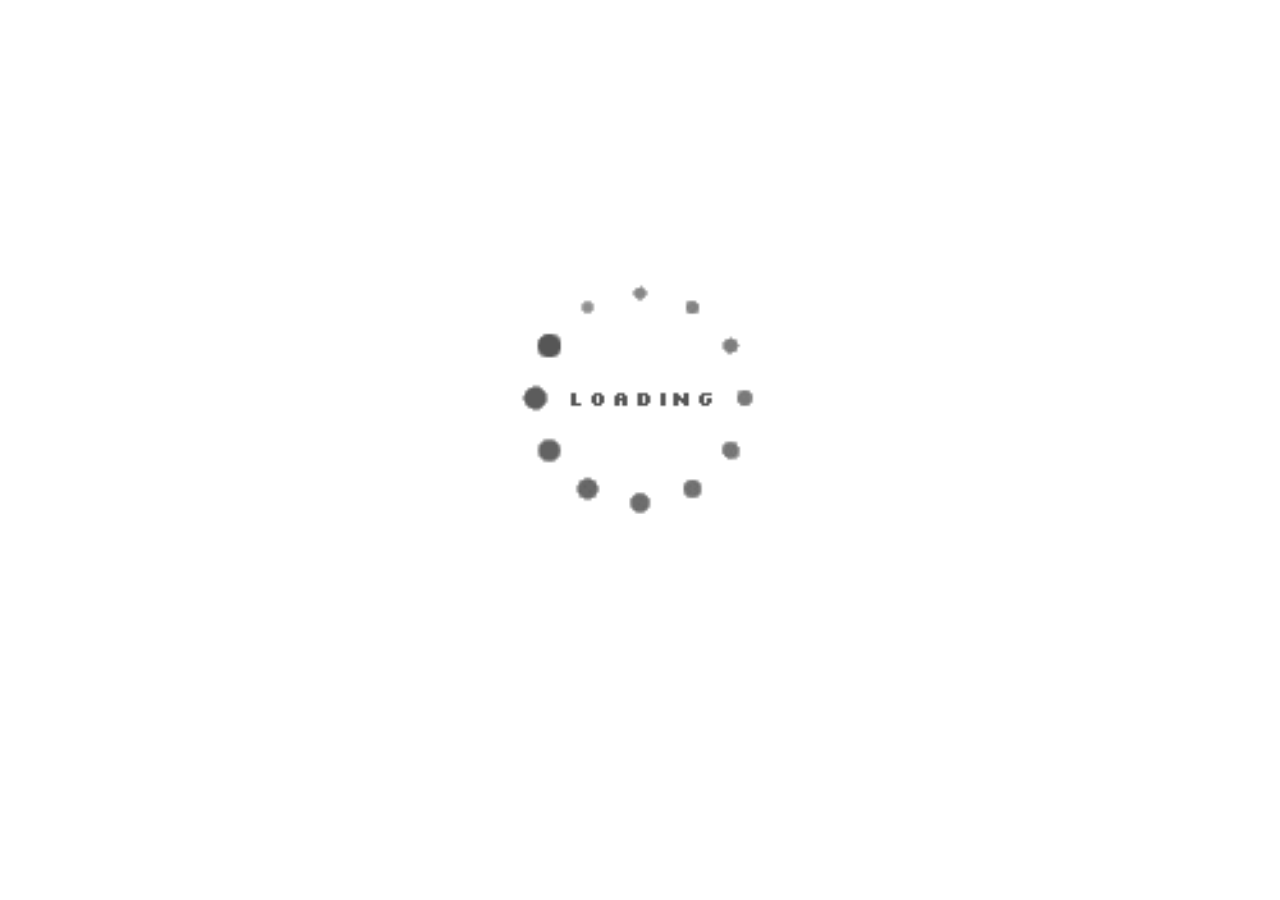
==== commit 0283a615: "v9" ====
--- a/index.html
+++ b/index.html
@@ -3,7 +3,7 @@
 <head>
     <meta http-equiv="Content-Type" content="text/html; charset=utf-8" />
     <!--Declare page as mobile friendly -->
-    <meta name="viewport" content="user-scalable=no, initial-scale=1.0, maximum-scale=1.0" />
+    <meta name="viewport" content="width=device-width, height=device-height, user-scalable=no, initial-scale=1.0, maximum-scale=1.0" />
     <!-- Declare page as iDevice WebApp friendly -->
     <meta name="apple-mobile-web-app-capable" content="yes" />
     <!-- iDevice WebApp Splash Screen, Regular Icon, iPhone, iPad, iPod Retina Icons -->
--- a/styles/home.css
+++ b/styles/home.css
@@ -1,28 +1,22 @@
 html { height: 100%; min-height: 100%; }
-body { font-family: 'Open Sans Condensed', Arial, sans-serif; position:relative; height:100% !important; min-height:100%;}
-
-@font-face {
-  font-family: 'Fjalla One';
-  font-style: normal;
-  font-weight: 400;
-  src: url('../fonts/FjallaOne-Regular.ttf') format('opentype');
-  unicode-range: U+0000-00FF, U+0131, U+0152-0153, U+02C6, U+02DA, U+02DC, U+2000-206F, U+2074, U+20AC, U+2212, U+2215, U+E0FF, U+EFFD, U+F000;
-}
+body { font-family: 'Open Sans Condensed', Arial, sans-serif; position: relative; height: 100% !important; min-height: 100%; }
+
+@font-face { font-family: 'Fjalla One'; font-style: normal; font-weight: 400; src: url('../fonts/FjallaOne-Regular.ttf') format('opentype'); unicode-range: U+0000-00FF, U+0131, U+0152-0153, U+02C6, U+02DA, U+02DC, U+2000-206F, U+2074, U+20AC, U+2212, U+2215, U+E0FF, U+EFFD, U+F000; }
 
 .p0 { padding: 0px !important; }
 .m0 { margin: 0px !important; }
 .pt20 { padding-top: 20px; }
 .hide { visibility: hidden !important; width: 0px !important; height: 0px !important; padding: 0px !important; margin: 0px !important; }
-.w100 { width: 100% !important; position:relative; }
+.w100 { width: 100% !important; position: relative; }
 
 a::selection, ::-moz-selection { background: #59574b; color: #fdfcf5; }
 /*.homePage { position: fixed; width: 100%; height: 100%; min-height: 100% !important; }
 .otherPage { width: 100%; height: 100%; min-height: 100% !important; }*/
-.page-content { min-height: 100% !important; height:100%; min-height: 100vh; z-index: 9999; }
+.page-content { min-height: 100% !important; height: 100%; min-height: 100vh; z-index: 9999; }
 .page-header1 { background-color: #b20000 !important; min-height: 10% !important; height: 10%; height: 10vh; min-height: 10vh; padding: 5% 0; padding: 0vh 0; }
 
 /*Home page*/
-.homeHeader { position: relative; color: white; z-index: 9999; width: 85%; left: 15%; font-size: 15px; font-size: 3vh; text-transform: uppercase; height: 100%; text-align: right; margin-top: 1vh !important; margin-bottom: 1vh !important; padding-right: 5%; padding-right: 5vw; line-height: 8vh !important; }
+.homeHeader { position: relative; color: white; z-index: 9999; width: 75%; left: 25%; font-size: 15px; font-size: 3vh; text-transform: uppercase; height: 100%; text-align: right; margin-top: 1vh !important; margin-bottom: 1vh !important; padding-right: 5%; padding-right: 5vw; line-height: 8vh !important; }
 .arrow-right { background-image: url(../images/icons/right_32.png); width: 10%; float: left; height: 100%; right: 0px !important; /* top: 6.5vw; */ background-position: 50%; float: left !important; background-repeat: no-repeat; background-size: 80%; display: none; }
 .arrow-left { background-image: url(../images/icons/left_32.png); width: 10%; float: left; height: 100%; right: 0px !important; /* top: 6.5vw; */ background-position: 50%; float: left !important; background-repeat: no-repeat; background-size: 80%; display: none; }
 
@@ -34,7 +28,7 @@
 .day { background-color: white; color: black !important; font-family: 'Fjalla One', sans-serif; font-weight: 400 !important; }
 .night { color: White !important; background-color: #2c3e50; font-family: 'Fjalla One', sans-serif; font-weight: 400 !important; }
 .Night { color: White !important; background-color: #2c3e50; }
-.deploy-sidebar { position: absolute; top: 0px; left: 0px; background-image: url(../images/misc/deploy-menu_402x.png); background-size: 18px 12px; background-repeat: no-repeat; background-position: 50% 50% !important; width: 15% !important; height: 100% !important; }
+.deploy-sidebar { position: absolute; top: 0px; left: 0px; background-image: url(../images/misc/deploy-menu_402x.png); background-size: 18px 12px; background-repeat: no-repeat; background-position: 50% 50% !important; width: 15% !important; height: 100% !important; left:10%; }
 .datePick { padding: 0 10px !important; background: none !important; color: white !important; float: left!important; width: 100% !important; text-align: right !important; color: white !important; z-index: 9999 !important; top: 0px !important; width: 75% !important; font-size: 3vw !important; text-transform: uppercase !important; height: 100% !important; line-height: 6.5vh !important; padding: 0 10px !important; }
 .event-title { font-family: 'Fjalla One', sans-serif; font-weight: 400 !important; }
 
@@ -47,14 +41,14 @@
 #select-choice-0 { font-family: 'Fjalla One', sans-serif !important; font-weight: 400 !important; }
 #select-choice-0-button span { font-family: 'Fjalla One', sans-serif !important; font-weight: 400 !important; }
 
-.homeHeader { font-family: 'Fjalla One', sans-serif; font-weight: 400 !important;  }
+.homeHeader { font-family: 'Fjalla One', sans-serif; font-weight: 400 !important; }
 
 .container { min-height: 82%; min-height: 82vh; }
-.fullContainer{ min-height: 82%; min-height: 82vh; height:auto; }
+.fullContainer { min-height: 82%; min-height: 82vh; height: auto; }
 
 .ui-collapsible h3 a { font-family: 'Fjalla One', sans-serif; font-weight: 400 !important; }
 
-.ui-mobile .ui-page { position: relative; height: 100% !important;  }
+.ui-mobile .ui-page { position: relative; height: 100% !important; }
 
 /*ACCORDION*/
 /* root element for accordion. decorated with rounded borders and gradient background image */
@@ -105,8 +99,9 @@
 
 .test, #favs { min-height: 90% !important; min-height: 90vh !important; }
 
-#DayContainer { overflow-y:scroll; -webkit-overflow-scrolling:touch; height:100%; }
-#NightContainer { overflow-y:scroll; -webkit-overflow-scrolling:touch; height:100%; }
+#DayContainer { overflow-y: scroll; -webkit-overflow-scrolling: touch; height: 100%; }
+#NightContainer { overflow-y: scroll; -webkit-overflow-scrolling: touch; height: 100%; }
+#FavouritesContainer { overflow-y: scroll; -webkit-overflow-scrolling: touch; height: 100%; }
 
 #preloader { width: 100%; height: 100%; /*width:100vh; height:100vw;*/ opacity: 0.9; }
 .preloader { left: 40%; width: 20%; top: 30%; }
@@ -143,17 +138,17 @@
 .addLabel { position: relative; width: 100%; font-size: 10px; color: #111; }
 .img-event-add { background-color: #fffce8; width: 100%; display: block; text-shadow: none; font-size: 11px; text-align: center; font-weight: normal; }
 .menuText { color: #eee; }
-.ui-collapsible-heading-toggle { text-transform:uppercase; }
-.event-title { text-transform:uppercase; }
-
-#wrap-container { height: 100%; position:relative; /*overflow-y:scroll;*/ min-height:100%;}
-#HomeContainer{  height:100% ; }
+.ui-collapsible-heading-toggle { text-transform: uppercase; }
+.event-title { text-transform: uppercase; }
+
+#wrap-container { height: 100%; position: relative; /*overflow-y:scroll;*/ min-height: 100%; }
+#HomeContainer { height: 100%; }
 
 ::-webkit-scrollbar { display: none !important; }
 
-.event-description { font-style:italic; }
-
-#SettingsContainer {  height:100% ; }
+.event-description { font-style: italic; }
+
+#SettingsContainer { height: 100%; }
 
 #mainImage { display: block; overflow: hidden; position: absolute; z-index: 9999; width: 100%; height: 100%; top: 0px; left: 0px; }
 /*.mainImage { width: 100%; height: 100%; }*/
@@ -166,57 +161,59 @@
         .lang { height: 50% !important; }
     }*/
 
-.ui-collapsible-heading-toggle .ui-btn .ui-icon-plus .ui-btn-icon-left .ui-btn-inherit { font-family: 'Fjalla One', sans-serif !important; font-weight: 400 !important;  }
+.back-button { position: absolute; top: 0px; left: 0px; background-image: url(../images/icons/back.png); background-size: 12px 18px; background-repeat: no-repeat; background-position: 50% 50% !important; width: 10% !important; height: 100% !important; }
+
+.ui-collapsible-heading-toggle .ui-btn .ui-icon-plus .ui-btn-icon-left .ui-btn-inherit { font-family: 'Fjalla One', sans-serif !important; font-weight: 400 !important; }
 
 
 @media screen and (-webkit-device-pixel-ratio: 0.75) and (orientation: landscape) {
-    .mainImage-English { background-image: url(../images/startImage/English_landscape_ldpi.png);background-size: 100% 100%; }
-    .mainImage-German { background-image: url(../images/startImage/German_landscape_ldpi.png);background-size: 100% 100%; }
+    .mainImage-English { background-image: url(../images/startImage/English_landscape_ldpi.png); background-size: 100% 100%; }
+    .mainImage-German { background-image: url(../images/startImage/German_landscape_ldpi.png); background-size: 100% 100%; }
 }
 
 @media screen and (-webkit-device-pixel-ratio: 0.75) and (orientation: portrait) {
-    .mainImage-English { background-image: url(../images/startImage/English_portrait_ldpi.png);background-size: 100% 100%;  }
-    .mainImage-German { background-image: url(../images/startImage/German_portrait_ldpi.png);background-size: 100% 100%;  }
+    .mainImage-English { background-image: url(../images/startImage/English_portrait_ldpi.png); background-size: 100% 100%; }
+    .mainImage-German { background-image: url(../images/startImage/German_portrait_ldpi.png); background-size: 100% 100%; }
 }
 
 
 @media screen and (-webkit-device-pixel-ratio: 1) and (orientation: landscape) {
-    .mainImage-English { background-image: url(../images/startImage/English_landscape_mdpi.png);background-size: 100% 100%; }
-    .mainImage-German { background-image: url(../images/startImage/German_landscape_mdpi.png);background-size: 100% 100%; }
+    .mainImage-English { background-image: url(../images/startImage/English_landscape_mdpi.png); background-size: 100% 100%; }
+    .mainImage-German { background-image: url(../images/startImage/German_landscape_mdpi.png); background-size: 100% 100%; }
 }
 
 @media screen and (-webkit-device-pixel-ratio: 1) and (orientation: portrait) {
-    .mainImage-English { background-image: url(../images/startImage/English_portrait_mdpi.png);background-size: 100% 100%;  }
-    .mainImage-German { background-image: url(../images/startImage/German_portrait_mdpi.png);background-size: 100% 100%;  }
+    .mainImage-English { background-image: url(../images/startImage/English_portrait_mdpi.png); background-size: 100% 100%; }
+    .mainImage-German { background-image: url(../images/startImage/German_portrait_mdpi.png); background-size: 100% 100%; }
 }
 
 @media screen and (-webkit-device-pixel-ratio: 1.5) and (orientation: landscape) {
-    .mainImage-English { background-image: url(../images/startImage/English_landscape_hdpi.png);background-size: 100% 100%; }
-    .mainImage-German { background-image: url(../images/startImage/German_landscape_hdpi.png);background-size: 100% 100%; }
+    .mainImage-English { background-image: url(../images/startImage/English_landscape_hdpi.png); background-size: 100% 100%; }
+    .mainImage-German { background-image: url(../images/startImage/German_landscape_hdpi.png); background-size: 100% 100%; }
 }
 
 @media screen and (-webkit-device-pixel-ratio: 1.5) and (orientation: portrait) {
-    .mainImage-English { background-image: url(../images/startImage/English_portrait_hdpi.png);background-size: 100% 100%;  }
-    .mainImage-German { background-image: url(../images/startImage/German_portrait_hdpi.png);background-size: 100% 100%;  }
+    .mainImage-English { background-image: url(../images/startImage/English_portrait_hdpi.png); background-size: 100% 100%; }
+    .mainImage-German { background-image: url(../images/startImage/German_portrait_hdpi.png); background-size: 100% 100%; }
 }
 
 
 @media screen and (-webkit-device-pixel-ratio: 2) and (orientation: landscape) {
-    .mainImage-English { background-image: url(../images/startImage/English_landscape_xdpi.png);background-size: 100% 100%; }
-    .mainImage-German { background-image: url(../images/startImage/German_landscape_xdpi.png);background-size: 100% 100%; }
+    .mainImage-English { background-image: url(../images/startImage/English_landscape_xdpi.png); background-size: 100% 100%; }
+    .mainImage-German { background-image: url(../images/startImage/German_landscape_xdpi.png); background-size: 100% 100%; }
 }
 
 @media screen and (-webkit-device-pixel-ratio: 2) and (orientation: portrait) {
-    .mainImage-English { background-image: url(../images/startImage/English_portrait_xdpi.png);background-size: 100% 100%;  }
-    .mainImage-German { background-image: url(../images/startImage/German_portrait_xdpi.png);background-size: 100% 100%;  }
+    .mainImage-English { background-image: url(../images/startImage/English_portrait_xdpi.png); background-size: 100% 100%; }
+    .mainImage-German { background-image: url(../images/startImage/German_portrait_xdpi.png); background-size: 100% 100%; }
 }
 
 @media screen and (-webkit-device-pixel-ratio: 3) and (orientation: landscape) {
-    .mainImage-English { background-image: url(../images/startImage/English_landscape_xhdpi.png);background-size: 100% 100%;  }
-    .mainImage-German { background-image: url(../images/startImage/German_landscape_xhdpi.png);background-size: 100% 100%; }
+    .mainImage-English { background-image: url(../images/startImage/English_landscape_xhdpi.png); background-size: 100% 100%; }
+    .mainImage-German { background-image: url(../images/startImage/German_landscape_xhdpi.png); background-size: 100% 100%; }
 }
 
 @media screen and (-webkit-device-pixel-ratio: 3) and (orientation: portrait) {
-    .mainImage-English { background-image: url(../images/startImage/English_portrait_xhdpi.png);background-size: 100% 100%;  }
-    .mainImage-German { background-image: url(../images/startImage/German_portrait_xhdpi.png);background-size: 100% 100%;  }
-}
+    .mainImage-English { background-image: url(../images/startImage/English_portrait_xhdpi.png); background-size: 100% 100%; }
+    .mainImage-German { background-image: url(../images/startImage/German_portrait_xhdpi.png); background-size: 100% 100%; }
+}
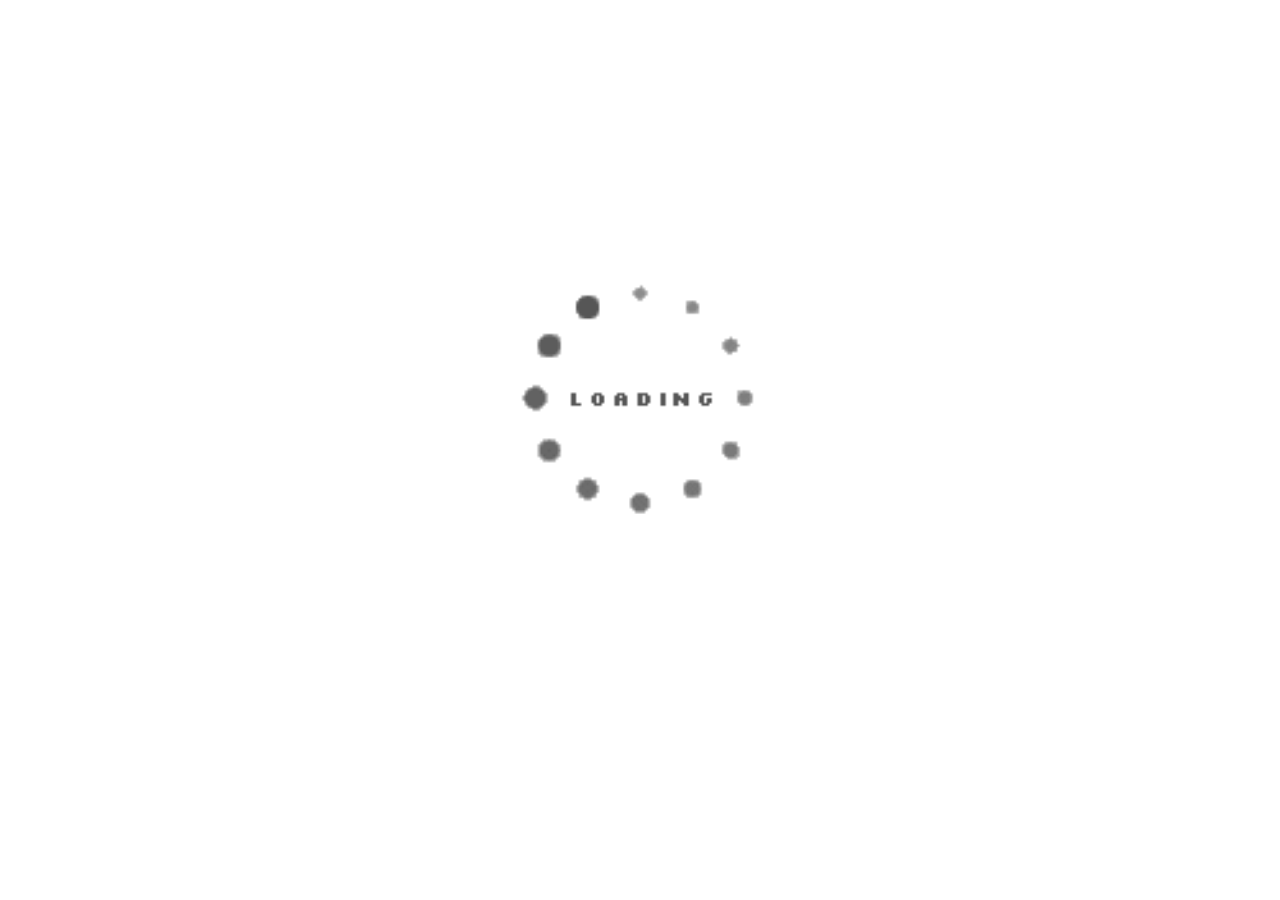
==== commit fba7c774: "v11" ====
--- a/index.html
+++ b/index.html
@@ -3,7 +3,7 @@
 <head>
     <meta http-equiv="Content-Type" content="text/html; charset=utf-8" />
     <!--Declare page as mobile friendly -->
-    <meta name="viewport" content="width=device-width, height=device-height, user-scalable=no, initial-scale=1.0, maximum-scale=1.0" />
+    <meta name="viewport" content="width=device-width, height=device-height, user-scalable=no,minimum-scale=1, initial-scale=1.0, maximum-scale=1.0" />
     <!-- Declare page as iDevice WebApp friendly -->
     <meta name="apple-mobile-web-app-capable" content="yes" />
     <!-- iDevice WebApp Splash Screen, Regular Icon, iPhone, iPad, iPod Retina Icons -->
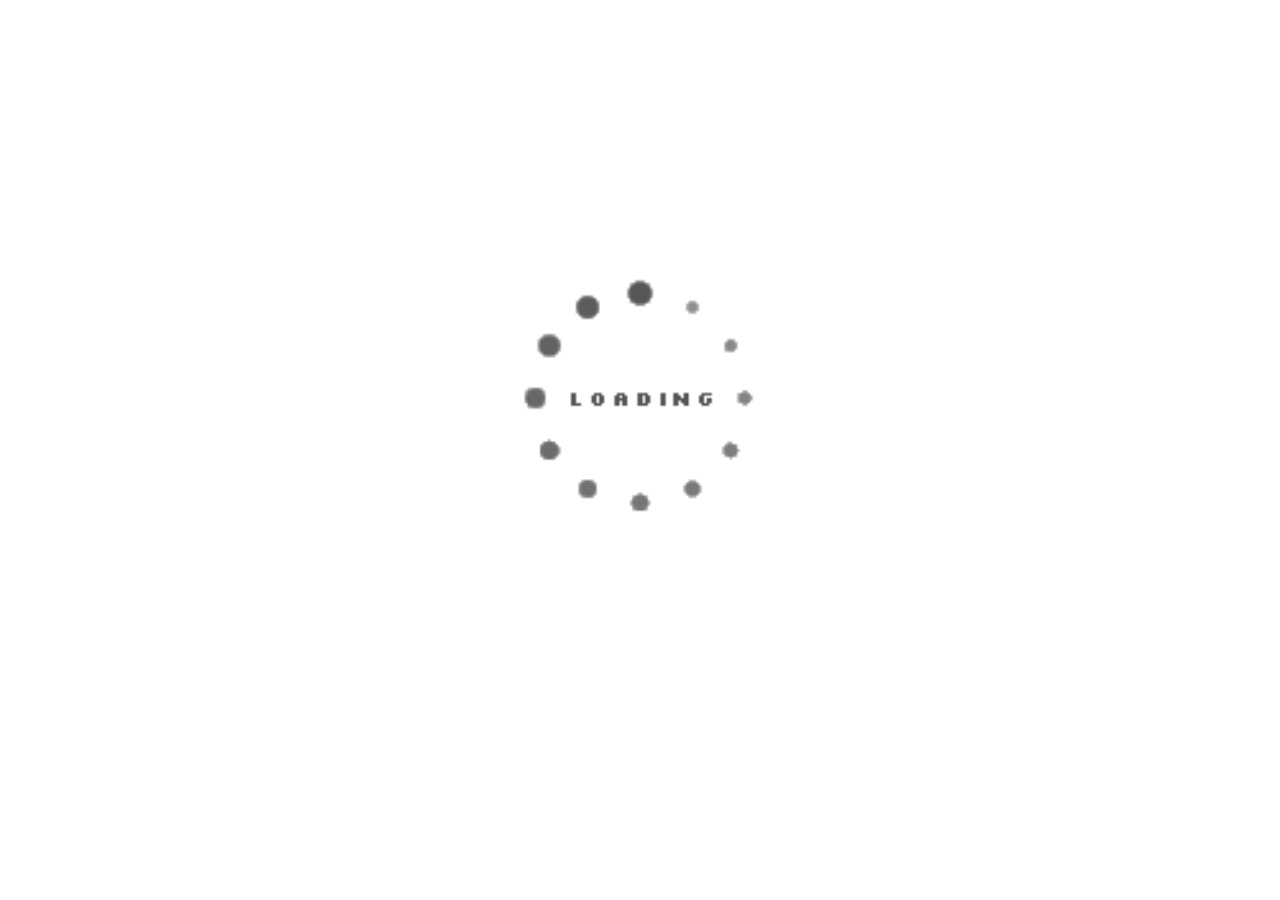
==== commit 772f1ad4: "v20" ====
--- a/index.html
+++ b/index.html
@@ -3,7 +3,7 @@
 <head>
     <meta http-equiv="Content-Type" content="text/html; charset=utf-8" />
     <!--Declare page as mobile friendly -->
-    <meta name="viewport" content="width=device-width, height=device-height, user-scalable=no,minimum-scale=1, initial-scale=1.0, maximum-scale=1.0" />
+    <meta name="viewport" content="width=device-width, user-scalable=no,minimum-scale=1.0, initial-scale=1.0, maximum-scale=1.0" />
     <!-- Declare page as iDevice WebApp friendly -->
     <meta name="apple-mobile-web-app-capable" content="yes" />
     <!-- iDevice WebApp Splash Screen, Regular Icon, iPhone, iPad, iPod Retina Icons -->
@@ -78,10 +78,13 @@
                 <a id="settings-btn" class="nav-item config-nav"><span class="menuText translate" id="2">SETTINGS</span><em class="nav-page"></em></a>
 
                 <p class="sidebar-separator">GET SOCIAL</p>
-                <a href="mailto:contact@wazzzapp.net" class="nav-item contact-nav" rel="external"><span class="menuText translate" id="3">MAIL</span><em class="nav-link"></em></a>
+               <!-- <a  href="mailto:contact@wazzzapp.net" class="nav-item contact-nav" rel="external"><span class="menuText translate" id="3">MAIL</span><em class="nav-link"></em></a>-->
+                <a onclick="window.plugin.email.open({to:['contact@wazzzapp.net'],cc:[],bcc:[], subject: 'WazzzApp Contact',body:''});" class="nav-item contact-nav"><span class="menuText translate" id="3">MAIL</span><em class="nav-link"></em></a>
                 <a href="tel:+4969230001" class="nav-item call-nav" rel="external"><span class="menuText translate" id="4">TAXI</span><em class="nav-link"></em></a>
 
                 <a class="nav-item call-nav refresh"><span class="menuText translate" id="5">REFRESH APP</span><em class="nav-page"></em></a>
+
+                
 
             </div>
         </div>
--- a/styles/home.css
+++ b/styles/home.css
@@ -25,8 +25,8 @@
 .lang-black { color: White !important; background-color: black; }
 
 .section { position: relative; height: 41% !important; width: 100%; text-align: center; padding: 25% 0; height: 41vh !important; padding-top: 20vh; padding-bottom: 20vh; font-size: 18px; font-size: 7vw; text-transform: uppercase; }
-.day { background-color: white; color: black !important; font-family: 'Fjalla One', sans-serif; font-weight: 400 !important; }
-.night { color: White !important; background-color: #2c3e50; font-family: 'Fjalla One', sans-serif; font-weight: 400 !important; }
+.day { background-color: white; color: black !important; font-family: 'Fjalla One', sans-serif; font-weight: 400 !important; font-size:20px; }
+.night { color: White !important; background-color: #2c3e50; font-family: 'Fjalla One', sans-serif; font-weight: 400 !important; font-size:20px; }
 .Night { color: White !important; background-color: #2c3e50; }
 .deploy-sidebar { position: absolute; top: 0px; left: 0px; background-image: url(../images/misc/deploy-menu_402x.png); background-size: 18px 12px; background-repeat: no-repeat; background-position: 50% 50% !important; width: 15% !important; height: 100% !important; left:10%; }
 .datePick { padding: 0 10px !important; background: none !important; color: white !important; float: left!important; width: 100% !important; text-align: right !important; color: white !important; z-index: 9999 !important; top: 0px !important; width: 75% !important; font-size: 3vw !important; text-transform: uppercase !important; height: 100% !important; line-height: 6.5vh !important; padding: 0 10px !important; }
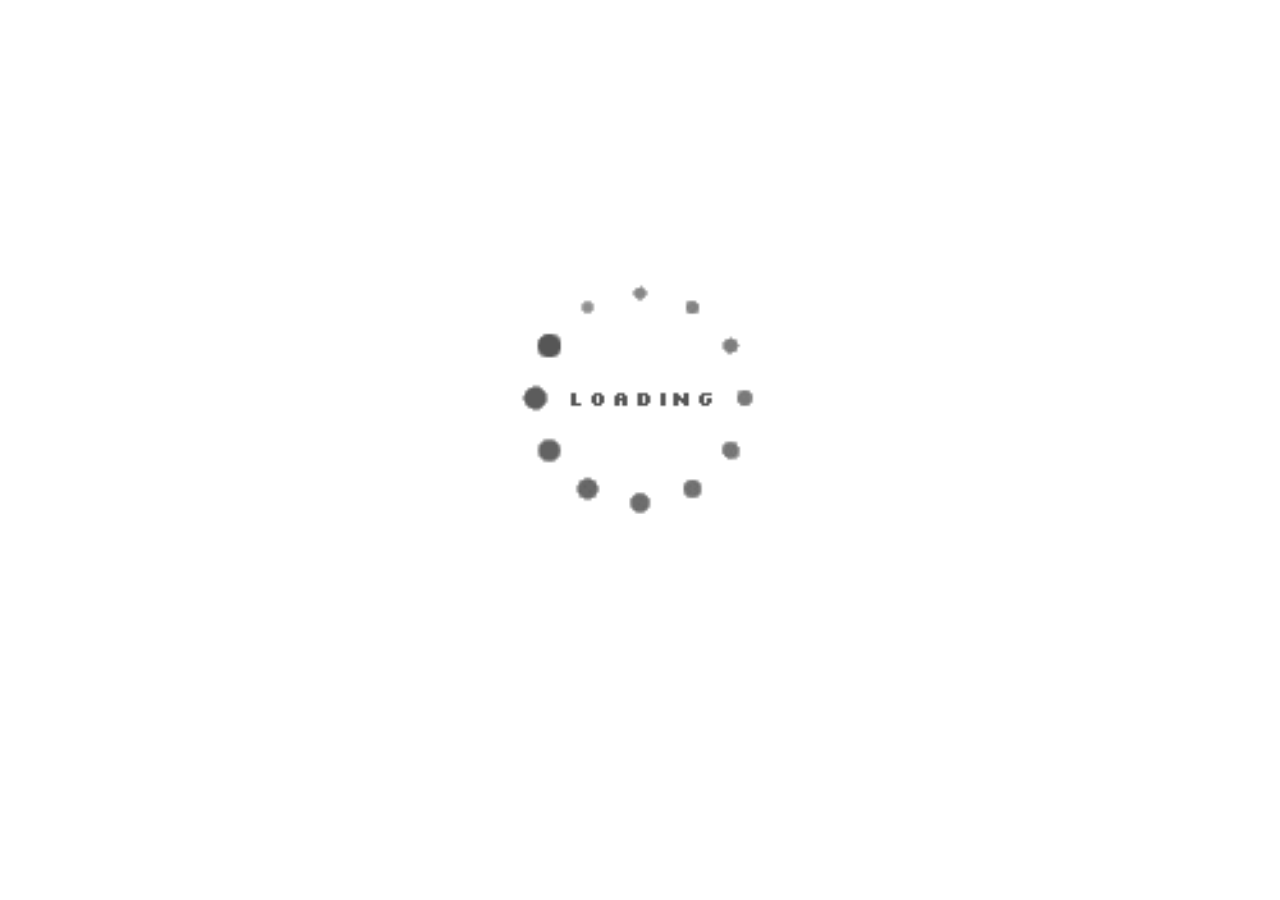
==== commit 7a252b3d: "Before update to 1.0.4" ====
--- a/index.html
+++ b/index.html
@@ -98,6 +98,7 @@
                 <a class="lang lang-black " id="7" title="German">German</a>
             </div>
             <div id="FavouritesContainer" class="container m0 p0 hide"></div>
+            <div id="AddContainer" class="container m0 p0 hide"></div>
 
             <!--<div style="position:absolute; width:100%; height:100%">
             <div data-role="dialog" id="page1">
--- a/styles/home.css
+++ b/styles/home.css
@@ -16,19 +16,24 @@
 .page-header1 { background-color: #b20000 !important; min-height: 10% !important; height: 10%; height: 10vh; min-height: 10vh; padding: 5% 0; padding: 0vh 0; }
 
 /*Home page*/
-.homeHeader { position: relative; color: white; z-index: 9999; width: 75%; left: 25%; font-size: 15px; font-size: 3vh; text-transform: uppercase; height: 100%; text-align: right; margin-top: 1vh !important; margin-bottom: 1vh !important; padding-right: 5%; padding-right: 5vw; line-height: 8vh !important; }
+.homeHeader { position: relative; color: white; z-index: 9999; width: 65%; left: 35%; font-size: 15px; font-size: 3vh; text-transform: uppercase; height: 100%; text-align: right; margin-top: 1vh !important; margin-bottom: 1vh !important; padding-right: 5%; padding-right: 5vw; line-height: 8vh !important; }
+#HomeContainer .homeHeader { width:85%; left:15% } 
+#HomeContainer .deploy-sidebar { left:0% } 
 .arrow-right { background-image: url(../images/icons/right_32.png); width: 10%; float: left; height: 100%; right: 0px !important; /* top: 6.5vw; */ background-position: 50%; float: left !important; background-repeat: no-repeat; background-size: 80%; display: none; }
 .arrow-left { background-image: url(../images/icons/left_32.png); width: 10%; float: left; height: 100%; right: 0px !important; /* top: 6.5vw; */ background-position: 50%; float: left !important; background-repeat: no-repeat; background-size: 80%; display: none; }
 
-.lang { position: relative; height: 50% !important; width: 100%; text-align: center; z-index: 9999; padding: 40% 0; height: 50vh !important; padding-top: 20vh; padding-bottom: 20vh; font-size: 18px; font-size: 6vw; text-transform: uppercase; font-weight: bold; }
+.lang { position: relative; height: 50% !important; width: 100%; text-align: center; z-index: 9999; padding: 40% 0; height: 50vh !important; padding-top: 20vh; padding-bottom: 20vh; font-size: 25px; /*font-size: 6vw;*/ text-transform: uppercase; font-weight: bold; }
 .lang-white { background-color: white; color: black !important; }
 .lang-black { color: White !important; background-color: black; }
 
-.section { position: relative; height: 41% !important; width: 100%; text-align: center; padding: 25% 0; height: 41vh !important; padding-top: 20vh; padding-bottom: 20vh; font-size: 18px; font-size: 7vw; text-transform: uppercase; }
-.day { background-color: white; color: black !important; font-family: 'Fjalla One', sans-serif; font-weight: 400 !important; font-size:20px; }
-.night { color: White !important; background-color: #2c3e50; font-family: 'Fjalla One', sans-serif; font-weight: 400 !important; font-size:20px; }
+.section { position: relative; height: 11% !important; width: 100%; text-align: center; height: 10vh !important; font-size: 18px; font-size: 7vw; text-transform: uppercase; }
+.day { background-color: white; padding-top:3%; padding-top:3vh; color: black !important; font-family: 'Fjalla One', sans-serif; font-weight: 400 !important; font-size:20px; }
+.night { color: White !important; padding-top:3%; padding-top:3vh; background-color: #2c3e50; font-family: 'Fjalla One', sans-serif; font-weight: 400 !important; font-size:20px; }
+.day-bg { padding-top:15%; padding-bottom:15%; padding-top:15vh; padding-bottom:15vh; height:41vh; background-color: white;}
+.night-bg { padding-top:15%; padding-bottom:15%; padding-top:15vh; padding-bottom:15vh; height:42vh; background-color: #2c3e50;}
+
 .Night { color: White !important; background-color: #2c3e50; }
-.deploy-sidebar { position: absolute; top: 0px; left: 0px; background-image: url(../images/misc/deploy-menu_402x.png); background-size: 18px 12px; background-repeat: no-repeat; background-position: 50% 50% !important; width: 15% !important; height: 100% !important; left:10%; }
+.deploy-sidebar { position: absolute; top: 0px; left: 0px; background-image: url(../images/misc/deploy-menu_402x.png); background-size: 18px 12px; background-repeat: no-repeat; background-position: 50% 50% !important; width: 12% !important; height: 100% !important; left:16%; left:16vw; }
 .datePick { padding: 0 10px !important; background: none !important; color: white !important; float: left!important; width: 100% !important; text-align: right !important; color: white !important; z-index: 9999 !important; top: 0px !important; width: 75% !important; font-size: 3vw !important; text-transform: uppercase !important; height: 100% !important; line-height: 6.5vh !important; padding: 0 10px !important; }
 .event-title { font-family: 'Fjalla One', sans-serif; font-weight: 400 !important; }
 
@@ -90,7 +95,9 @@
 .additionalInfoTitle { font-size: 12px !important; }
 .additionalInfoText { font-size: 11px !important; }
 
-.ui-btn-icon-left:after, .ui-btn-icon-right:after, .ui-btn-icon-top:after, .ui-btn-icon-bottom:after, .ui-btn-icon-notext:after { background: none; border-radius: 0; background-position: center center; background-repeat: no-repeat; /* -webkit-border-radius: 1em; */ /* border-radius: 1em; */ }
+.ui-btn-icon-left:after, .ui-btn-icon-top:after, .ui-btn-icon-bottom:after, .ui-btn-icon-notext:after { background: none; border-radius: 0; background-position: center center; background-repeat: no-repeat; /* -webkit-border-radius: 1em; */ /* border-radius: 1em; */ }
+.ui-btn-icon-right:after { color:white; border-radius: 0; /*background:none;*/ }
+
 .ui-icon-minus:after { background-image: url('../images/ui/1d.png'); background-size: contain; }
 .ui-icon-plus:after { background-image: url('../images/ui/1.png'); background-size: contain; }
 .ui-btn-icon-left { padding-left: 3em; }
@@ -161,9 +168,14 @@
         .lang { height: 50% !important; }
     }*/
 
-.back-button { position: absolute; top: 0px; left: 0px; background-image: url(../images/icons/back.png); background-size: 12px 18px; background-repeat: no-repeat; background-position: 50% 50% !important; width: 10% !important; height: 100% !important; }
-
-.ui-collapsible-heading-toggle .ui-btn .ui-icon-plus .ui-btn-icon-left .ui-btn-inherit { font-family: 'Fjalla One', sans-serif !important; font-weight: 400 !important; }
+.back-button { position: absolute; top: 0px; left: 0px; background-image: url(../images/icons/back.png); background-size: 12px 18px; background-repeat: no-repeat; z-index:9999; background-position:30% 50% !important; width: 20% !important; width:20vw; height: 100% !important; padding-right:5%; padding-right:5vw; }
+.exit-button { position: absolute; top: 0px; left: 0px; background-image: url(../images/icons/back.png); background-size: 12px 18px; background-repeat: no-repeat; background-position: 50% 50% !important; width: 10% !important; height: 100% !important; }
+
+#AddContainer { width:100vw !important; width:100% !important; height:100vh !important; height:100% !important; }
+#addImage { position:relative; width:100vw; width:100%; height:100vh; height:100%; }
+.imageHolder { position:relative; width:100vw !important; width:100% !important; height:100vh !important; height:100% !important; background-size: 100% 100%;}
+.skip { position:absolute; bottom:0px; width:100%; z-index:100; background-color:#425E79; color:white !important; text-align:center; font-size:14px; text-shadow:none; line-height:30px;  }
+.ui-collapsible-heading-toggle .ui-btn .ui-icon-plus .ui-btn-icon-left .ui-btn-inherit { font-family: 'Fjalla One', sans-serif !important; font-weight: 400 !important;  }
 
 
 @media screen and (-webkit-device-pixel-ratio: 0.75) and (orientation: landscape) {
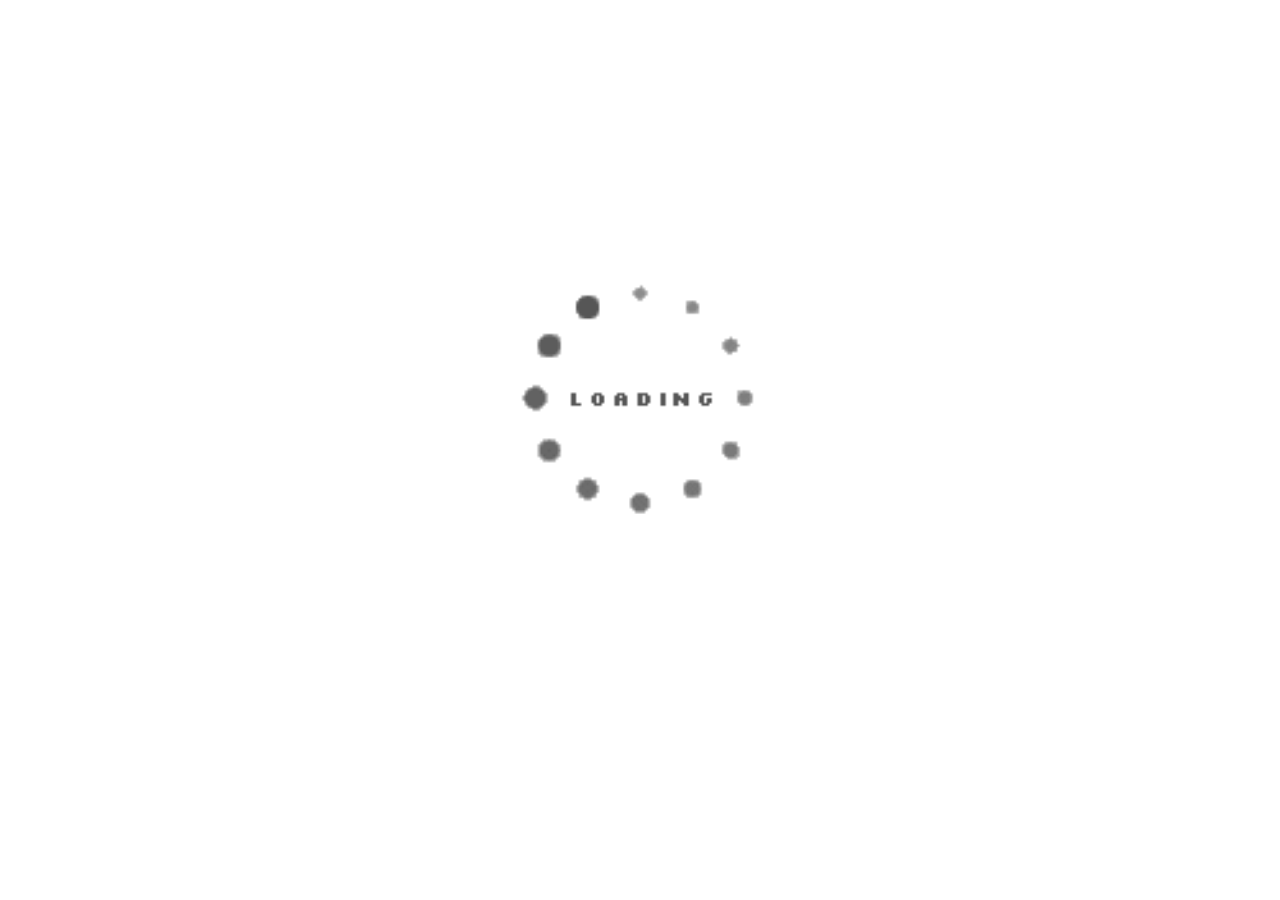
==== commit b4a166b3: "latest version" ====
--- a/index.html
+++ b/index.html
@@ -22,8 +22,6 @@
     <link href="styles/style.css" rel="stylesheet" type="text/css">
     <link href="styles/framework-style.css" rel="stylesheet" type="text/css">
     <link href="styles/framework.css" rel="stylesheet" type="text/css">
-    <!--<link href="styles/bxslider.css" rel="stylesheet" type="text/css">-->
-    <!--<link href="styles/swipebox.css" rel="stylesheet" type="text/css">-->
     <link href="styles/icons.css" rel="stylesheet" type="text/css">
     <link href="styles/retina.css" rel="stylesheet" type="text/css" media="only screen and (-webkit-min-device-pixel-ratio: 2)" />
     <link href="styles/font-awesome.css" rel="stylesheet" />
@@ -36,19 +34,8 @@
     <script src="scripts/snap.js" type="text/javascript"></script>
     <script src="scripts/hammer.js" type="text/javascript"></script>
 
-    <!--<script src="scripts/subscribe.js" type="text/javascript"></script>-->
-    <!--<script src="scripts/contact.js" type="text/javascript"></script>-->
-    <!--<script src="scripts/jquery.swipebox.js" type="text/javascript"></script>-->
-    <!--<script src="scripts/bxslider.js" type="text/javascript"></script>-->
-    <!--    <script src="scripts/colorbox.js" type="text/javascript"></script>
-    <script src="scripts/retina.js" type="text/javascript"></script>-->
-    <!--<script src="scripts/custom.js" type="text/javascript"></script>-->
-    <!--<script src="scripts/framework.js" type="text/javascript"></script>-->
-
-
-
-
     <script type="text/javascript" src="cordova.js"></script>
+    <script type="text/javascript" src="PushNotification.js"></script>
     <script type="text/javascript" src="js/index.js"></script>
     <script type="text/javascript" src="js/My.js"></script>
     <script type="text/javascript">
@@ -58,13 +45,6 @@
 
 </head>
 <body style="width:100%; height:100%; position:relative;">
-    <!--<div class="app">
-        <h1>PhoneGap</h1>
-        <div id="deviceready" class="blink">
-            <p class="event listening">Connecting to Device</p>
-            <p class="event received">Device is Ready</p>
-        </div>
-    </div>-->
     <div id="wrap-container" class="all-elements homePage">
         <div id="sidebar" class="page-sidebar">
             <div class="page-sidebar-scroll">
@@ -78,14 +58,10 @@
                 <a id="settings-btn" class="nav-item config-nav"><span class="menuText translate" id="2">SETTINGS</span><em class="nav-page"></em></a>
 
                 <p class="sidebar-separator">GET SOCIAL</p>
-               <!-- <a  href="mailto:contact@wazzzapp.net" class="nav-item contact-nav" rel="external"><span class="menuText translate" id="3">MAIL</span><em class="nav-link"></em></a>-->
                 <a onclick="window.plugin.email.open({to:['contact@wazzzapp.net'],cc:[],bcc:[], subject: 'WazzzApp Contact',body:''});" class="nav-item contact-nav"><span class="menuText translate" id="3">MAIL</span><em class="nav-link"></em></a>
                 <a href="tel:+4969230001" class="nav-item call-nav" rel="external"><span class="menuText translate" id="4">TAXI</span><em class="nav-link"></em></a>
 
                 <a class="nav-item call-nav refresh"><span class="menuText translate" id="5">REFRESH APP</span><em class="nav-page"></em></a>
-
-                
-
             </div>
         </div>
         <div id="content" class="page-content ">
@@ -99,25 +75,6 @@
             </div>
             <div id="FavouritesContainer" class="container m0 p0 hide"></div>
             <div id="AddContainer" class="container m0 p0 hide"></div>
-
-            <!--<div style="position:absolute; width:100%; height:100%">
-            <div data-role="dialog" id="page1">
-                
-                <div role="main" class="ui-content">
-                    <a href="#dialogPage" data-rel="dialog" class="openDialog">Open dialog</a>
-                </div>
-            </div>
-
-            <div data-role="dialog" id="dialogPage">
-                <div data-role="header">
-                    <h2>Dialog</h2>
-                </div>
-                <div role="main" class="ui-content">
-                    <p>I am a dialog</p>
-                </div>
-            </div>
-
-                </div>-->
         </div>
     </div>
 
@@ -126,15 +83,7 @@
     </div>
 
     <div id="mainImage">
-        <!--<img class="mainImage" src="images/background/mai1n.png" />-->
+        
     </div>
-   <!-- <script>
-        $(document).ready(function () {
-            $(".dialog").dialog({ closeBtnText: "OK" });
-        });
-    </script>-->
-
-
-
 </body>
 </html>
